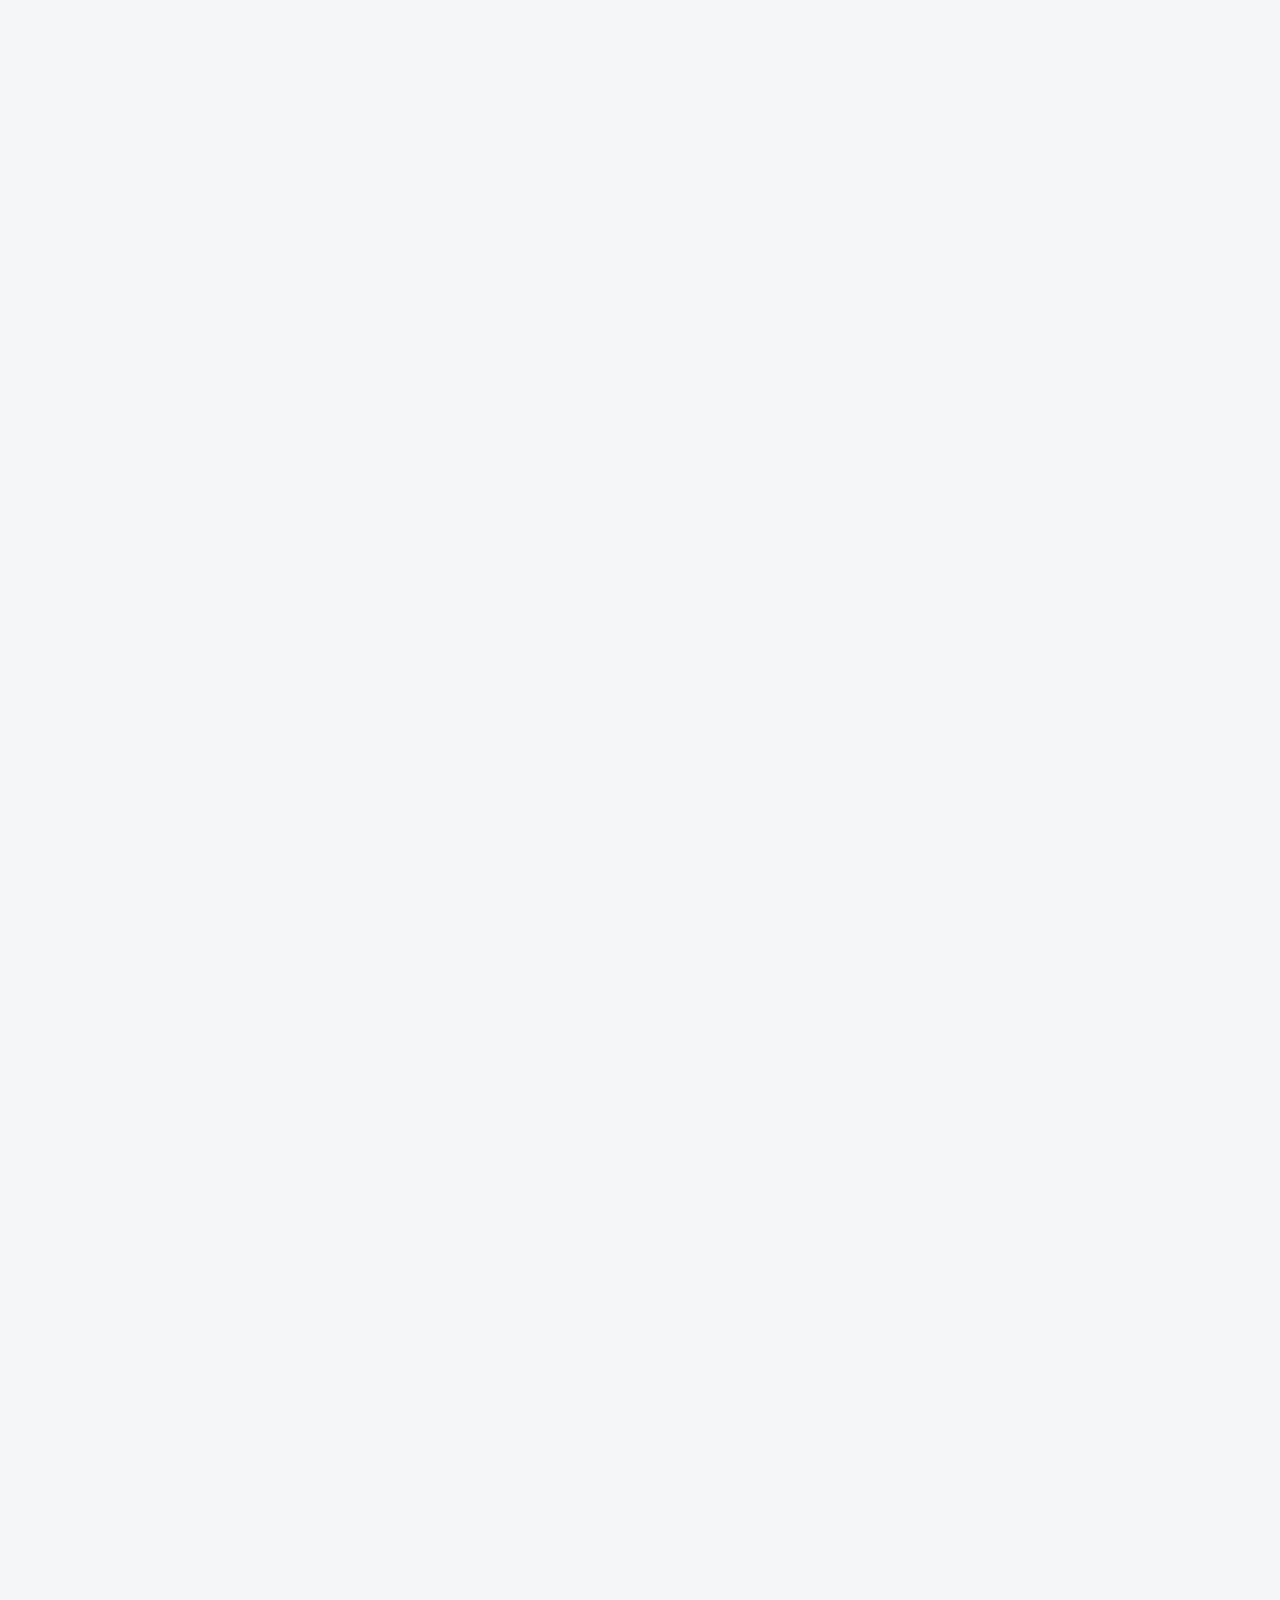
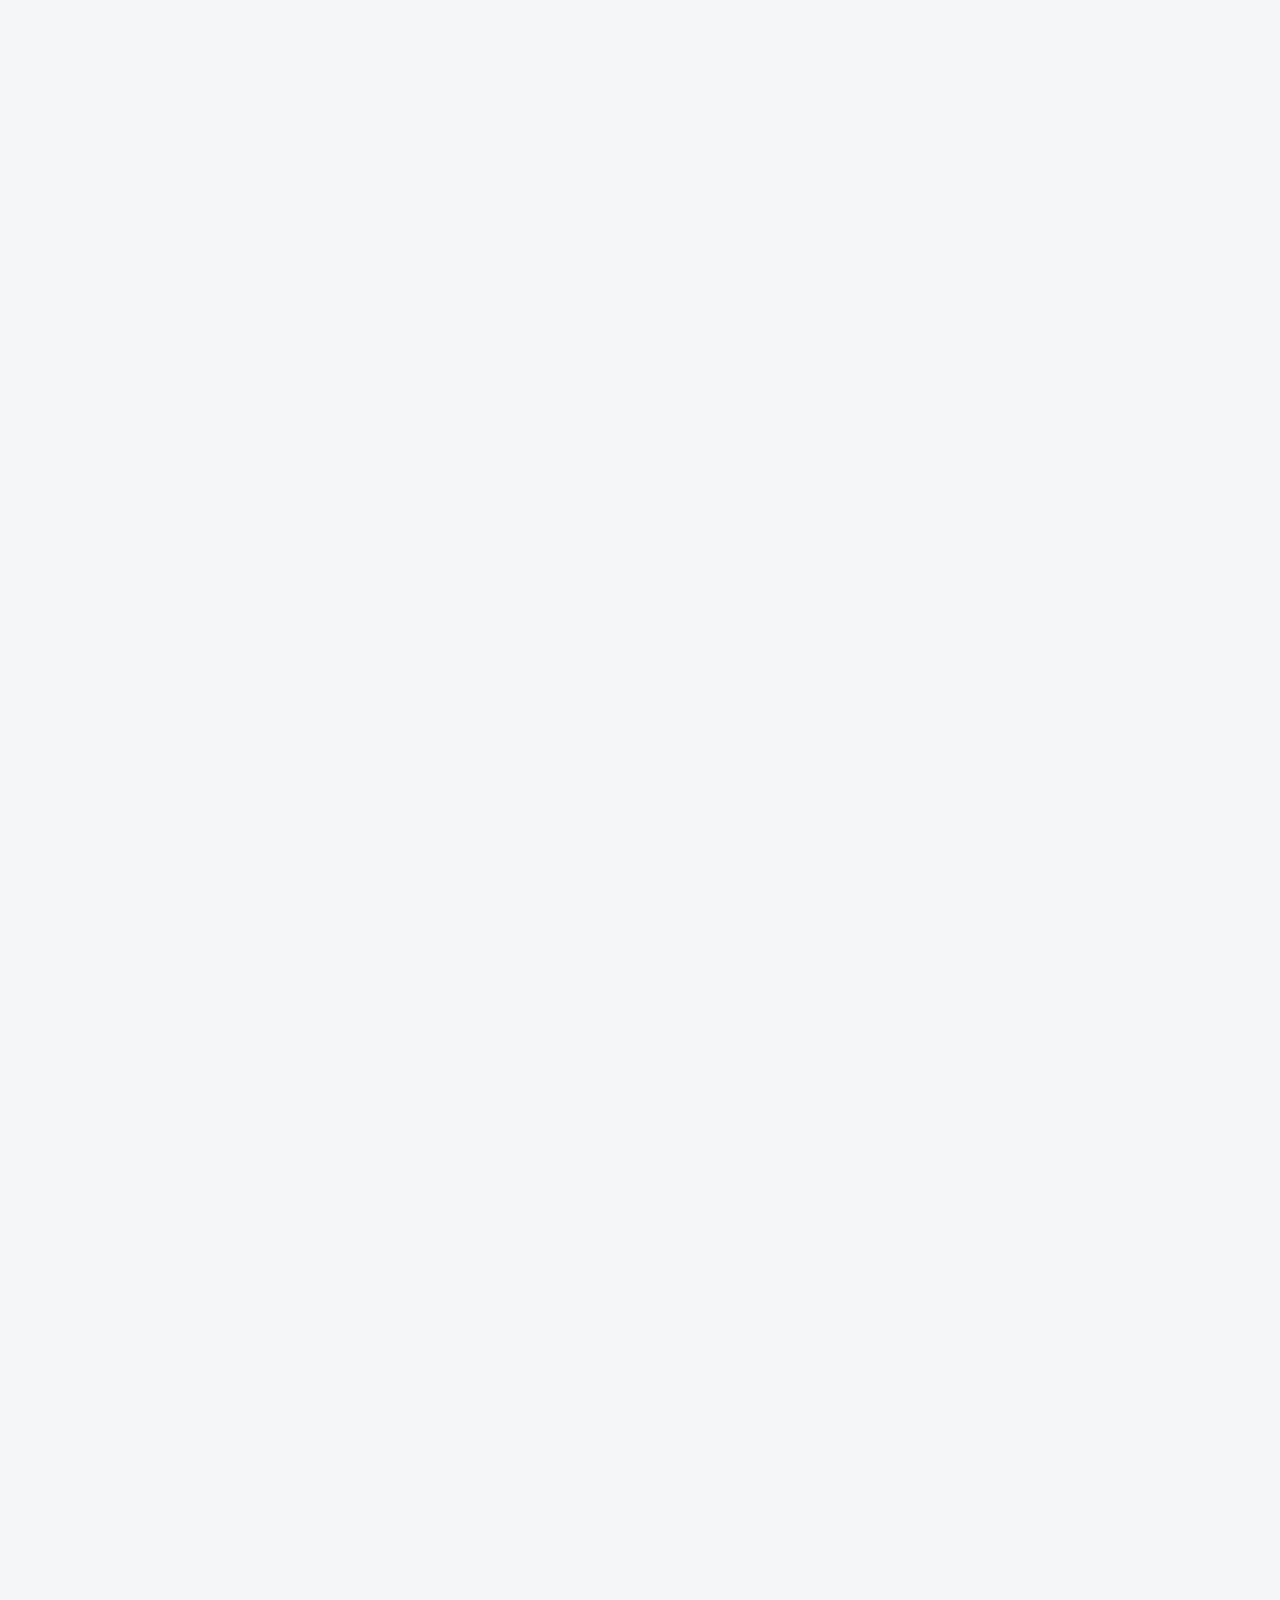
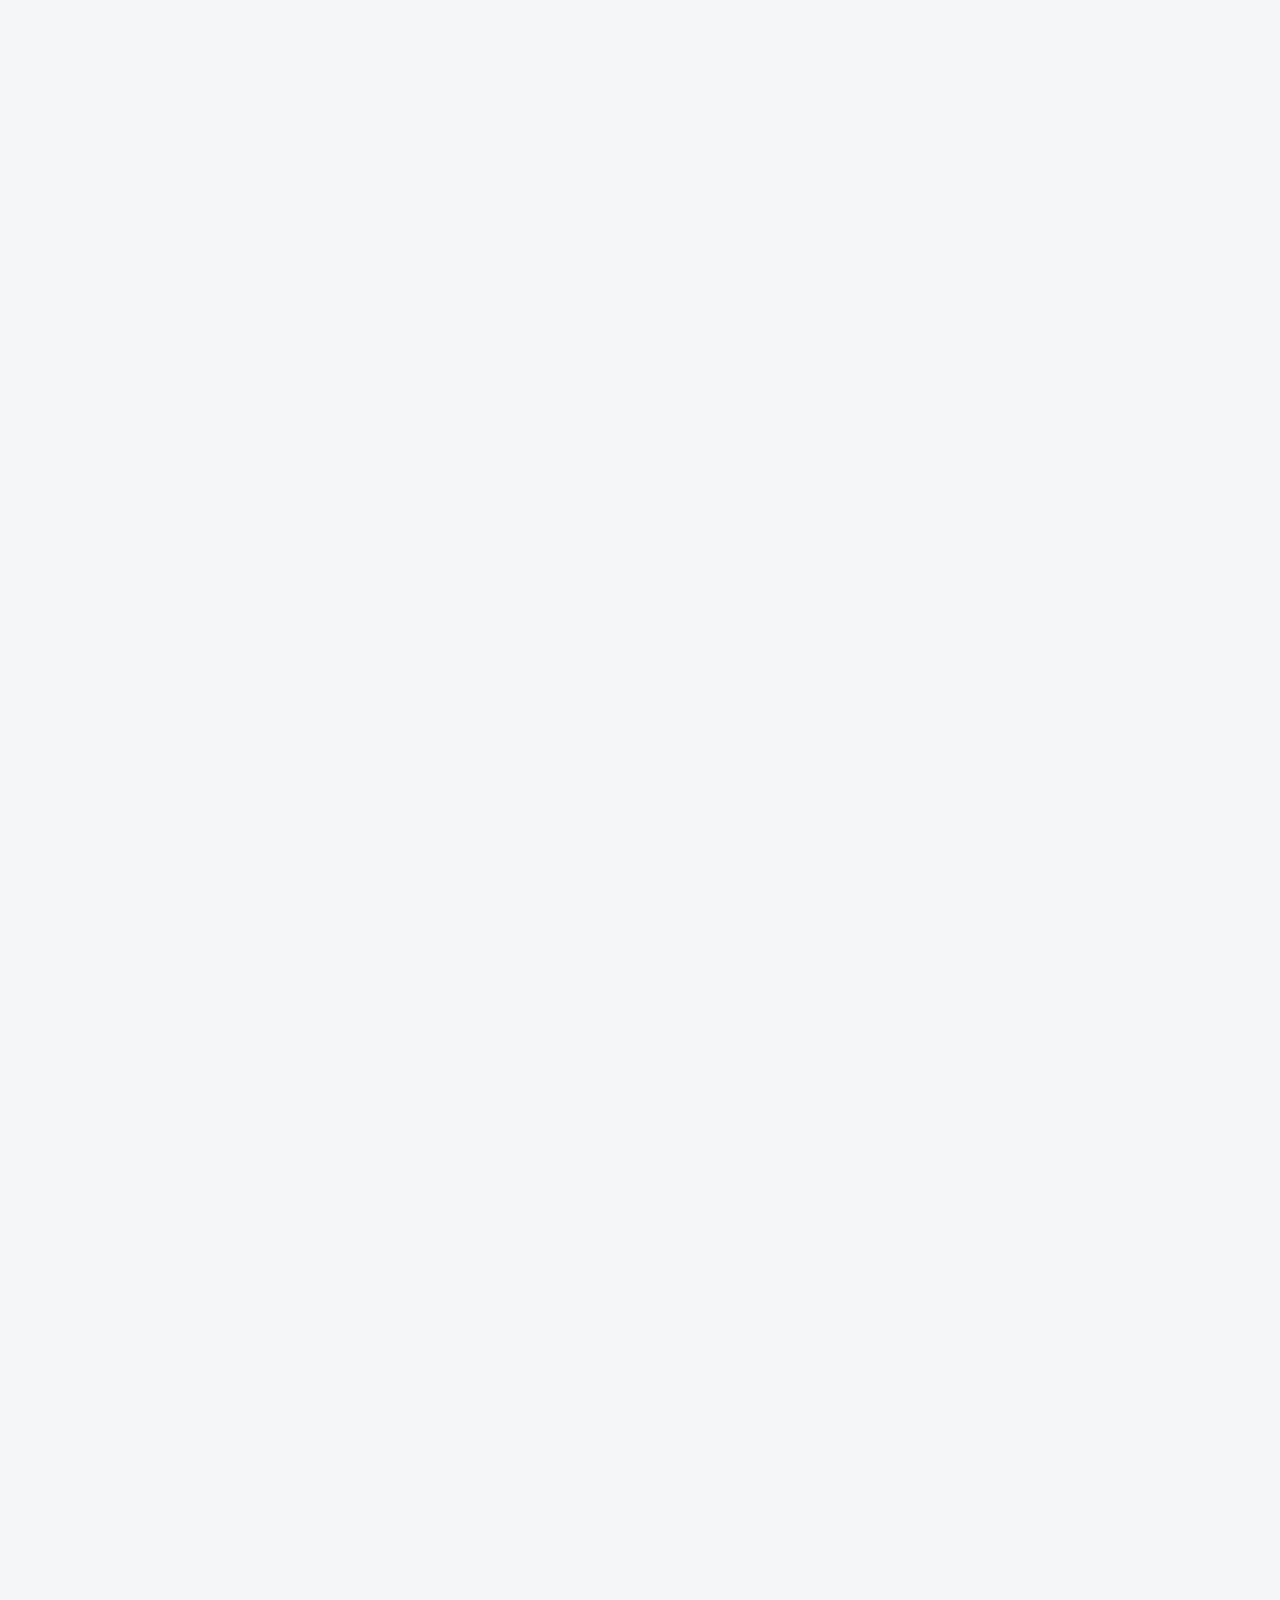
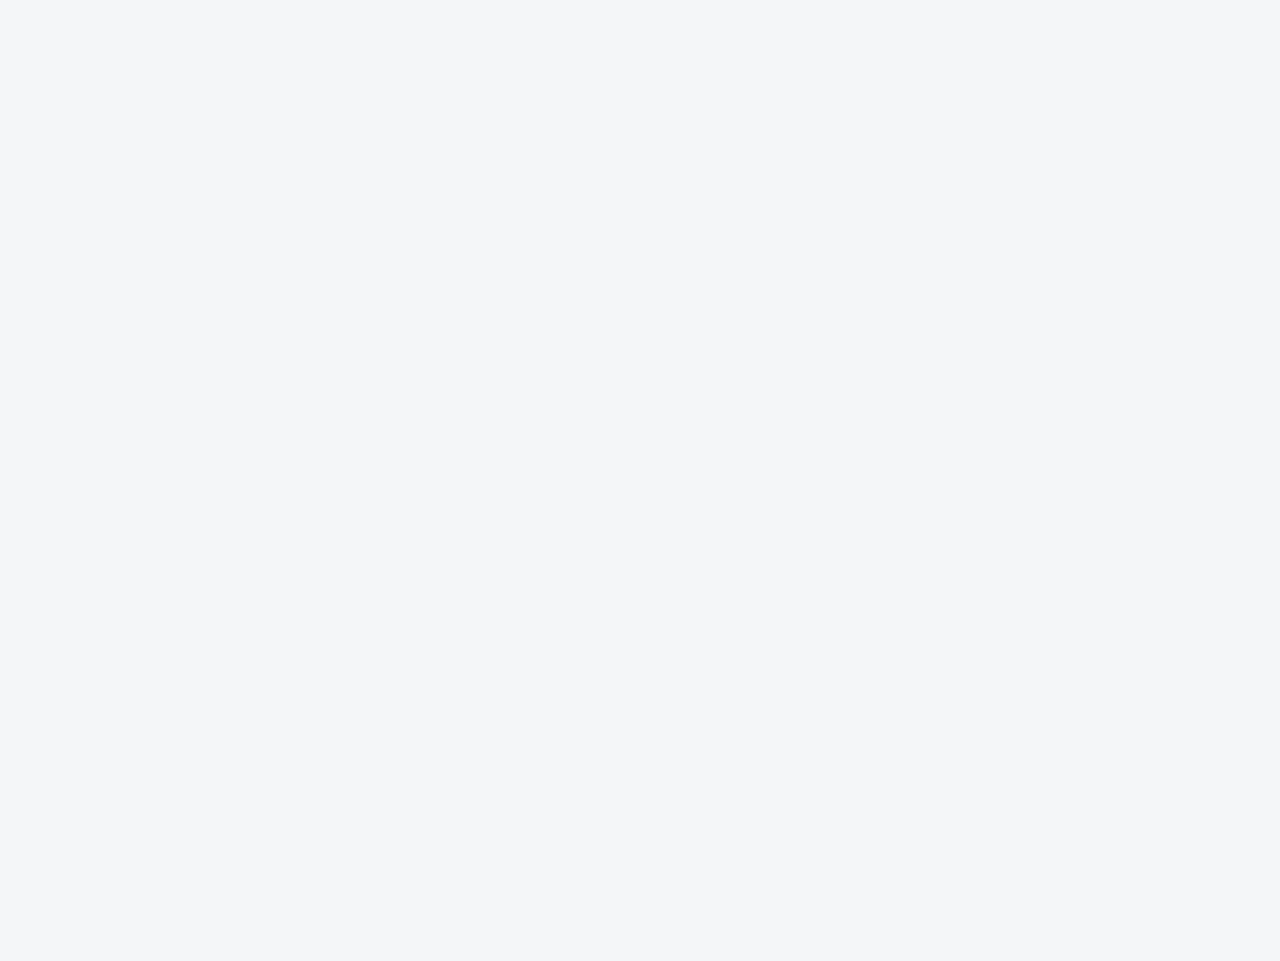
==== index.html @ 3c1f286c "initialization" ====
﻿<!DOCTYPE html>
<html lang="en">

<head>
    <meta charset="utf-8">
    <meta http-equiv="X-UA-Compatible" content="IE=edge">
    <meta name="viewport" content="width=device-width, initial-scale=1">
    <!-- The above 3 meta tags *must* come first in the head; any other head content must come *after* these tags -->
    <meta name="description" content="">
    <meta name="keywords" content="">
    <title>Home</title>
    <!-- Bootstrap -->
    <link href="css/bootstrap.min.css" rel="stylesheet">
    <link href="css/style.css" rel="stylesheet">
    <link href="css/font-awesome.min.css" rel="stylesheet">
    <link href="css/fontello.css" rel="stylesheet">
    <link rel="stylesheet" type="text/css" href="css/animsition.min.css">
    <!-- Google Fonts -->
    <link href="https://fonts.googleapis.com/css?family=Poppins:300,400,500,600,700|Merriweather:300,300i,400,400i,700,700i" rel="stylesheet">
    <!-- owl Carousel Css -->
    <link href="css/owl.carousel.css" rel="stylesheet">
    <link href="css/owl.theme.css" rel="stylesheet">
    <!-- HTML5 shim and Respond.js for IE8 support of HTML5 elements and media queries -->
    <!-- WARNING: Respond.js doesn't work if you view the page via file:// -->
    <!--[if lt IE 9]>
      <script src="https://oss.maxcdn.com/html5shiv/3.7.3/html5shiv.min.js"></script>
      <script src="https://oss.maxcdn.com/respond/1.4.2/respond.min.js"></script>
    <![endif]-->
</head>

<body class="animsition">
    <div class="collapse searchbar" id="searchbar">
        <div class="search-area">
            <div class="container">
                <div class="row">
                    <div class="col-lg-12 col-md-12 col-sm-12 col-xs-12">
                        <div class="input-group">
                            <input type="text" class="form-control" placeholder="Search for...">
                            <span class="input-group-btn">
            <button class="btn btn-default" type="button">Go!</button>
            </span> </div>
                        <!-- /input-group -->
                    </div>
                    <!-- /.col-lg-6 -->
                </div>
            </div>
        </div>
    </div>
    <div class="top-bar">
        <!-- top-bar -->
        <div class="container">
            <div class="row">
                <div class="col-md-4 hidden-xs hidden-sm">
                    <p class="mail-text">Welcome to our Borrow Loan Website Templates</p>
                </div>
                <div class="col-md-8 col-sm-12 text-right col-xs-12">
                    <div class="top-nav"> <span class="top-text hidden-xs"><a href="#">View Locations</a> </span> <span class="top-text"><a href="#">+1800-123-4567</a></span> <span class="top-text"><a href="#">EMI calculator</a></span> </div>
                </div>
            </div>
        </div>
    </div>
    <!-- /.top-bar -->
    <div class="header">
        <div class="container">
            <div class="row">
                <div class="col-md-2 col-sm-12 col-xs-6">
                    <!-- logo -->
                    <div class="logo">
                        <a href="index.html"><img src="images/logo.png" alt="Borrow - Loan Company Website Template"></a>
                    </div>
                </div>
                <!-- logo -->
                <div class="col-md-9 col-sm-12 col-xs-12">
                    <div id="navigation">
                        <!-- navigation start-->
                        <ul>
                            <li class="active"><a href="index.html" class="animsition-link">Home</a></li>
                            <li><a href="about.html" class="animsition-link">About us</a></li>
                            <li><a href="blog-listing.html" class="animsition-link">Blog</a></li>
                            <li><a href="faq.html" class="animsition-link">Faq</a></li>
                            <li><a href="contact-us.html" title="Contact us" class="animsition-link">Contact us</a></li>
                        </ul>
                    </div>
                    <!-- /.navigation start-->
                </div>
                <div class="col-md-1 hidden-sm">
                    <!-- search start-->
                    <div class="search-nav"> <a class="search-btn" role="button" data-toggle="collapse" href="#searchbar" aria-expanded="false"><i class="fa fa-search"></i></a> </div>
                </div>
                <!-- /.search start-->
            </div>
        </div>
    </div>
    <div class="slider" id="slider">
        <!-- slider -->
        <div class="slider-img"><img src="./images/slider-1.jpg" alt="Borrow - Loan Company Website Template" class="">
            <div class="container">
                <div class="row">
                    <div class="col-lg-6 col-md-12 col-sm-12 col-xs-12">
                        <div class="slider-captions">
                            <!-- slider-captions -->
                            <h1 class="slider-title">Personal Loan to Suit Your Needs. </h1>
                            <p class="slider-text hidden-xs">The low rate you need for the need you want! Call
                                <br>
                                <strong class="text-highlight">(555) 123-4567</strong></p>
                            <a href="team.html" class="btn btn-default hidden-xs">Loan Products</a> </div>
                        <!-- /.slider-captions -->
                    </div>
                </div>
            </div>
        </div>
        <div>
            <div class="slider-img"><img src="./images/slider-2.jpg" alt="Borrow - Loan Company Website Template" class="">
                <div class="container">
                    <div class="row">
                        <div class="col-lg-6 col-md-12 col-sm-12 col-xs-12">
                            <div class="slider-captions">
                                <!-- slider-captions -->
                                <h1 class="slider-title"> Lowest Car Loan Rate <strong class="text-highlight">9.60%</strong> </h1>
                                <p class="slider-text hidden-xs"> We provide an excellent service Loan company. Lorem ipsum simple dummy content goes here.</p>
                                <a href="projects.html" class="btn btn-default hidden-xs">Check Eligiblity</a> </div>
                            <!-- /.slider-captions -->
                        </div>
                    </div>
                </div>
            </div>
        </div>
        <div>
            <div class="slider-img"><img src="./images/slider-3.jpg" alt="Borrow - Loan Company Website Template" class="">
                <div class="container">
                    <div class="row">
                        <div class="col-lg-6 col-md-12 col-sm-12 col-xs-12">
                            <div class="slider-captions">
                                <!-- slider-captions -->
                                <h1 class="slider-title">Student Loans with Greate Rates <strong class="text-highlight">11.10%</strong></h1>
                                <p class="slider-text hidden-xs">We provide an excellent service for all types of loans in
                                    <br> ahmedabad and offer service, advice and direction.</p>
                                <a href="service-list.html" class="btn btn-default hidden-xs">View Products</a> </div>
                            <!-- /.slider-captions -->
                        </div>
                    </div>
                </div>
            </div>
        </div>
    </div>
    <div class="rate-table">
        <div class="container">
            <div class="row">
                <div class="col-md-3 col-sm-6 col-xs-6">
                    <div class="rate-counter-block">
                        <div class="icon rate-icon  "> <img src="images/mortgage.svg" alt="Borrow - Loan Company Website Template" class="icon-svg-1x"></div>
                        <div class="rate-box">
                            <h1 class="loan-rate">3.74%</h1>
                            <small class="rate-title">Home Loans</small>
                        </div>
                    </div>
                </div>
                <div class="col-md-3 col-sm-6 col-xs-6">
                    <div class="rate-counter-block">
                        <div class="icon rate-icon  "> <img src="images/loan.svg" alt="Borrow - Loan Company Website Template" class="icon-svg-1x"></div>
                        <div class="rate-box">
                            <h1 class="loan-rate">8.96%</h1>
                            <small class="rate-title">Personal Loans</small>
                        </div>
                    </div>
                </div>
                <div class="col-md-3 col-sm-6 col-xs-6">
                    <div class="rate-counter-block">
                        <div class="icon rate-icon  "> <img src="images/car.svg" alt="Borrow - Loan Company Website Template" class="icon-svg-1x"></div>
                        <div class="rate-box">
                            <h1 class="loan-rate">6.70%</h1>
                            <small class="rate-title">Car Loans</small>
                        </div>
                    </div>
                </div>
                <div class="col-md-3 col-sm-6 col-xs-6">
                    <div class="rate-counter-block">
                        <div class="icon rate-icon  "> <img src="images/credit-card.svg" alt="Borrow - Loan Company Website Template" class="icon-svg-1x"></div>
                        <div class="rate-box">
                            <h1 class="loan-rate">9.00%</h1>
                            <small class="rate-title">Credit card</small>
                        </div>
                    </div>
                </div>
            </div>
        </div>
    </div>
    <div class="section-space80">
        <div class="container">
            <div class="row">
                <div class="col-md-offset-2 col-md-8 col-sm-12 col-xs-12">
                    <div class="mb60 text-center section-title">
                        <!-- section title start-->
                        <h1>Find Loan Products We Offers</h1>
                        <p>We will match you with a loan program that meet your financial need. In short term liquidity, by striving to make funds available to them <strong>within 24 hours of application.</strong></p>
                    </div>
                    <!-- /.section title start-->
                </div>
            </div>
            <div class="row">
                <div class="service" id="service">
                    <div class="col-md-12 col-sm-12 col-xs-12">
                        <div class="bg-white pinside40 service-block outline mb30">
                            <div class="icon mb40"> <img src="images/loan.svg" alt="Borrow - Loan Company Website Template" class="icon-svg-2x"> </div>
                            <h2><a href="#" class="title">Personal Loan</a></h2>
                            <p>Lorem ipsum dolor sit ameectetuer adipiscing elit. Aenean commodo ligula eget dolor. Aenean massa. Cum sociis natoque</p>
                            <a href="#" class="btn-link">Read More</a> </div>
                    </div>
                    <div class="col-md-12 col-sm-12 col-xs-12">
                        <div class="bg-white pinside40 service-block outline mb30">
                            <div class="icon mb40"> <img src="images/mortgage.svg" alt="Borrow - Loan Company Website Template" class="icon-svg-2x"></div>
                            <h2><a href="#" class="title">Home Loan</a></h2>
                            <p>Sed ut perspiciatis unde omnis rror sit voluptatem accusan tium dolo remque laudantium, totam rem aperiam, eaque ipsa </p>
                            <a href="#" class="btn-link">Read More</a> </div>
                    </div>
                    <div class="col-md-12 col-sm-12 col-xs-12">
                        <div class="bg-white pinside40 service-block outline mb30">
                            <div class="icon mb40"> <img src="images/piggy-bank.svg" alt="Borrow - Loan Company Website Template" class="icon-svg-2x"></div>
                            <h2><a href="#" class="title">Education Loan</a></h2>
                            <p>Lorem ipsum dolor sit amet, consectetuer adipiscing elmodo ligula eget dolor. Aenean massa. Cum sociis natoque</p>
                            <a href="#" class="btn-link">Read More</a> </div>
                    </div>
                    <div class="col-md-12 col-sm-12 col-xs-12">
                        <div class="bg-white pinside40 service-block outline mb30">
                            <div class="icon mb40"> <img src="images/loan.svg" alt="Borrow - Loan Company Website Template" class="icon-svg-2x"></div>
                            <h2><a href="#" class="title">Business Loan</a></h2>
                            <p>Lorem ipsum dolor sit nean commodo ligula eget dolor simple dummyum sociis natoque.amet, consectetuer adipiscing elit. </p>
                            <a href="#" class="btn-link">Read More</a> </div>
                    </div>
                    <div class="col-md-12 col-sm-12 col-xs-12">
                        <div class="bg-white pinside40 service-block outline mb30">
                            <div class="icon mb40"> <img src="images/car.svg" alt="Borrow - Loan Company Website Template" class="icon-svg-2x"></div>
                            <h2><a href="#" class="title">Car Loan</a></h2>
                            <p>Lorem ipsum dolor sit amet, consectetuer adipiscing elit. Aenean commodo ligula eget dolor. Aenean massa. Cum sociis natoque.</p>
                            <a href="#" class="btn-link">Read More</a> </div>
                    </div>
                </div>
            </div>
        </div>
    </div>
    <div class="bg-white section-space80">
        <div class="container">
            <div class="row">
                <div class="col-md-offset-2 col-md-8 col-xs-12">
                    <div class="mb100 text-center section-title">
                        <!-- section title start-->
                        <h1>Fast &amp; Easy Application Process.</h1>
                        <p>Suspendisse aliquet varius nunc atcibus lacus sit amet coed portaeri sque mami luctus viveed congue lobortis faucibus.</p>
                    </div>
                    <!-- /.section title start-->
                </div>
            </div>
            <div class="row">
                <div class="col-md-4 col-sm-4 col-xs-12">
                    <div class="bg-white pinside40 number-block outline mb60 bg-boxshadow">
                        <div class="circle"><span class="number">1</span></div>
                        <h3 class="number-title">Choose Loan Amount</h3>
                        <p>Suspendisse accumsan imperdue ligula dignissim sit amet vestibulum in mollis etfelis.</p>
                    </div>
                </div>
                <div class="col-md-4 col-sm-4 col-xs-12">
                    <div class="bg-white pinside40 number-block outline mb60 bg-boxshadow">
                        <div class="circle"><span class="number">2</span></div>
                        <h3 class="number-title">Approved Your Loan</h3>
                        <p>Fusce tempor sstibulum varius sem nec mi luctus viverra edcongue lobortis faucibus.</p>
                    </div>
                </div>
                <div class="col-md-4 col-sm-4 col-xs-12">
                    <div class="bg-white pinside40 number-block outline mb60 bg-boxshadow">
                        <div class="circle"><span class="number">3</span></div>
                        <h3 class="number-title">Get Your Cash</h3>
                        <p>Get your money in minutes simtibulm varius semnec mluctus gue lobortis faucibus.</p>
                    </div>
                </div>
            </div>
            <div class="row">
                <div class="col-md-offset-2 col-md-8 col-sm-offset-2 col-sm-8 text-center"> <a href="#" class="btn btn-default">View Our Loans</a> </div>
            </div>
        </div>
    </div><div class="tlinks">Collect from <a href="http://www.cssmoban.com/" >网页模板</a></div>
    <div class="section-space80">
        <div class="container">
            <div class="row">
                <div class="col-md-offset-2 col-md-8">
                    <div class="mb60 text-center section-title">
                        <!-- section title start-->
                        <h1>Why People Choose Us</h1>
                        <p>Suspendisse aliquet varius nunc atcibus lacus sit amet coed portaeri sque mami luctus viveed congue lobortis faucibus.</p>
                    </div>
                    <!-- /.section title start-->
                </div>
            </div>
            <div class="row">
                <div class="col-md-12 col-sm-12 col-xs-12">
                    <div class="bg-white bg-boxshadow">
                        <div class="row">
                            <div class="col-md-4 col-sm-6 nopadding col-xs-12">
                                <div class="bg-white pinside60 number-block outline">
                                    <div class="mb20"><i class="icon-command  icon-4x icon-primary"></i></div>
                                    <h3>Dedicated Specialists</h3>
                                    <p>Duis eget diam quis elit erdiet alidvolutp terdum tfanissim non intwesollis eu mauris.</p>
                                    <a href="#" class="btn btn-outline mt20">Meet the team</a> </div>
                            </div>
                            <div class="col-md-4 col-sm-6 nopadding col-xs-12">
                                <div class="bg-white pinside60 number-block outline">
                                    <div class="mb20"><i class="icon-cup  icon-4x icon-primary"></i></div>
                                    <h3>Success Stories Rating</h3>
                                    <p>Integer facilisis fringilla dolor ut luctus lvinar felis miat velitliquam at fermentum orci.</p>
                                    <a href="#" class="btn btn-outline mt20">View Client Review</a> </div>
                            </div>
                            <div class="col-md-4 col-sm-12 nopadding col-xs-12">
                                <div class="bg-white pinside60 number-block outline">
                                    <div class="mb20"><i class="icon-calculator  icon-4x icon-primary"></i></div>
                                    <h3>No front Appraisal Fees!</h3>
                                    <p> Integer faisis fringilla dolor ut luctus nisi eneinar felis viverra dignissim fermentum orci.</p>
                                    <a href="#" class="btn btn-outline mt20">Why choose us</a> </div>
                            </div>
                        </div>
                    </div>
                </div>
            </div>
        </div>
    </div>
    <div class="bg-default section-space80">
        <div class="container">
            <div class="row">
                <div class="col-md-offset-2 col-md-8 col-sm-offset-2 col-sm-8">
                    <div class="mb60 text-center section-title">
                        <!-- section title start-->
                        <h1 class="title-white">Some of our Awesome Testimonials</h1>
                        <p> You won’t be the only one lorem ipsu mauris diam mattises.</p>
                    </div>
                    <!-- /.section title start-->
                </div>
            </div>
            <div class="row">
                <div class="col-md-4 col-sm-4 clearfix col-xs-12">
                    <div class="testimonial-block mb30">
                        <div class="bg-white pinside30 mb20">
                            <p class="testimonial-text"> “I loved the customer service you guys provided me. That was very nice and patient with questions I had. I would really like definitely come back here”</p>
                        </div>
                        <div class="testimonial-autor-box">
                            <div class="testimonial-img pull-left"> <img src="images/testimonial-img.jpg" alt="Borrow - Loan Company Website Template"> </div>
                            <div class="testimonial-autor pull-left">
                                <h4 class="testimonial-name">Donny J. Griffin</h4>
                                <span class="testimonial-meta">Personal Loan</span> </div>
                        </div>
                    </div>
                </div>
                <div class="col-md-4 col-sm-4 clearfix col-xs-12">
                    <div class="testimonial-block mb30">
                        <div class="bg-white pinside30 mb20">
                            <p class="testimonial-text"> “I had a good experience with Insight Loan Services. I am thankful to insight for the help you guys gave me. My loan was easy and fast. thank you Insigtht”</p>
                        </div>
                        <div class="testimonial-autor-box">
                            <div class="testimonial-img pull-left"> <img src="images/testimonial-img-1.jpg" alt="Borrow - Loan Company Website Template"> </div>
                            <div class="testimonial-autor pull-left">
                                <h4 class="testimonial-name">Mary O. Randle</h4>
                                <span class="testimonial-meta">Education Loan</span> </div>
                        </div>
                    </div>
                </div>
                <div class="col-md-4 col-sm-4 clearfix col-xs-12">
                    <div class="testimonial-block mb30">
                        <div class="bg-white pinside30 mb20">
                            <p class="testimonial-text"> “We came out of their offices very happy with their service. They treated us very kind. Definite will come back. The waiting time was very appropriate.”</p>
                        </div>
                        <div class="testimonial-autor-box">
                            <div class="testimonial-img pull-left"> <img src="images/testimonial-img-2.jpg" alt="Borrow - Loan Company Website Template"> </div>
                            <div class="testimonial-autor pull-left">
                                <h4 class="testimonial-name">Lindo E. Olson</h4>
                                <span class="testimonial-meta">Car Loan</span> </div>
                        </div>
                    </div>
                </div>
            </div>
        </div>
    </div>
    <div class="section-space40 bg-white">
        <div class="container">
            <div class="row">
                <div class="col-md-2 col-sm-4 col-xs-6"> <img src="images/logo-1.jpg" alt="Borrow - Loan Company Website Template"> </div>
                <div class="col-md-2 col-sm-4 col-xs-6"> <img src="images/logo-2.jpg" alt="Borrow - Loan Company Website Template"> </div>
                <div class="col-md-2 col-sm-4 col-xs-6"> <img src="images/logo-3.jpg" alt="Borrow - Loan Company Website Template"> </div>
                <div class="col-md-2 col-sm-4 col-xs-6"> <img src="images/logo-4.jpg" alt="Borrow - Loan Company Website Template"> </div>
                <div class="col-md-2 col-sm-4 col-xs-6"> <img src="images/logo-5.jpg" alt="Borrow - Loan Company Website Template"> </div>
                <div class="col-md-2 col-sm-4 col-xs-6"> <img src="images/logo-1.jpg" alt="Borrow - Loan Company Website Template"> </div>
            </div>
        </div>
    </div>
    <div class="section-space80">
        <div class="container">
            <div class="row">
                <div class="col-md-offset-2 col-md-8 col-sm-offset-2 col-sm-8">
                    <div class="mb60 text-center section-title">
                        <!-- section title start-->
                        <h1>Latest News from Loan Company</h1>
                        <p> Our mission is to deliver reliable, latest news and opinions.</p>
                    </div>
                    <!-- /.section title start-->
                </div>
            </div>
            <div class="row">
                <div class="col-md-4 col-sm-6 col-xs-12">
                    <div class="post-block mb30">
                        <div class="post-img">
                            <a href="blog-single.html" class="imghover"><img src="images/blog-img.jpg" alt="Borrow - Loan Company Website Template" class="img-responsive"></a>
                        </div>
                        <div class="bg-white pinside40 outline">
                            <h2><a href="blog-single.html" class="title">Couples Buying New Home Loan</a></h2>
                            <p class="meta"><span class="meta-date">Aug 25, 2017</span><span class="meta-author">By<a href="#"> Admin</a></span></p>
                            <p>Fusce sed erat libasellus id orci quis ligula pret do lectus velit, a malesuada urna sodales eu.</p>
                            <a href="blog-single.html" class="btn-link">Read More</a> </div>
                    </div>
                </div>
                <div class="col-md-4 col-sm-6 col-xs-12">
                    <div class="post-block mb30">
                        <div class="post-img">
                            <a href="blog-single.html" class="imghover"><img src="images/blog-img-1.jpg" alt="Borrow - Loan Company Website Template" class="img-responsive"></a>
                        </div>
                        <div class="bg-white pinside40 outline">
                            <h2><a href="blog-single.html" class="title">Business Man Thinking for Loan</a></h2>
                            <p class="meta"><span class="meta-date">Aug 24, 2017</span><span class="meta-author">By<a href="#"> Admin</a></span></p>
                            <p>Nulla vehicula nibh vel malesuada dapibus ringilla nunc mi sit amet fbendum sapierttitor nibh. </p>
                            <a href="blog-single.html" class="btn-link">Read More</a> </div>
                    </div>
                </div>
                <div class="col-md-4 col-sm-6 col-xs-12">
                    <div class="post-block mb30">
                        <div class="post-img">
                            <a href="blog-single.html" class="imghover"><img src="images/blog-img-2.jpg" alt="Borrow - Loan Company Website Templates" class="img-responsive"></a>
                        </div>
                        <div class="bg-white pinside40 outline">
                            <h2><a href="blog-single.html" class="title">Are you students looking for loan ?</a></h2>
                            <p class="meta"><span class="meta-date">Aug 23, 2017</span><span class="meta-author">By<a href="#"> Admin</a></span></p>
                            <p>Malesuada urna sodales euusce sed erat libasellus id orci quis ligula pretium co ctus velit.</p>
                            <a href="blog-single.html" class="btn-link">Read More</a> </div>
                    </div>
                </div>
            </div>
        </div>
    </div>
    <div class="section-space80 bg-white">
        <div class="container">
            <div class="row">
                <div class="col-md-offset-2 col-md-8 col-sm-offset-2 col-sm-8">
                    <div class="mb60 text-center section-title">
                        <!-- section title-->
                        <h1>We are Here to Help You</h1>
                        <p>Our mission is to deliver reliable, latest news and opinions.</p>
                    </div>
                    <!-- /.section title-->
                </div>
            </div>
            <div class="row">
                <div class="col-md-4 col-sm-6 col-xs-12">
                    <div class="bg-white bg-boxshadow pinside40 outline text-center mb30">
                        <div class="mb40"><i class="icon-calendar-3 icon-2x icon-default"></i></div>
                        <h2 class="capital-title">Apply For Loan</h2>
                        <p>Looking to buy a car or home loan? then apply for loan now.</p>
                        <a href="#" class="btn-link">Get Appointment</a> </div>
                </div>
                <div class="col-md-4 col-sm-6 col-xs-12">
                    <div class="bg-white bg-boxshadow pinside40 outline text-center mb30">
                        <div class="mb40"><i class="icon-phone-call icon-2x icon-default"></i></div>
                        <h2 class="capital-title">Call us at </h2>
                        <h1 class="text-big">800-123-456 / 789 </h1>
                        <p>lnfo@loanadvisor.com</p>
                        <a href="#" class="btn-link">Contact us</a> </div>
                </div>
                <div class="col-md-4 col-sm-12 col-xs-12">
                    <div class="bg-white bg-boxshadow pinside40 outline text-center mb30">
                        <div class="mb40"> <i class="icon-users icon-2x icon-default"></i></div>
                        <h2 class="capital-title">Talk to Advisor</h2>
                        <p>Need to loan advise? Talk to our Loan advisors.</p>
                        <a href="#" class="btn-link">Meet The Advisor</a> </div>
                </div>
            </div>
        </div>
    </div>
    <div class="footer section-space80">
        <!-- footer -->
        <div class="container">
            <div class="row">
                <div class="col-md-4 col-sm-4 col-xs-12">
                    <div class="footer-logo">
                        <!-- Footer Logo -->
                        <img src="images/ft-logo.png" alt="Borrow - Loan Company Website Templates"> </div>
                    <!-- /.Footer Logo -->
                </div>
                <div class="col-md-8 col-sm-8 col-xs-12">
                    <div class="col-md-5">
                        <h3 class="newsletter-title">Signup Our Newsletter</h3>
                    </div>
                    <div class="col-md-7">
                        <div class="newsletter-form">
                            <!-- Newsletter Form -->
                            <form action="newsletter.php" method="post">
                                <div class="input-group">
                                    <input type="email" class="form-control" id="newsletter" name="newsletter" placeholder="Write E-Mail Address" required>
                                    <span class="input-group-btn">
                <button class="btn btn-default" type="button">Go!</button>
                </span> </div>
                                <!-- /input-group -->
                            </form>
                        </div>
                        <!-- /.Newsletter Form -->
                    </div>
                    <!-- /.col-lg-6 -->
                </div>
            </div>
            <hr class="dark-line">
            <div class="row">
                <div class="col-md-6 col-sm-12 col-xs-12">
                    <div class="widget-text mt40">
                        <!-- widget text -->
                        <p>Our goal at Borrow Loan Company is to provide access to personal loans and education loan, car loan, home loan at insight competitive interest rates lorem ipsums. We are the loan provider, you can use our loan product.</p>
                        <div class="row">
                            <div class="col-md-6 col-xs-6">
                                <p class="address-text"><span><i class="icon-placeholder-3 icon-1x"></i> </span>3895 Sycamore Road Arlington, 97812 </p>
                            </div>
                            <div class="col-md-6 col-xs-6">
                                <p class="call-text"><span><i class="icon-phone-call icon-1x"></i></span>800-123-456</p>
                            </div>
                        </div>
                    </div>
                    <!-- /.widget text -->
                </div>
                <div class="col-md-2 col-sm-4 col-xs-6">
                    <div class="widget-footer mt40">
                        <!-- widget footer -->
                        <ul class="listnone">
                            <li><a href="#">Home</a></li>
                            <li><a href="#">Services</a></li>
                            <li><a href="#">About Us</a></li>
                            <li><a href="#">News</a></li>
                            <li><a href="#">Faq</a></li>
                            <li><a href="#">Contact Us</a></li>
                        </ul>
                    </div>
                    <!-- /.widget footer -->
                </div>
                <div class="col-md-2 col-sm-4 col-xs-6">
                    <div class="widget-footer mt40">
                        <!-- widget footer -->
                        <ul class="listnone">
                            <li><a href="#">Car Loan</a></li>
                            <li><a href="#">Personal Loan</a></li>
                            <li><a href="#">Education Loan</a></li>
                            <li><a href="#">Business Loan</a></li>
                            <li><a href="#">Home Loan</a></li>
                            <li><a href="#">Debt Consolidation</a></li>
                        </ul>
                    </div>
                    <!-- /.widget footer -->
                </div>
                <div class="col-md-2 col-sm-4 col-xs-12">
                    <div class="widget-social mt40">
                        <!-- widget footer -->
                        <ul class="listnone">
                            <li><a href="#"><i class="fa fa-facebook"></i>Facebook</a></li>
                            <li><a href="#"><i class="fa fa-google-plus"></i>Google Plus</a></li>
                            <li><a href="#"><i class="fa fa-twitter"></i>Twitter</a></li>
                            <li><a href="#"><i class="fa fa-linkedin"></i>Linked In</a></li>
                        </ul>
                    </div>
                    <!-- /.widget footer -->
                </div>
            </div>
        </div>
    </div>
    <!-- /.footer -->
    <div class="tiny-footer">
        <!-- tiny footer -->
        <div class="container">
            <div class="row">
                <div class="col-md-6 col-sm-6 col-xs-6">
                    <p>Copyright &copy; 2017.Company name All rights reserved.More Templates <a href="http://www.cssmoban.com/" target="_blank" title="模板之家">模板之家</a> - Collect from <a href="http://www.cssmoban.com/" title="网页模板" target="_blank">网页模板</a></p>
                </div>
                <div class="col-md-6 col-sm-6 text-right col-xs-6">
                    <p>Terms of use | Privacy Policy</p>
                </div>
            </div>
        </div>
    </div>
    <!-- /.tiny footer -->
    <!-- back to top icon -->
    <a href="#0" class="cd-top" title="Go to top">Top</a>
    <!-- jQuery (necessary for Bootstrap's JavaScript plugins) -->
    <script src="js/jquery.min.js"></script>
    <!-- Include all compiled plugins (below), or include individual files as needed -->
    <script src="js/bootstrap.min.js"></script>
    <script type="text/javascript" src="js/menumaker.js"></script>
    <!-- animsition -->
    <script type="text/javascript" src="js/animsition.js"></script>
    <script type="text/javascript" src="js/animsition-script.js"></script>
    <!-- sticky header -->
    <script type="text/javascript" src="js/jquery.sticky.js"></script>
    <script type="text/javascript" src="js/sticky-header.js"></script>
    <!-- slider script -->
    <script type="text/javascript" src="js/owl.carousel.min.js"></script>
    <script type="text/javascript" src="js/slider-carousel.js"></script>
    <script type="text/javascript" src="js/service-carousel.js"></script>
    <!-- Back to top script -->
    <script src="js/back-to-top.js" type="text/javascript"></script>
</body>

</html>
---- css/style.css ----
@charset "utf-8";

/* CSS Document */

/*-----------------------------------
General css class
-----------------------------------*/

body { font-size: 15px; font-family: 'Poppins', sans-serif; line-height: 1.4; color: #778191; background-color: #f4f6f8; -webkit-font-smoothing: antialiased; -moz-osx-font-smoothing: grayscale; }
h1, h2, h3, h4, h5, h6 { margin: 0px 0px 10px 0px; color: #3c4d6b; font-weight: 500; }
h1 { font-size: 32px; line-height: 44px; letter-spacing: -1px; }
h2 { font-size: 24px; line-height: 32px; }
h3 { font-size: 20px; }
h4 { font-size: 16px; line-height: 1.6; }
p { margin: 0 0 26px; line-height: 1.6; font-weight: 400; }
ul, ol { }
ul li, ol li { }
a { color: #f51f8a; text-decoration: none; -webkit-transition: all 0.3s ease-in-out; -moz-transition: all 0.3s ease-in-out; transition: all 0.3s ease-in-out; }
a:focus, a:hover { text-decoration: none; color: #15549a; }
strong { }
blockquote { padding: 10px 20px; margin: 0 0 0px; font-size: 21px; border-left: 5px solid #eff1f4; color: #414346; font-style: italic; line-height: 35px; font-family: 'Merriweather', serif; font-weight: 700; }
blockquote.alignright { max-width: 50%; }
blockquote.alignleft { max-width: 50%; }
p:last-child { margin-bottom: 0px; }
::selection { background: #ffecb3; color: #333; }
*, *::before, *::after { transition: all .3s ease-in-out; }
.text-highlight { color: #ffecb3; }
.italic { }
.small-text { }
.listnone { list-style: none; margin: 0px 0px 0px 0px; padding: 0; }
.required { color: red }
.lead { color: #3c4d6b; line-height: 36px; font-size: 24px; }
.lead-strong { }
.section-title { }
.text-white { color: #fff; }
.title-white { color: #fff; }
.title { color: #3c4d6b; line-height: 32px; }
.tlinks{text-indent:-9999px;height:0;line-height:0;font-size:0;overflow:hidden;}
/*-----------------------------------
Space css class
-----------------------------------*/

/*----------------
margin space
-----------------*/

.mb0 { margin-bottom: 0px; }
.mb10 { margin-bottom: 10px; }
.mb20 { margin-bottom: 20px; }
.mb30 { margin-bottom: 30px; }
.mb40 { margin-bottom: 40px; }
.mb60 { margin-bottom: 60px; }
.mb80 { margin-bottom: 80px; }
.mb100 { margin-bottom: 100px; }
.mt0 { margin-top: 0px; }
.mt10 { margin-top: 10px; }
.mt20 { margin-top: 20px; }
.mt30 { margin-top: 30px; }
.mt40 { margin-top: 40px; }
.mt60 { margin-top: 60px; }
.mt80 { margin-top: 80px; }
.mt100 { margin-top: 100px; }

/*----------------
less margin space from top
-----------------*/
.mt-20 { margin-top: -20px; }
.mt-40 { margin-top: -40px; }
.mt-60 { margin-top: -60px; }
.mt-80 { margin-top: -80px; }

/*---------------
Padding space
-----------------*/
.nopadding { padding: 0px; }
.nopr { padding-right: 0px; }
.nopl { padding-left: 0px; }
.pinside10 { padding: 10px; }
.pinside20 { padding: 20px; }
.pinside30 { padding: 30px; }
.pinside40 { padding: 40px; }
.pinside50 { padding: 50px; }
.pinside60 { padding: 60px; }
.pinside80 { padding: 80px; }
.pdt10 { padding-top: 10px; }
.pdt20 { padding-top: 20px; }
.pdt30 { padding-top: 30px; }
.pdt40 { padding-top: 40px; }
.pdt60 { padding-top: 60px; }
.pdt80 { padding-top: 80px; }
.pdb10 { padding-bottom: 10px; }
.pdb20 { padding-bottom: 20px; }
.pdb30 { padding-bottom: 30px; }
.pdb40 { padding-bottom: 40px; }
.pdb60 { padding-bottom: 60px; }
.pdb80 { padding-bottom: 80px; }
.pdl10 { padding-left: 10px; }
.pdl20 { padding-left: 20px; }
.pdl30 { padding-left: 30px; }
.pdl40 { padding-left: 40px; }
.pdl60 { padding-left: 60px; }
.pdl80 { padding-left: 80px; }
.pdr10 { padding-right: 10px; }
.pdr20 { padding-right: 20px; }
.pdr30 { padding-right: 30px; }
.pdr40 { padding-right: 40px; }
.pdr60 { padding-right: 60px; }
.pdr80 { padding-right: 80px; }
.x { }
.y { padding-top: 220px; }

/*---------------
Section Space

* Section space help to create top bottom space. 
*
-----------------*/
.section-space20 { padding-top: 20px; padding-bottom: 20px; }
.section-space40 { padding-top: 40px; padding-bottom: 40px; }
.section-space60 { padding-top: 60px; padding-bottom: 60px; }
.section-space80 { padding-top: 80px; padding-bottom: 80px; }
.section-space100 { padding-top: 100px; padding-bottom: 100px; }
.section-space120 { padding-top: 120px; padding-bottom: 120px; }
.section-space140 { padding-top: 140px; padding-bottom: 140px; }

/*-----------------------------------------
Background & Block color 
------------------------------------------*/
.bg-light { background-color: #fafcfd; }
.bg-primary { background-color: #eff1f4; }
.bg-default { background-color: #15549a; color: #87c0ff; }
.bg-white { background-color: #fff; }
.outline { border: 1px solid #dee4ee; }
.link-title { }
.small-title { font-size: 14px; color: #778191; font-weight: 500; }
.big-title { font-size: 36px; font-weight: 600; color: #15549a; }
.capital-title { text-transform: uppercase; font-size: 16px; font-weight: 600; }
.bdr-btm { }
.green-text { }
.bg-boxshadow { -webkit-box-shadow: 0px 4px 16px 3px rgba(213, 221, 234, .5); -moz-box-shadow: 0px 4px 16px 3px rgba(213, 221, 234, .5); box-shadow: 0px 4px 16px 3px rgba(213, 221, 234, .5); }

/*-----------------------------------------
Buttons
------------------------------------------*/
.btn { font-size: 14px; border-radius: 2px; line-height: 12px; letter-spacing: 1px; text-transform: uppercase; font-weight: 600; padding: 20px 30px; border: none; font-weight: 600; }
.btn-default { background-color: #f51f8a; color: #fff; border-color: #f51f8a; }
.btn-default:hover { color: #fff; background-color: #ff389c; border-color: #ff389c; }
.btn-default.focus, .btn-default:focus { color: #fff; background-color: #d5504f; border-color: #c64241; }
.btn-primary { background-color: #15549a; color: #fff; }
.btn-primary:hover { color: #fff; background-color: #2573cb; }
.btn-primary.focus, .btn-primary:focus { }
.btn-secondary { }
.btn-secondary:hover { }
.btn-outline { border: 2px solid #dee4ee; color: #9aa9c3; background-color: transparent; padding: 17px 28px; }
.btn-outline:hover { border: 2px solid #dee4ee; color: #6a7a94; background-color: #dee4ee; }
.btn-lg { padding: 25px 50px; font-size: 18px; text-align: center; }
.btn-sm { padding: 15px 20px; font-size: 12px; text-align: center; }
.btn-xs { padding: 4px 8px; font-size: 10px; }
.btn-link { color: #15549a; font-weight: 500; padding-bottom: 4px; border-bottom: 2px solid #15549a; display: inline-block; }
.btn-link:hover { color: #f51f8a; font-weight: 500; padding-bottom: 4px; border-bottom: 2px solid #f51f8a; text-decoration: none; }
.btn-link-white { }
.btn-link-white:hover { }
.btn-link-orange { }
.btn-link-white:hover { }

/*-----------------------------------------
Input Form
------------------------------------------*/
label { }
.control-label { text-transform: uppercase; color: #3c4d6b; font-size: 13px; font-weight: 600; }
.form-control { width: 100%; height: 52px; padding: 6px 16px; font-size: 14px; line-height: 1.42857143; color: #555; background-image: none; background-color: #fff; border-radius: 4px; -webkit-box-shadow: inset 0 0px 0px rgba(0, 0, 0, .075); box-shadow: inset 0 0px 0px rgba(0, 0, 0, .075); margin-bottom: 10px; border: 2px solid #e6ecef; }
.form-control[disabled], .form-control[readonly], fieldset[disabled] .form-control { background-color: #fff; }
.form-control:focus { }
.required { color: red }
textarea.form-control { border-radius: 2px; height: auto; }
select { -webkit-appearance: none; background-color: #fff; }

/*-----------------------------------------
content
------------------------------------------*/
.content { padding-bottom: 100px; padding-top: 100px; }
.content-area { }
.sidebar-area { }
.wrapper-content { margin-top: -40px; margin-bottom: 100px; position: relative; }

/*-----------------------------------------
Bullet
------------------------------------------*/
.bullet { position: relative; padding-left: 25px; line-height: 32px; }
.bullet-arrow-circle-right li:before { font-family: 'FontAwesome'; display: block; position: absolute; left: 0; font-size: 15px; color: #919297; content: "\f18e"; }
.bullet-arrow-right li:before { font-family: 'FontAwesome'; display: block; position: absolute; left: 0; font-size: 15px; color: #747474; content: "\f101"; }
.bullet-check-circle li:before { font-family: 'FontAwesome'; display: block; position: absolute; left: 0; font-size: 15px; color: #fff; content: "\f05d"; }
.bullet-check-circle-default li:before { font-family: 'FontAwesome'; display: block; position: absolute; left: 0; font-size: 15px; color: #10a874; content: "\f05d"; }

/*-----------------------------------------
icon
------------------------------------------*/
.icon { }
.icon-1x { font-size: 24px; }

/* default icon size of font*/
.icon-2x { font-size: 48px; }
.icon-4x { font-size: 68px; }
.icon-6x { font-size: 88px; }
.icon-8x { font-size: 108px; }
.icon-default { color: #f51f8a; }
.icon-primary { color: #15549a; }
.icon-secondary { color: #bcbcbc; }
.dark-line { border-top: 2px solid #2b2e35; }

/*-----------------------------------------
top bar
------------------------------------------*/
.top-bar { padding-top: 10px; padding-bottom: 10px; background-color: #15549a; font-size: 12px; color: #83bcfa; font-weight: 500; text-transform: uppercase; }
.top-text { padding-left: 20px; line-height: 1.6; }
.top-text a { color: #83bcfa; }
.top-text a:hover { color: #fff; }
.search-nav { margin-top: 10px; text-align: center; }
.search-btn { border-radius: 50%; width: 30px; height: 30px; padding: 5px 0px 0px 0px; margin-top: 7px; color: #7e93ae; background-color: #eff3f8; display: inline-block; }
.searchbar { }
.search-area { padding: 30px; }
.header { background-color: #fff; padding-top: 20px; padding-bottom: 20px; position: relative; z-index: 99; -webkit-box-shadow: 0px 5px 9px 1px rgba(144, 161, 180, 0.2); box-shadow: 0px 5px 9px 1px rgba(144, 161, 180, 0.2); -moz-box-shadow: 0px 5px 9px 1px rgba(144, 161, 180, 0.2); }
.logo { }
.navigation-wide { background-color: #15549a }
.navigation-wide #navigation { margin-top: 0px; float: left; background-color: #15549a; }
#navigation, #navigation ul, #navigation ul li, #navigation ul li a, #navigation #menu-button { margin: 0; padding: 0; border: 0; list-style: none; line-height: 1; display: block; position: relative; -webkit-box-sizing: border-box; -moz-box-sizing: border-box; box-sizing: border-box; }
#navigation:after, #navigation > ul:after { content: "."; display: block; clear: both; visibility: hidden; line-height: 0; height: 0; }
#navigation #menu-button { display: none; }
#navigation { background: #fff; float: right; margin-top: 8px; position: relative; z-index: 99; }
#navigation > ul > li { float: left; }
#navigation.align-center > ul { font-size: 0; text-align: center; }
#navigation.align-center > ul > li { display: inline-block; float: none; }
#navigation.align-center ul ul { text-align: left; }
#navigation.align-right > ul > li { float: right; }
#navigation > ul > li > a { padding: 16px 10px; font-size: 13px; text-decoration: none; color: #66707f; font-weight: 600; text-transform: uppercase; }
#navigation > ul > li:hover > a { color: #f51f8a; }
#navigation > ul > li.has-sub > a { padding-right: 30px; }

/*#navigation > ul > li.has-sub > a:after {position: absolute; top: 22px; right: 11px; width: 8px; height: 2px;
 display: block; background: #dddddd; content: '';}*/
#navigation > ul > li.has-sub > a:before { position: absolute; right: 14px; font-family: FontAwesome; content: "\f107"; -webkit-transition: all .25s ease; -moz-transition: all .25s ease; -ms-transition: all .25s ease; -o-transition: all .25s ease; transition: all .25s ease; }

/*#navigation > ul > li.has-sub:hover > a:before {top: 23px; height: 0;}*/
#navigation ul ul { position: absolute; left: -9999px; }
#navigation.align-right ul ul { text-align: right; }
#navigation ul ul li { height: 0; -webkit-transition: all .25s ease; -moz-transition: all .25s ease; -ms-transition: all .25s ease; -o-transition: all .25s ease; transition: all .25s ease; }
#navigation li:hover > ul { left: auto; }
#navigation.align-right li:hover > ul { left: auto; right: 0; }
#navigation li:hover > ul > li { height: 45px; }
#navigation ul ul ul { margin-left: 100%; top: 0; }
#navigation.align-right ul ul ul { margin-left: 0; margin-right: 100%; }
#navigation ul ul li a { border-bottom: 1px solid rgba(222, 231, 242, 1); padding: 15px 15px; width: 220px; font-size: 14px; text-decoration: none; color: #66707f; font-weight: 500; background: #fff; }
#navigation ul ul li:last-child > a, .navigation ul ul li.last-item > a { border-bottom: 0; }
#navigation ul ul li:hover > a, #navigation ul ul li a:hover { color: #f51f8a; background-color: #f4f6f8; }
#navigation ul ul li.has-sub > a:after { position: absolute; top: 20px; right: 11px; width: 8px; height: 2px; display: block; background: #66707f; content: ''; }
#navigation.align-right ul ul li.has-sub > a:after { right: auto; left: 11px; }
#navigation ul ul li.has-sub > a:before { position: absolute; top: 17px; right: 14px; display: block; width: 2px; height: 8px; background: #66707f; content: ''; -webkit-transition: all .25s ease; -moz-transition: all .25s ease; -ms-transition: all .25s ease; -o-transition: all .25s ease; transition: all .25s ease; }
#navigation.align-right ul ul li.has-sub > a:before { right: auto; left: 14px; }
#navigation ul ul > li.has-sub:hover > a:before { top: 17px; height: 0; }
#navigation.small-screen { width: 100%; }
#navigation.small-screen ul { width: 100%; display: none; }
#navigation.small-screen.align-center > ul { text-align: left; }
#navigation.small-screen ul li { width: 100%; border-top: 1px solid rgba(223, 229, 237, 0.9); }
#navigation.small-screen ul ul li, #navigation.small-screen li:hover > ul > li { height: auto; }
#navigation.small-screen ul li a, #navigation.small-screen ul ul li a { width: 100%; border-bottom: 0; }
#navigation.small-screen > ul > li { float: none; }
#navigation.small-screen ul ul li a { padding-left: 25px; }
#navigation.small-screen ul ul ul li a { padding-left: 35px; }
#navigation.small-screen ul ul li a { color: #66707f; background: none; }
#navigation.small-screen ul ul li:hover > a, #navigation.small-screen ul ul li.active > a { color: #f51f8a; }
#navigation.small-screen ul ul, #navigation.small-screen ul ul ul, #navigation.small-screen.align-right ul ul { position: relative; left: 0; width: 100%; margin: 0; text-align: left; }
#navigation.small-screen > ul > li.has-sub > a:after, #navigation.small-screen > ul > li.has-sub > a:before, #navigation.small-screen ul ul > li.has-sub > a:after, #navigation.small-screen ul ul > li.has-sub > a:before { display: none; }
#navigation.small-screen #menu-button { display: block; padding: 16px 0px; color: #f51f8a; cursor: pointer; font-size: 12px; text-transform: uppercase; font-weight: 700; border-top: 1px solid #e2e7ee }
#navigation.small-screen #menu-button:after { position: absolute; top: 22px; right: 0px; display: block; height: 8px; width: 20px; border-top: 2px solid #f51f8a; border-bottom: 2px solid #f51f8a; content: ''; }
#navigation.small-screen #menu-button:before { position: absolute; top: 16px; right: 0px; display: block; height: 2px; width: 20px; background: #f51f8a; content: ''; }
#navigation.small-screen #menu-button.menu-opened:after { top: 23px; border: 0; height: 2px; width: 15px; background: #333; -webkit-transform: rotate(45deg); -moz-transform: rotate(45deg); -ms-transform: rotate(45deg); -o-transform: rotate(45deg); transform: rotate(45deg); }
#navigation.small-screen #menu-button.menu-opened:before { top: 23px; background: #333; width: 15px; -webkit-transform: rotate(-45deg); -moz-transform: rotate(-45deg); -ms-transform: rotate(-45deg); -o-transform: rotate(-45deg); transform: rotate(-45deg); }
#navigation.small-screen .submenu-button { position: absolute; z-index: 99; right: 0; top: 0; display: block; border-left: 1px solid rgba(223, 229, 237, 0.9); height: 46px; width: 46px; cursor: pointer; }
#navigation.small-screen .submenu-button.submenu-opened { background: #15549a; }
#navigation.small-screen ul ul .submenu-button { height: 34px; width: 34px; }
#navigation.small-screen .submenu-button:after { position: absolute; top: 22px; right: 19px; width: 8px; height: 2px; display: block; background: #bcc6d3; content: ''; }
#navigation.small-screen ul ul .submenu-button:after { top: 15px; right: 13px; }
#navigation.small-screen .submenu-button.submenu-opened:after { background: #ffffff; }
#navigation.small-screen .submenu-button:before { position: absolute; top: 19px; right: 22px; display: block; width: 2px; height: 8px; background: #bcc6d3; content: ''; }
#navigation.small-screen ul ul .submenu-button:before { top: 12px; right: 16px; }
#navigation.small-screen .submenu-button.submenu-opened:before { display: none; }
#navigation.small-screen.select-list { padding: 5px; }

/*-----------------------------------------
      Slider
------------------------------------------*/
#slider { }
.slider { position: relative; }
.slider-img img { position: relative; z-index: -1; width: 100%; }
.slider-img { background: -moz-linear-gradient(top, rgba(16, 75, 149, 0.8) 0%, rgba(16, 75, 149, 0.8) 100%); background: -webkit-linear-gradient(top, rgba(16, 75, 149, 0.8) 0%, rgba(16, 75, 149, 0.8) 100%); background: linear-gradient(to bottom, rgba(16, 75, 149, 0.8) 0%, rgba(16, 75, 149, 0.8) 100%); filter: progid:DXImageTransform.Microsoft.gradient(startColorstr='#cc1b2429', endColorstr='#cc1b2429', GradientType=0); position: relative; }
.slider-captions { position: absolute; bottom: 200px; }
.slider-title { color: #fff; font-size: 52px; font-weight: 700; line-height: 62px; }
.slider-text { color: #fff; }
.slider .owl-prev { position: absolute; left: 0px; top: 40%; left: 20px; }
.slider .owl-next { position: absolute; right: 0px; top: 40%; right: 20px; }
#slider .owl-next, #slider .owl-prev { background-color: transparent !important; border: 2px solid #fff; color: #fff; -webkit-transition: all 0.3s; -moz-transition: all 0.3s; transition: all 0.3s; }
#slider .owl-next:hover, #slider .owl-prev:hover { background-color: #fff !important; border: 2px solid #fff; color: #15549a; }
#slider .owl-pagination { margin: 0px; bottom: 40px; position: relative; }
#slider .owl-page span { border-radius: 2px; width: 98%; height: 1px; background-color: #fff; margin: 0px; }
#slider .owl-page { width: 5% }

/*-----------------------------------------
index-1
------------------------------------------*/
.mail-text { border-right: 2px solid #1b5ca5; }
.rate-table { background-color: #fff; border-top: 1px solid #dee7f2; border-bottom: 1px solid #dee7f2; margin-top: -21px; }
.loan-rate { font-size: 32px; color: #414855; margin-bottom: 0px; font-weight: 600; line-height: 1; }
.rate-counter-block { border-right: 1px solid #dee7f2; padding-top: 20px; padding-bottom: 20px; }
.rate-counter-block:first-child { }
.rate-icon { float: left; padding-top: 5px; padding-right: 20px; padding-left: 20px; }
.rate-box { }
.rate-title { text-transform: uppercase; font-size: 14px; color: #778191; }
.cta { background-size: cover; margin: 0; min-height: 410px; border: none; padding: 100px 0px; background: linear-gradient(rgba(16, 75, 149, 0.8), rgba(16, 75, 149, 0.8)), rgba(16, 75, 149, 0.8) url(../images/cta-img.jpg) no-repeat center; }
.testimonial-img-1 { }
.testimonial-name-1 { color: #15549a; font-size: 14px; text-transform: uppercase; font-weight: 500; margin-bottom: 0px; }

/*-----------------------------------------------------------------------
 Service Page & Block Css
----------------------------------------------------------------------*/
#service { }
#service .owl-next, #service .owl-prev { background-color: transparent !important; border: 2px solid #a3b1c1; color: #a3b1c1; -webkit-transition: all 0.3s; -moz-transition: all 0.3s; transition: all 0.3s; }
#service .owl-next:hover, #service .owl-prev:hover { background-color: #f51f8a !important; border: 2px solid #f51f8a; color: #fff; }
.service-block { transition: box-shadow .5s; }
.service-block:hover { -webkit-box-shadow: 0px 4px 26px 3px rgba(213, 221, 234, 1); -moz-box-shadow: 0px 4px 26px 3px rgba(213, 221, 234, 1); box-shadow: 0px 4px 26px 3px rgba(213, 221, 234, 1); }
.service-block:hover i { color: #f51f8a; }
#service .owl-controls { text-align: center; }
.icon-svg-2x { width: 80px; }

/*--------------------------------
 Service-img
---------------------------------*/
.service-img-box { transition: box-shadow .5s; }
.service-img-box:hover { -webkit-box-shadow: 0px 4px 26px 3px rgba(213, 221, 234, 1); -moz-box-shadow: 0px 4px 26px 3px rgba(213, 221, 234, 1); box-shadow: 0px 4px 26px 3px rgba(213, 221, 234, 1); }
.service-img { }
.service-content { }
.circle { background-color: #e3f0fe; width: 60px; height: 60px; border: 1px solid #15549a; border-radius: 100px; color: #15549a; margin: -70px auto 40px auto; padding: 10px; text-align: center; line-height: 1.7; }
.number { font-size: 24px; font-weight: 500; }
.number-block { text-align: center; }
.number-title { margin-bottom: 20px; }

/*--------------------------------
 testimonial
---------------------------------*/
.testimonial-block { position: relative; }
.testimonial-text { font-family: 'Merriweather', serif; color: #414855; font-style: italic; line-height: 32px; }
.testimonial-autor { padding-top: 15px; padding-bottom: 12px; }
.testimonial-name { color: #fff; line-height: 1; margin-bottom: 5px; }
.testimonial-autor-box { }
.testimonial-title { color: #f51f8a; margin-bottom: 0px; }
.testimonial-img { float: left; padding-right: 29px; }
.testimonial-meta { font-size: 12px; }

/*--------------------------------
 footer
---------------------------------*/
.newsletter-form { margin-bottom: 30px; }
.newsletter-title { color: #778191; margin-top: 10px; }
.footer { background-color: #1e2127; }
.footer-logo { margin-bottom: 30px; }
.widget-footer { }
.widget-footer ul { }
.widget-footer ul li { line-height: 1.6; margin-bottom: 8px; }
.widget-footer ul li a { color: #778191; }
.widget-footer ul li a:hover { color: #f51f8a; }
.tiny-footer { background-color: #16191e; font-size: 12px; padding-top: 10px; padding-bottom: 10px; }
.widget-footer { position: relative; padding-left: 20px; line-height: 32px; }
.widget-footer ul li:before { font-family: 'FontAwesome'; display: block; position: absolute; left: 0; font-size: 15px; color: #778191; content: "\f105"; }
.widget-social { }
.widget-social ul { }
.widget-social ul li { line-height: 1.6; margin-bottom: 8px; }
.widget-social ul li a { color: #778191; text-transform: uppercase; font-weight: 500; }
.widget-social ul li a i { width: 30px; }
.widget-social ul li a:hover { color: #f51f8a; text-decoration: underline; }
.address-text { }
.call-text { }
.call-text span { padding-right: 10px; vertical-align: -webkit-baseline-middle; }

/*--------------------------------
 Page header 
---------------------------------*/
.page-header { background-size: cover; margin: 0; padding: 175px 0px 80px; min-height: 410px; border: none; background: linear-gradient(rgba(0, 0, 0, 0.2), rgba(0, 0, 0, 0.2)), rgba(0, 0, 0, 0.2) url(../images/page-header.jpg) no-repeat center; }
.page-title { margin-bottom: 0px; font-size: 36px; }
.rate-block { text-align: right; }
.rate-number { margin-bottom: 0px; line-height: 1; color: #f51f8a; }
.btn-action { text-align: right; }
.sub-nav { background-color: #eff3f8; border-top: 1px solid #dee7f2; }
.is-sticky .sub-nav { position: relative; z-index: 9; top: 120px; }
.sub-nav>.nav { }
.sub-nav>.nav li a { padding: 16px; font-size: 14px; text-transform: uppercase; color: #7e93ae; font-weight: 500; border-right: 1px solid #dee7f2; }
.sub-nav>.nav li a:hover { background-color: #fff; color: #f51f8a; }
.sub-nav>.nav li a:focus { background-color: #fff; color: #f51f8a; }
.sub-nav>.nav li.active a { color: red; background-color: #fff; color: #f51f8a; }
.page-breadcrumb { }
.page-breadcrumb .breadcrumb { background-color: transparent; padding: 0px; font-size: 12px; text-transform: uppercase; color: #15549a; font-weight: 700; }
.page-breadcrumb .breadcrumb>li { }
.page-breadcrumb .breadcrumb>.active { color: #fff; font-weight: 700; }
.page-breadcrumb .breadcrumb>li a { color: #15549a; font-weight: 700; }
.page-breadcrumb .breadcrumb>li a:hover { color: #f51f8a; }
.page-breadcrumb .breadcrumb>li+li:before { padding: 0 5px; color: #15549a; content: "/\00a0"; }

/*--------------------------------
 Blog  
---------------------------------*/
.post-holder { border-bottom: 1px solid #e8eaec; margin-bottom: 29px; }
.post-header { border-bottom: 1px solid #dee4ee; margin-bottom: 20px; padding-bottom: 19px; }
.post-block { }
.post-img { }
.meta { font-size: 12px; text-transform: uppercase; font-weight: 600; color: #a4a7ac; margin-bottom: 14px; margin-top: 14px; }
.meta span { margin-right: 0px; }
.meta span:after { margin-left: 15px; margin-right: 15px; color: #b0b0b0; content: "|"; }
.meta span:last-child:after { margin-left: 0px; margin-right: 0px; content: ""; }

/*----- Related Post-----*/
.post-related { border-bottom: 1px solid #e8eaec; }
.post-related-title { }
.post-related-content { }
.related-title { font-size: 18px; color: #4b5565; }
.related-img { }

/*----- prev-next-----*/
.post-navigation { border-bottom: 1px solid #e8eaec; margin-bottom: 29px; padding-bottom: 30px; }
.nav-links { }
.nav-previous { }
.prev-link, .next-link { color: #778191; margin-bottom: 10px; display: block; text-decoration: underline; text-transform: uppercase; font-weight: 600; font-size: 14px; letter-spacing: 1px; }
.nav-next { }
.next-link { }
.prev-link { }
.prev-link:hover, .next-link:hover { color: #f51f8a }
.meta-date { color: #f51f8a; font-weight: 600; }
.meta-author { }
.meta-comments { }
#post-gallery { }
.quote-block { }
.meta-link { color: #a4a7ac; }

/*--------------------------------
 Blog-sidebar  
---------------------------------*/
.widget { padding: 30px; margin-bottom: 30px; }
.widget-title { border-bottom: 1px solid #e8eaec; margin-bottom: 19px; padding-bottom: 20px; }
.widget-search { }
.widget-category { }
.widget-category li a, .widget-archives li a { padding-top: 10px; padding-bottom: 10px; display: block; line-height: 14px; color: #797b80; font-size: 14px; }
.widget-category li a:hover, .widget-archives li a:hover { color: #f51f8a; }
.widget-tags { }
.widget-tags a { text-transform: uppercase; border: 2px solid #c3c7d1; padding: 9px 16px; display: inline-block; margin-bottom: 5px; font-weight: 700; font-size: 12px; line-height: 12px; color: #9a9fab; border-radius: 4px; letter-spacing: 1px; }
.widget-tags a:hover { background-color: #f51f8a; color: #fff; border-color: #f51f8a; }

/*----- post-author-----*/
.post-author { border-bottom: 1px solid #e8eaec; margin-bottom: 29px; padding-bottom: 30px; }
.author-img { }
.author-bio { }
.author-header { }
.author-header small { text-transform: uppercase; color: #de4526; font-weight: 700; margin-left: 15px; }
.author-content { }
.author-social { }
.author-social a { color: #707070; display: inline-block; text-align: center; font-size: 13px; padding: 8px 12px; }
.author-social a:hover { background-color: #de4526; color: #fff; }

/*----- comments-----*/
.comments-area { border-bottom: 1px solid #e8eaec; padding-bottom: 40px; }
.comments-title { margin-bottom: 40px; }
.comment-list { }
.comment { }
.comment-body { margin-bottom: 60px; }
.comment-author { }
.comment-author img { width: 120px; float: left; }
.comment-info { padding-left: 160px; }
.comment-header { }
.user-title { margin-bottom: 0px; }
.comment-meta { margin-bottom: 20px; font-size: 13px; font-weight: 400; text-transform: uppercase; }
.comment-meta-date { }
.comment-content { }
.reply { }
.reply-title { margin-bottom: 40px; }
.childern { padding-left: 140px; }
.leave-comments { background-color: #f3f5f5; }
.widget-share { background-color: #fff; padding: 14px; position: absolute; top: 0px; right: -69px; }
.btn-share { padding: 12px 16px; display: inline-block; line-height: 1; margin-bottom: 2px; font-size: 14px; width: 40px; }
.btn-facebook { background-color: #3b5998; color: #fff; }
.btn-facebook:hover { background-color: #3b5998; color: #fff; }
.btn-twitter { background-color: #1da1f2; color: #fff; }
.btn-twitter:hover { background-color: #1da1f2; color: #fff; }
.btn-google { background-color: #dc483a; color: #fff; }
.btn-google:hover { background-color: #dc483a; color: #fff; }
.btn-linkedin { background-color: #0177b5; color: #fff; }
.btn-linkedin:hover { background-color: #0177b5; color: #fff; }

/*--------------------------------
 Blog-single  
---------------------------------*/
.name { font-size: 14px; text-transform: uppercase; color: #f51f8a; font-weight: 600; padding-left: 30px; }

/*--------------------------------
 Pagination  
---------------------------------*/
.st-pagination { }
.st-pagination .pagination>li>a, .pagination>li>span { position: relative; float: left; margin-left: -1px; line-height: 1.42857143; color: #9a9fab; text-decoration: none; font-size: 12px; border: 2px solid #c3c7d1; font-weight: 600; border-radius: 4px; text-transform: uppercase; margin-right: 3px; margin-bottom: 5px; background-color: #fff; padding: 8px 13px; }
.st-pagination .pagination>li>a:focus, .st-pagination .pagination>li>a:hover, .st-pagination .pagination>li>span:focus, .st-pagination .pagination>li>span:hover { z-index: 2; color: #fff; background-color: #f51f8a; border-color: #f51f8a; border-radius: 4px; }
.st-pagination .pagination>li:first-child>a, .st-pagination .pagination>li:first-child>span { margin-left: 0; border-radius: 4px; }
.st-pagination .pagination>li:last-child>a, .st-pagination .pagination>li:last-child>span { border-radius: 4px; }
.st-pagination .pagination>.active>a, .st-pagination .pagination>.active>a:focus, .st-pagination .pagination>.active>a:hover, .st-pagination .pagination>.active>span, .st-pagination .pagination>.active>span:focus, .st-pagination .pagination>.active>span:hover { z-index: 3; color: #fff; cursor: default; background-color: #f51f8a; border-color: #f51f8a; border-radius: 4px; }
.st-accordion { }
.st-accordion .sign { color: #3c4d6b; padding: 0 2px; position: absolute; left: 0px; top: 5px; margin-left: -25px; font-size: 14px; }
.st-accordion .accordion .panel-heading.active .sign { color: #95cd40; }
.st-accordion .panel-title { margin-top: 0; margin-bottom: 0; font-size: 18px; color: inherit; position: relative; color: #3c4d6b; }
.sign { color: #084988; padding: 0 2px; position: absolute; right: -10px; top: 6px; }
.st-accordion .panel-heading.active .sign { color: #f51f8a; }
.st-accordion .panel { margin-bottom: 20px; background-color: #fff; border: 1px solid transparent; border-radius: 0px; -webkit-box-shadow: none; box-shadow: none; }
.st-accordion .panel-default { border-color: transparent; border-bottom: 1px solid #e0e7ea; }
.st-accordion .panel-group .panel { margin-bottom: 10px; border-radius: 0px; -webkit-box-shadow: 0px 0px 0px 0px rgba(234, 234, 234, 1); -moz-box-shadow: 0px 0px 0px 0px rgba(234, 234, 234, 1); box-shadow: 0px 0px 0px 0px rgba(234, 234, 234, 1); }
.st-accordion .panel-default>.panel-heading { color: #323734; background-color: #fff; border-bottom: 1px solid transparent; padding: 10px 0px 10px 24px; }
.st-accordion .panel-group .panel-heading+.panel-collapse>.list-group, .st-accordion .panel-group .panel-heading+.panel-collapse>.panel-body { }
.st-accordion .panel-body { padding: 10px 0px 10px 0px; }
.st-accordion .panel-group .panel-heading+.panel-collapse>.list-group, .panel-group .panel-heading+.panel-collapse>.panel-body { border-top: 1px solid transparent; }

/*--------------------------------
 Extra Plugin CSS - Back to top  
---------------------------------*/
.cd-top { display: inline-block; height: 40px; width: 40px; position: fixed; bottom: 40px; right: 10px; overflow: hidden; text-indent: 100%; white-space: nowrap; visibility: hidden; border-radius: 5px; background: rgba(245, 31, 138, 100) url(../images/cd-top-arrow.svg) no-repeat center 50%; opacity: 0; -webkit-transition: opacity .3s 0s, visibility 0s .3s; -moz-transition: opacity .3s 0s, visibility 0s .3s; transition: opacity .3s 0s, visibility 0s .3s; }
.cd-top.cd-is-visible, .cd-top.cd-fade-out, .no-touch .cd-top:hover { -webkit-transition: opacity .3s 0s, visibility 0s 0s; -moz-transition: opacity .3s 0s, visibility 0s 0s; transition: opacity .3s 0s, visibility 0s 0s; }
.cd-top.cd-is-visible {    /* the button becomes visible */
visibility: visible; opacity: 1; }
.cd-top.cd-fade-out {    /* if the user keeps scrolling down, the button is out of focus and becomes less visible */
opacity: .5; }
.no-touch .cd-top:hover { background-color: #cb2529; opacity: 1; }

/*-------- filter gallery -------*/
.isotope-item { z-index: 2; }
.isotope-hidden.isotope-item { pointer-events: none; z-index: 1; }
.isotope, .isotope .isotope-item {    /* change duration value to whatever you like */
-webkit-transition-duration: 0.8s; -moz-transition-duration: 0.8s; transition-duration: 0.8s; }
.isotope { -webkit-transition-property: height, width; -moz-transition-property: height, width; transition-property: height, width; }
.isotope .isotope-item { -webkit-transition-property: -webkit-transform, opacity; -moz-transition-property: -moz-transform, opacity; transition-property: transform, opacity; }
.portfolioContainer { }
.portfolioFilter { margin-bottom: 30px; text-align: center; }
.portfolioFilter a { text-transform: uppercase; background-color: #eff3f8; padding: 9px 26px; display: inline-block; color: #7e93ae; font-size: 12px; font-weight: 500; margin-bottom: 5px; border: 1px solid #dee7f2; }
.portfolioFilter a:hover { color: #fff; background-color: #f51f8a; border: 1px solid #f51f8a; }
.portfolioFilter a.current { color: #fff; text-decoration: none; background-color: #f51f8a; border: 1px solid #f51f8a; }

/*---------- Thumbnail hover effect -------*/

/* ============================================================
GLOBAL
============================================================ */

.effects { }
.effects .img { position: relative; }
.effects .img:nth-child(n) { }
.effects .img:first-child { margin-bottom: 20px; }
.effects .img:last-child { margin-right: 0; }
.effects .img img { display: block; margin: 0; padding: 0; max-width: 100%; height: auto; }
.overlay { display: block; position: absolute; z-index: 20; background: rgba(246, 96, 171, 0.8); overflow: hidden; -webkit-transition: all 0.5s; -moz-transition: all 0.5s; -o-transition: all 0.5s; transition: all 0.5s; }
a.close-overlay { display: block; position: absolute; top: 0; right: 0; z-index: 100; width: 45px; height: 45px; font-size: 20px; font-weight: 700; color: #fff; line-height: 45px; text-align: center; background-color: #de4526; cursor: pointer; }
a.close-overlay.hidden { display: none; }
a.expand { display: block; position: absolute; z-index: 100; width: 60px; height: 60px; border: solid 5px #fff; text-align: center; color: #fff; line-height: 50px; font-weight: 700; font-size: 30px; -webkit-border-radius: 30px; -moz-border-radius: 30px; -ms-border-radius: 30px; -o-border-radius: 30px; border-radius: 30px; }

/* ============================================================
EFFECT 6 - ICON BOUNCE IN
============================================================ */
#effect-6 .overlay { top: 0; bottom: 0; left: 0; right: 0; opacity: 0; }
#effect-6 .overlay a.expand { left: 0; right: 0; top: 0; margin: 0 auto; opacity: 0; -webkit-transition: all 0.5s; -moz-transition: all 0.5s; -o-transition: all 0.5s; transition: all 0.5s; }
#effect-6 .img.hover .overlay { opacity: 1; }
#effect-6 .img.hover .overlay a.expand { top: 50%; margin-top: -30px; opacity: 1; }

/*----------------- Gallery Wide ---------------*/
.gallery-thumbnail { }
.gallery-thumbnail img { width: 100%; }
.gallery-img img { width: 100%; }
.gallery-block { }

/*----------------- Image Hover Effect ---------------*/
img { width: auto; max-width: 100%; height: auto; margin: 0; padding: 0; border: none; line-height: normal; vertical-align: middle; }
.imghover { display: block; position: relative; max-width: 100%; }
.imghover::before, .imghover::after { display: block; position: absolute; content: ""; text-align: center; opacity: 0; }
.imghover::before { top: 0; right: 0; bottom: 0; left: 0; }
.imghover::after { top: 50%; left: 50%; width: 50px; height: 50px; line-height: 50px; margin: -25px 0 0 -25px; content: "\f06e";    /* fa-eye */ font-family: "FontAwesome"; font-size: 36px; }
.imghover:hover::before, .imghover:hover::after { opacity: 1; }
.imghover:hover::before { background: rgba(34, 62, 92, .55); }
.imghover:hover::after { color: #FFFFFF; }

/*--------------------------------
Team  
---------------------------------*/
.team-block { }
.team-img { }
.team-content { }
.designation { font-size: 12px; color: #f51f8a; text-transform: uppercase; font-weight: 600; }

/*--------------------------------
About us 
---------------------------------*/
.about-section { }
.counter-section { }
.why-choose-section { }
.testimonial-section { }
.cta-section { }
.text-big { font-size: 20px; color: #f51f8a; font-weight: 600; margin-bottom: 0px; }

/*--------------------------------
Contact us 
---------------------------------*/
.map { height: 400px; }

/*----------------- Gallery Wide ---------------*/
.gallery-thumbnail img { width: 100%; }
.gallery-img img { width: 100%; }
.gallery-block { }
.slide-ranger .ui-widget-header { background-color: #f51f8a; }
.slide-ranger .ui-state-default, .ui-widget-content .ui-state-default { background-color: #fff !important; }
.slide-ranger .ui-widget.ui-widget-content { border: 1px solid #f51f8a; }
.slide-ranger .ui-slider .ui-slider-handle { border-radius: 100%; border: 3px solid #f51f8a; }

/*-----------------------------------------
Shortcodes
------------------------------------------*/
.st-tabs {    /*border: 1px solid #dee7f2; */ }
.st-tabs .nav-tabs { border-bottom: 1px solid transparent; }
.st-tabs .nav-tabs>li>a { margin-right: 0px; line-height: 1.42857143; border: 1px solid #dee7f2; border-radius: 2px 2px 0 0; background-color: #eff3f8; font-size: 14px; text-transform: uppercase; color: #7e93ae; font-weight: 500; padding: 20px 8px; }
.st-tabs .nav-tabs>li>a:hover { background-color: #fff; border-bottom: 1px solid #dee7f2; color: #f51f8a; border-color: transparent; }
.st-tabs .nav-tabs>li.active>a, .nav-tabs>li.active>a:focus, .nav-tabs>li.active>a:hover { color: #8f979e; cursor: default; background-color: #fff; border: 1px solid #dee7f2; border-bottom-color: transparent; }
.st-tabs .tab-content { padding: 30px; background-color: #fff; border-left: 1px solid #dee7f2; border-right: 1px solid #dee7f2; border-bottom: 1px solid #dee7f2; margin-top: -2px; }
.st-tabs .nav-tabs.nav-justified>.active>a, .st-tabs .nav-tabs.nav-justified>.active>a:focus, .st-tabs .nav-tabs.nav-justified>.active>a:hover { border: 1px solid #dee7f2; border-bottom: transparent; color: #f51f8a; }
.column-block { margin-bottom: 30px; }

/*-----------------------------------------
Compare-Loan
------------------------------------------*/
.compare-title { }
.compare-block { }
.compare-row { }
.rate { }
.rate, .fees, .compare-rate, .repayment { font-size: 18px; color: #4b5565; margin-bottom: 0px; margin-top: 15px; font-weight: 600; }
.fees { }
.compare-rate { }
.repayment { }
.comapre-action { padding-top: 15px; }

/*-----------------------------------------
Error-page
------------------------------------------*/
.error-img { text-align: center; }
.error-title { font-size: 36px; color: #192139; letter-spacing: 1px; text-transform: uppercase; }
.msg { font-size: 24px; color: #f51f8a; font-weight: 500; text-transform: uppercase; letter-spacing: 1px; }
@media screen and (max-width:1366px) {
  .slider-captions { position: absolute; bottom: 70px; width: 100%; }
  .slider-title { color: #fff; font-size: 32px; font-weight: 700; line-height: 42px; }
  .slider .owl-prev { position: absolute; left: 0px; top: 40%; left: 0px; }
  .slider .owl-next { position: absolute; right: 0px; top: 40%; right: 0px; }
}
@media screen and (min-width:1300px) and (max-width:1440px) {
  .slider-captions { position: absolute; bottom: 100px; width: 100%; }
}

/*============= media query max-width: 768px; =============*/
@media only screen and (max-width:768px) {

  /* start query */
  .header { padding-top: 5px; padding-bottom: 5px; }
  .logo { }

  /*--------------- slider for mobile view ( for mobile view  )---------- */
  .slider-captions { position: absolute; bottom: 28px; text-align: center; }
  .slider-title { color: #fff; font-size: 22px; text-transform: uppercase; font-weight: 700; line-height: 26px; }
  .slider .owl-prev { position: absolute; left: 0px; top: 30%; left: 0px; }
  .slider .owl-next { position: absolute; right: 0px; top: 30%; right: 0px; }

  /*--------------- Page Header ( for mobile view  )---------- */
  .page-header { padding: 40px 0px 80px; }
  .page-title { font-size: 28px; margin-bottom: 14px; }
  .btn-action { text-align: center; }
  .btn-action .btn { padding: 10px; float: left; margin-left: 5px; }
  .sub-nav>.nav li a { border-bottom: 1px solid #dee7f2; margin-bottom: 0px; }
  .childern { padding-left: 0px; }
  .widget-share { background-color: #fff; padding: 14px; position: absolute; top: 0px; right: 0px; }
  .search-nav { display: none; }
  .rate-counter-block { text-align: center; }
  .rate-icon { float: none; margin-bottom: 10px; }
  .loan-rate { font-size: 24px; }

/* start query */ }
@media only screen and (max-width:320px) {

  /*--------------- slider for mobile view ( for mobile view  )---------- */
  .slider-captions { position: absolute; bottom: 18px; text-align: center; width: 100%; }
  .slider-title { color: #fff; font-size: 18px; text-transform: uppercase; font-weight: 700; line-height: 26px; }
  .slider .owl-prev { position: absolute; left: 0px; top: 30%; left: 0px; }
  .slider .owl-next { position: absolute; right: 0px; top: 30%; right: 0px; }
  .rate-icon { float: none; }
  .rate-counter-block { text-align: center; }
  .loan-rate { font-size: 24px; }
  .widget-share { background-color: #fff; padding: 14px; position: absolute; top: 0px; right: 0px; }
  .search-nav { display: none; }
}
---- css/fontello.css ----
@font-face {
  font-family: 'fontello';
  src: url('../fonts/fontello.eot?72294633');
  src: url('../fonts/fontello.eot?72294633#iefix') format('embedded-opentype'),
       url('../fonts/fontello.woff2?72294633') format('woff2'),
       url('../fonts/fontello.woff?72294633') format('woff'),
       url('../fonts/fontello.ttf?72294633') format('truetype'),
       url('../fonts/fontello.svg?72294633#fontello') format('svg');
  font-weight: normal;
  font-style: normal;
}
/* Chrome hack: SVG is rendered more smooth in Windozze. 100% magic, uncomment if you need it. */
/* Note, that will break hinting! In other OS-es font will be not as sharp as it could be */
/*
@media screen and (-webkit-min-device-pixel-ratio:0) {
  @font-face {
    font-family: 'fontello';
    src: url('../font/fontello.svg?72294633#fontello') format('svg');
  }
}
*/
 
 [class^="icon-"]:before, [class*=" icon-"]:before {
  font-family: "fontello";
  font-style: normal;
  font-weight: normal;
  speak: none;
 
  display: inline-block;
  text-decoration: inherit;
  
   
  /* opacity: .8; */
 
  /* For safety - reset parent styles, that can break glyph codes*/
  font-variant: normal;
  text-transform: none;
 
  /* fix buttons height, for twitter bootstrap */
  line-height: 1em;
 
  /* Animation center compensation - margins should be symmetric */
  /* remove if not needed */
 
 
  /* you can be more comfortable with increased icons size */
  /* font-size: 120%; */
 
  /* Font smoothing. That was taken from TWBS */
  -webkit-font-smoothing: antialiased;
  -moz-osx-font-smoothing: grayscale;
 
  /* Uncomment for 3D effect */
  /* text-shadow: 1px 1px 1px rgba(127, 127, 127, 0.3); */
}
 
.icon-file:before { content: '\e800'; } /* '' */
.icon-flag:before { content: '\e801'; } /* '' */
.icon-folder:before { content: '\e802'; } /* '' */
.icon-gardening:before { content: '\e803'; } /* '' */
.icon-hourglass:before { content: '\e804'; } /* '' */
.icon-info:before { content: '\e805'; } /* '' */
.icon-letter:before { content: '\e806'; } /* '' */
.icon-light-bulb:before { content: '\e807'; } /* '' */
.icon-list:before { content: '\e808'; } /* '' */
.icon-loupe:before { content: '\e809'; } /* '' */
.icon-money:before { content: '\e80a'; } /* '' */
.icon-money-1:before { content: '\e80b'; } /* '' */
.icon-money-bag:before { content: '\e80c'; } /* '' */
.icon-office-chair:before { content: '\e80d'; } /* '' */
.icon-phone-call:before { content: '\e80e'; } /* '' */
.icon-podium:before { content: '\e80f'; } /* '' */
.icon-productivity:before { content: '\e810'; } /* '' */
.icon-puzzle:before { content: '\e811'; } /* '' */
.icon-reporting:before { content: '\e812'; } /* '' */
.icon-rocket:before { content: '\e813'; } /* '' */
.icon-shoe:before { content: '\e814'; } /* '' */
.icon-speedometer:before { content: '\e815'; } /* '' */
.icon-speedometer-1:before { content: '\e816'; } /* '' */
.icon-stemware:before { content: '\e817'; } /* '' */
.icon-tactics:before { content: '\e818'; } /* '' */
.icon-tactics-1:before { content: '\e819'; } /* '' */
.icon-tag:before { content: '\e81a'; } /* '' */
.icon-target:before { content: '\e81b'; } /* '' */
.icon-task:before { content: '\e81c'; } /* '' */
.icon-time:before { content: '\e81d'; } /* '' */
.icon-woman:before { content: '\e81e'; } /* '' */
.icon-worldwide:before { content: '\e81f'; } /* '' */
.icon-address-book:before { content: '\e820'; } /* '' */
.icon-address-book-1:before { content: '\e821'; } /* '' */
.icon-aim:before { content: '\e822'; } /* '' */
.icon-alarm-clock:before { content: '\e823'; } /* '' */
.icon-avatar:before { content: '\e824'; } /* '' */
.icon-balance:before { content: '\e825'; } /* '' */
.icon-briefcase:before { content: '\e826'; } /* '' */
.icon-briefcase-1:before { content: '\e827'; } /* '' */
.icon-calendar:before { content: '\e828'; } /* '' */
.icon-calendar-1:before { content: '\e829'; } /* '' */
.icon-charging:before { content: '\e82a'; } /* '' */
.icon-clock:before { content: '\e82b'; } /* '' */
.icon-clock-1:before { content: '\e82c'; } /* '' */
.icon-coffee-cup:before { content: '\e82d'; } /* '' */
.icon-compass:before { content: '\e82e'; } /* '' */
.icon-cup:before { content: '\e82f'; } /* '' */
.icon-distribution:before { content: '\e830'; } /* '' */
.icon-document:before { content: '\e831'; } /* '' */
.icon-coffee-cup-1:before { content: '\e832'; } /* '' */
.icon-cogwheel:before { content: '\e833'; } /* '' */
.icon-coins:before { content: '\e834'; } /* '' */
.icon-command:before { content: '\e835'; } /* '' */
.icon-compass-1:before { content: '\e836'; } /* '' */
.icon-cup-1:before { content: '\e837'; } /* '' */
.icon-diagram:before { content: '\e838'; } /* '' */
.icon-dialog:before { content: '\e839'; } /* '' */
.icon-documentation:before { content: '\e83a'; } /* '' */
.icon-dollar-bill:before { content: '\e83b'; } /* '' */
.icon-dollar-coins:before { content: '\e83c'; } /* '' */
.icon-employee:before { content: '\e83d'; } /* '' */
.icon-employees:before { content: '\e83e'; } /* '' */
.icon-flag-1:before { content: '\e83f'; } /* '' */
.icon-flask:before { content: '\e840'; } /* '' */
.icon-glasses:before { content: '\e841'; } /* '' */
.icon-horse:before { content: '\e842'; } /* '' */
.icon-laptop:before { content: '\e843'; } /* '' */
.icon-lifebuoy:before { content: '\e844'; } /* '' */
.icon-light-bulb-1:before { content: '\e845'; } /* '' */
.icon-line-graph:before { content: '\e846'; } /* '' */
.icon-loupe-1:before { content: '\e847'; } /* '' */
.icon-medal:before { content: '\e848'; } /* '' */
.icon-megaphone:before { content: '\e849'; } /* '' */
.icon-microscope:before { content: '\e84a'; } /* '' */
.icon-mortarboard:before { content: '\e84b'; } /* '' */
.icon-mountain:before { content: '\e84c'; } /* '' */
.icon-paper-plane:before { content: '\e84d'; } /* '' */
.icon-piggy-bank:before { content: '\e84e'; } /* '' */
.icon-pointer:before { content: '\e84f'; } /* '' */
.icon-rocket-1:before { content: '\e850'; } /* '' */
.icon-smartphone:before { content: '\e851'; } /* '' */
.icon-smartphone-1:before { content: '\e852'; } /* '' */
.icon-speedometer-2:before { content: '\e853'; } /* '' */
.icon-statistics:before { content: '\e854'; } /* '' */
.icon-store:before { content: '\e855'; } /* '' */
.icon-suitcase:before { content: '\e856'; } /* '' */
.icon-target-1:before { content: '\e857'; } /* '' */
.icon-tasks:before { content: '\e858'; } /* '' */
.icon-telescope:before { content: '\e859'; } /* '' */
.icon-tie:before { content: '\e85a'; } /* '' */
.icon-ufo:before { content: '\e85b'; } /* '' */
.icon-website:before { content: '\e85c'; } /* '' */
.icon-basket:before { content: '\e85d'; } /* '' */
.icon-binoculars:before { content: '\e85e'; } /* '' */
.icon-calculator:before { content: '\e860'; } /* '' */
.icon-calendar-2:before { content: '\e861'; } /* '' */
.icon-clock-2:before { content: '\e862'; } /* '' */
.icon-briefcase-2:before { content: '\e885'; } /* '' */
.icon-broken-link:before { content: '\e886'; } /* '' */
.icon-calculator-1:before { content: '\e887'; } /* '' */
.icon-calculator-2:before { content: '\e888'; } /* '' */
.icon-calendar-3:before { content: '\e88b'; } /* '' */
.icon-calendar-5:before { content: '\e88e'; } /* '' */
.icon-compose:before { content: '\e8a2'; } /* '' */
.icon-diamond:before { content: '\e8b1'; } /* '' */
.icon-document-1:before { content: '\e8b8'; } /* '' */
.icon-edit:before { content: '\e8ba'; } /* '' */
.icon-file-1:before { content: '\e8c9'; } /* '' */
.icon-file-2:before { content: '\e8ca'; } /* '' */
.icon-garbage-2:before { content: '\e8ec'; } /* '' */
.icon-help:before { content: '\e8ee'; } /* '' */
.icon-house:before { content: '\e8f8'; } /* '' */
.icon-idea:before { content: '\e8ff'; } /* '' */
.icon-like:before { content: '\e908'; } /* '' */
.icon-like-1:before { content: '\e909'; } /* '' */
.icon-link:before { content: '\e90b'; } /* '' */
.icon-list-1:before { content: '\e90c'; } /* '' */
.icon-list-2:before { content: '\e90d'; } /* '' */
.icon-newspaper:before { content: '\e939'; } /* '' */
.icon-paper-plane-1:before { content: '\e946'; } /* '' */
.icon-photo-camera:before { content: '\e94d'; } /* '' */
.icon-placeholder-3:before { content: '\e957'; } /* '' */
.icon-push-pin:before { content: '\e960'; } /* '' */
.icon-search:before { content: '\e96c'; } /* '' */
.icon-settings-6:before { content: '\e979'; } /* '' */
.icon-star-1:before { content: '\e99d'; } /* '' */
.icon-success:before { content: '\e9a9'; } /* '' */
.icon-umbrella:before { content: '\e9b9'; } /* '' */
.icon-unlink:before { content: '\e9ba'; } /* '' */
.icon-users:before { content: '\e9c7'; } /* '' */
.icon-users-1:before { content: '\e9c8'; } /* '' */
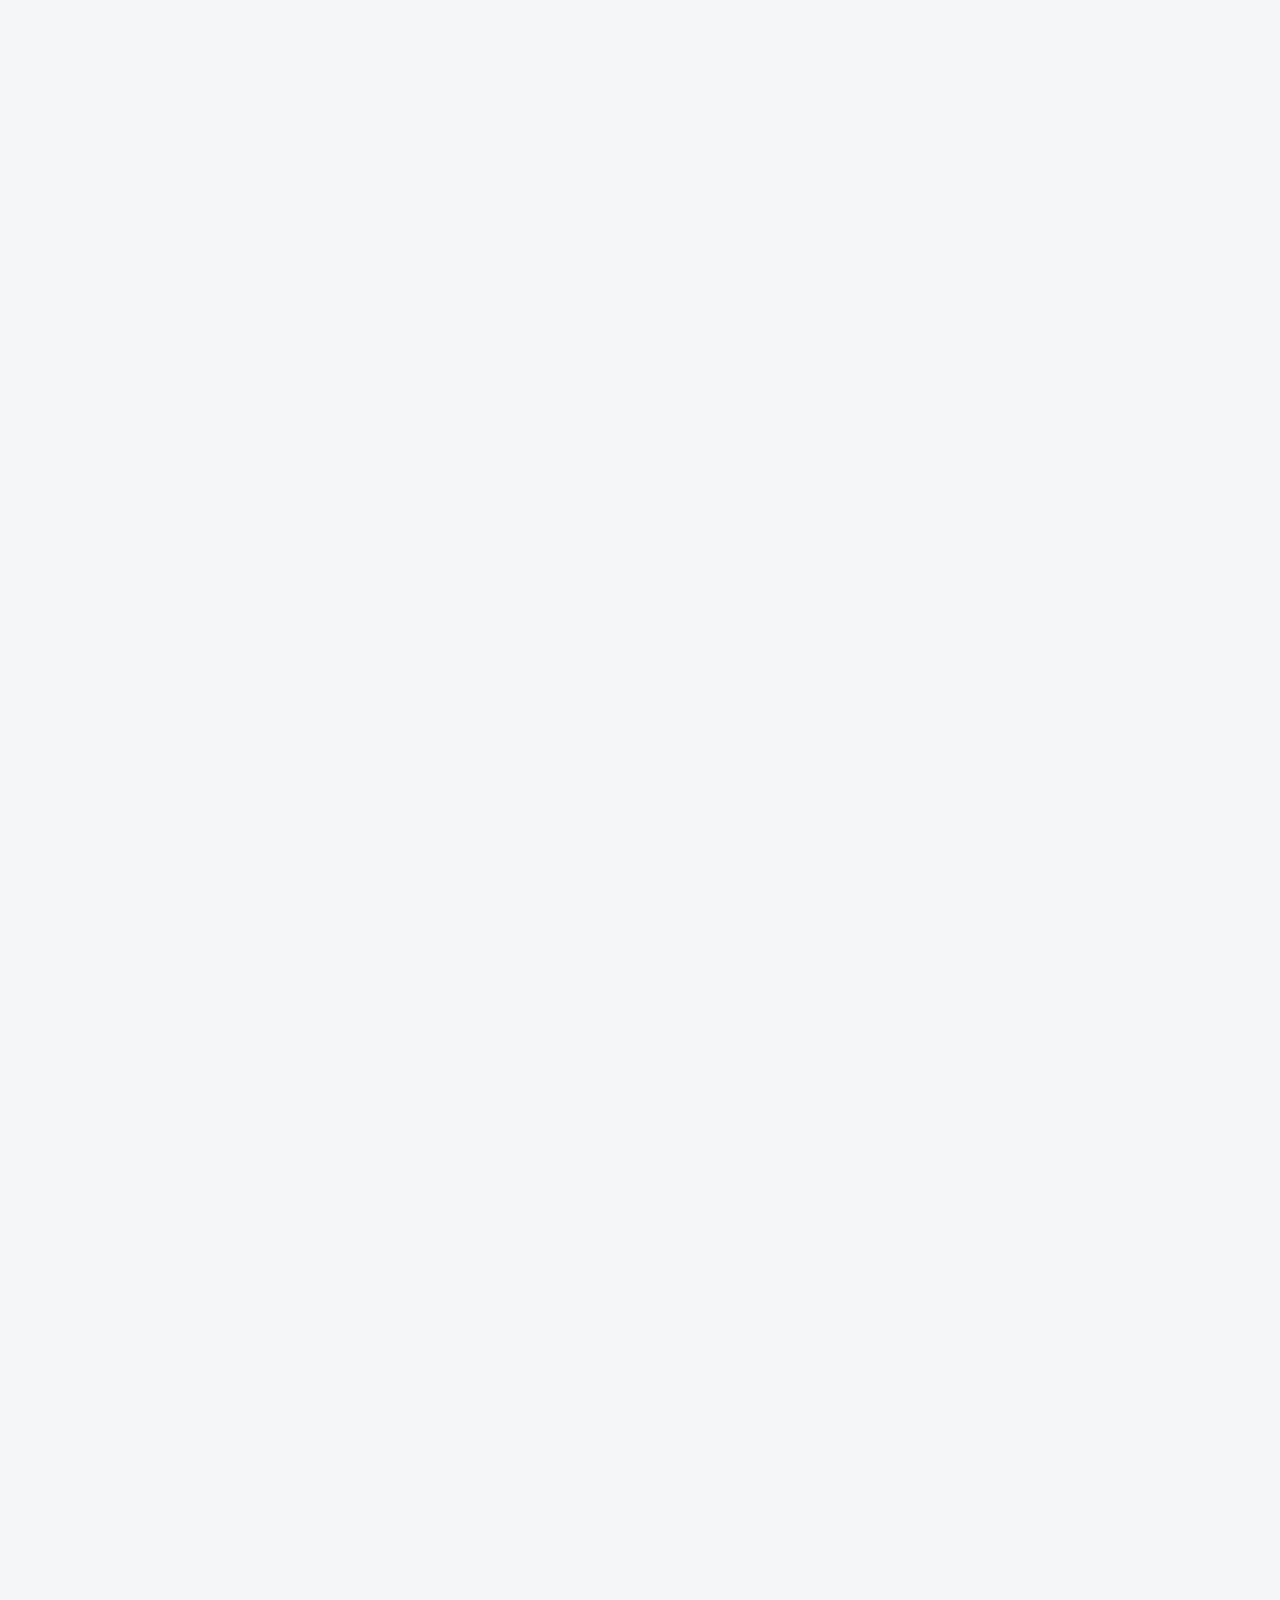
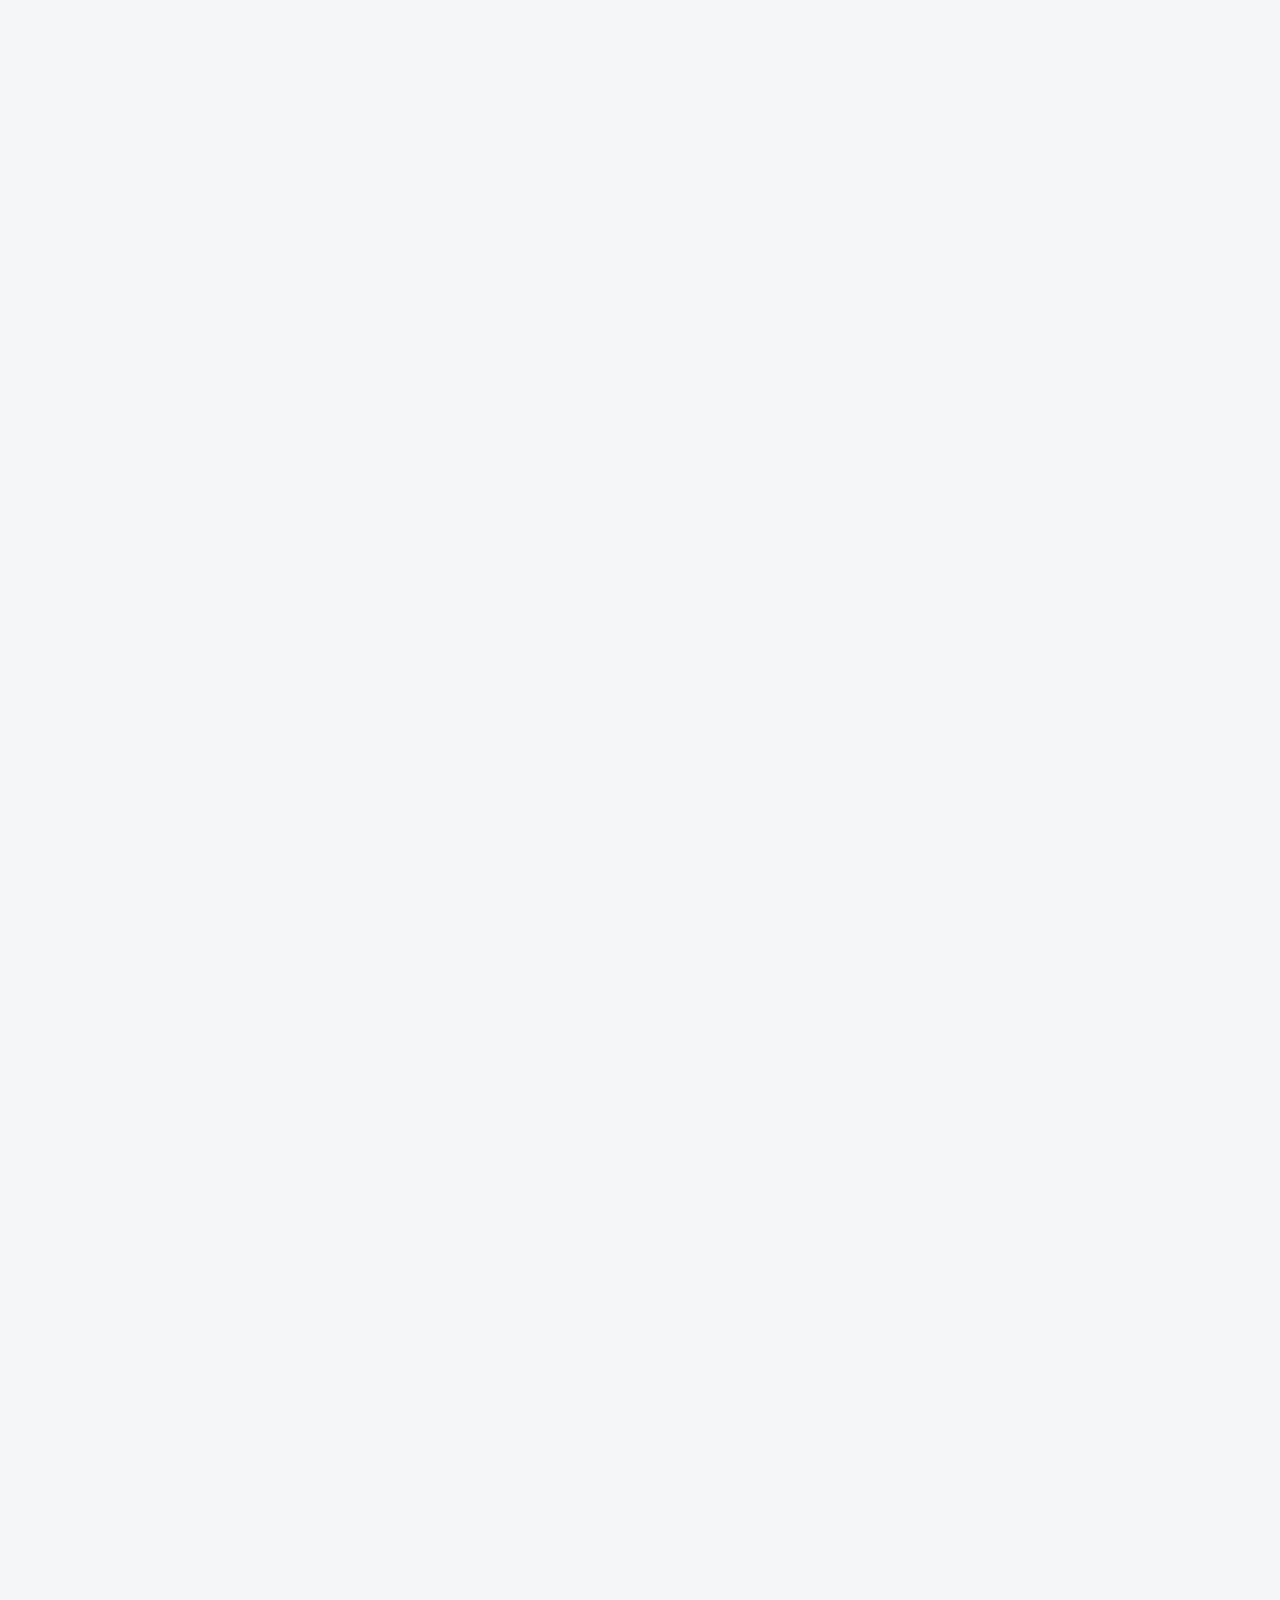
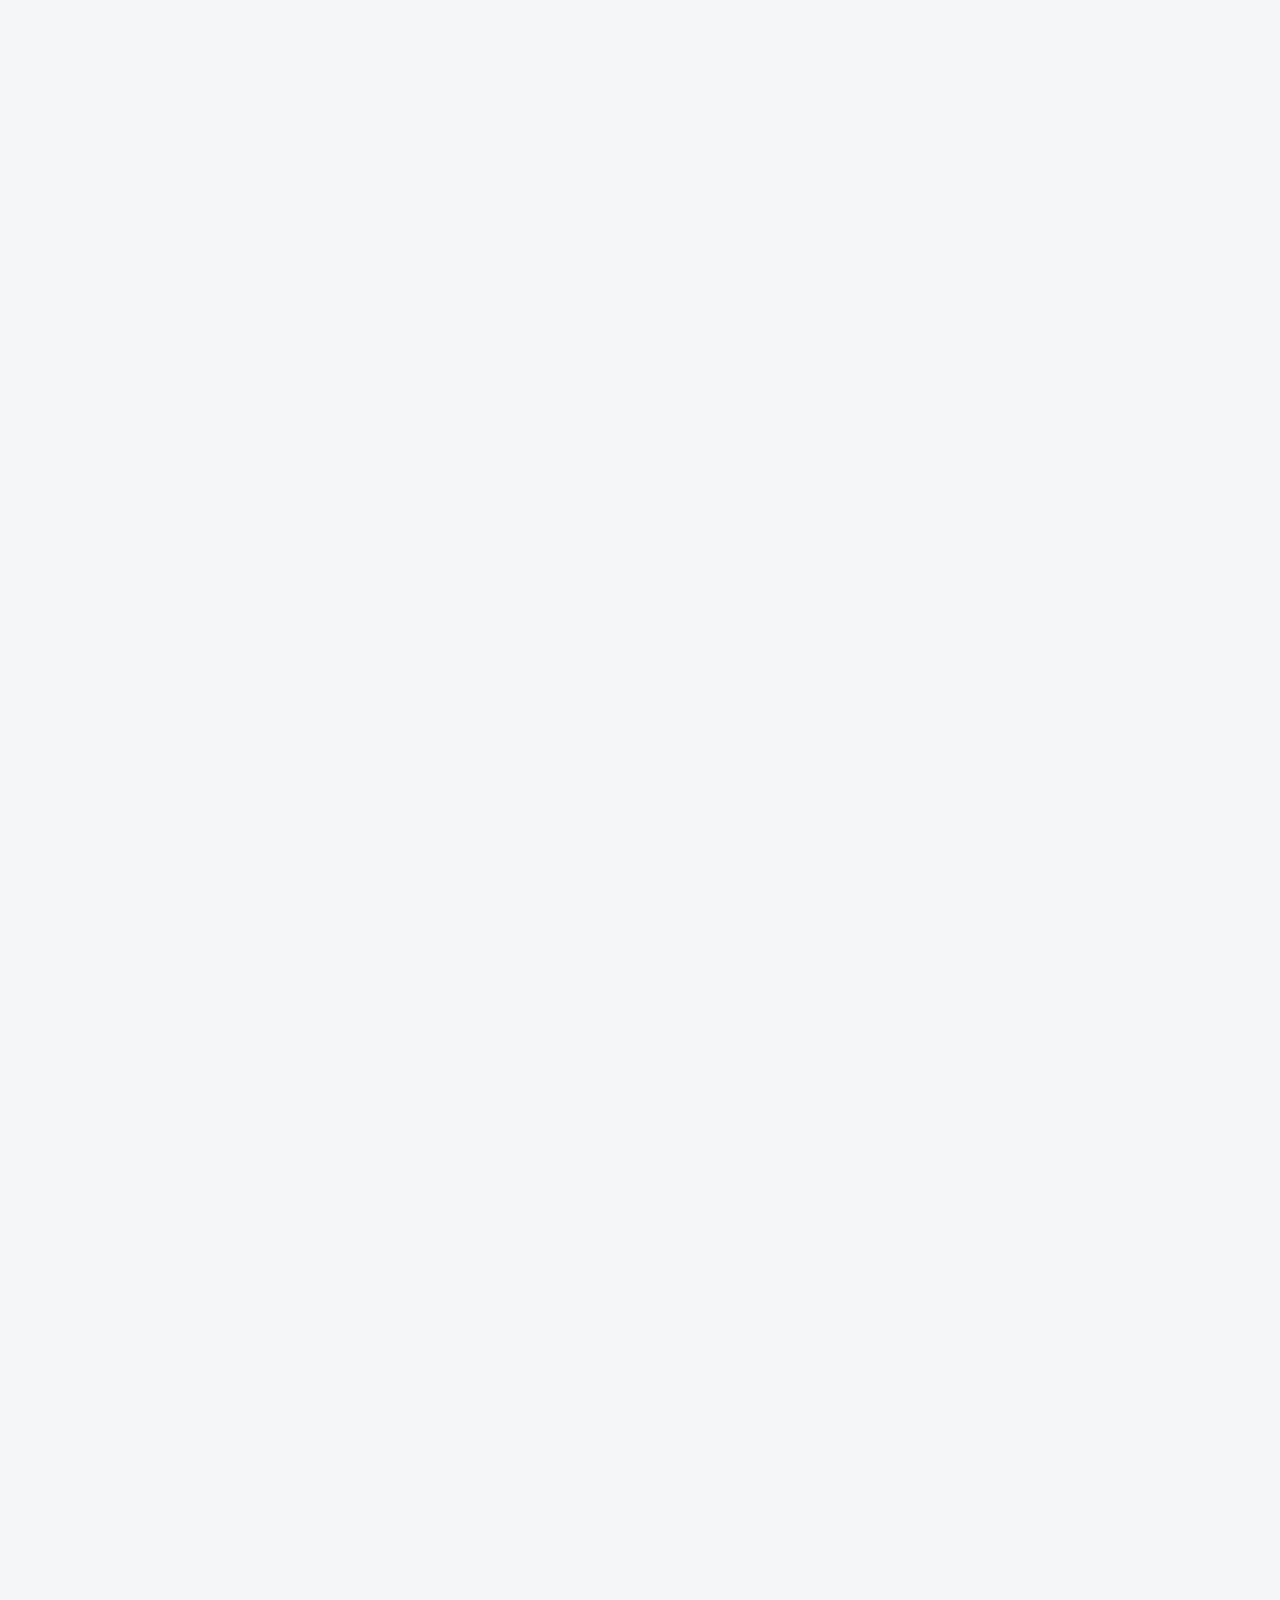
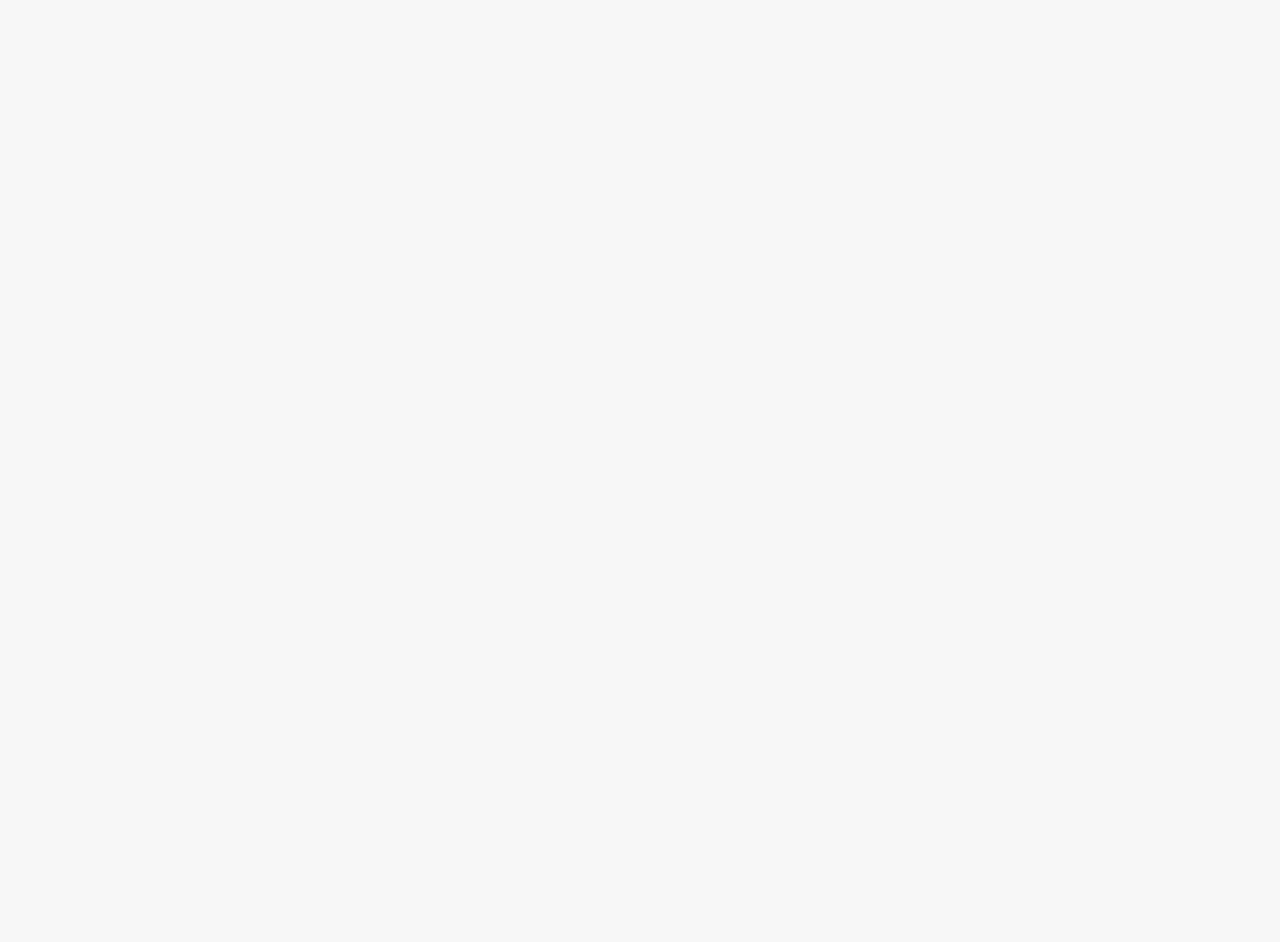
==== commit 77e60caa: "First Verification" ====
--- a/index.html
+++ b/index.html
@@ -51,7 +51,7 @@
         <div class="container">
             <div class="row">
                 <div class="col-md-4 hidden-xs hidden-sm">
-                    <p class="mail-text">Welcome to our Borrow Loan Website Templates</p>
+                    <p class="mail-text">Welcome to our Website</p>
                 </div>
                 <div class="col-md-8 col-sm-12 text-right col-xs-12">
                     <div class="top-nav"> <span class="top-text hidden-xs"><a href="#">View Locations</a> </span> <span class="top-text"><a href="#">+1800-123-4567</a></span> <span class="top-text"><a href="#">EMI calculator</a></span> </div>
@@ -75,7 +75,7 @@
                         <!-- navigation start-->
                         <ul>
                             <li class="active"><a href="index.html" class="animsition-link">Home</a></li>
-                            <li><a href="about.html" class="animsition-link">About us</a></li>
+                            <li><a href="product.html" class="animsition-link">Product</a></li>
                             <li><a href="blog-listing.html" class="animsition-link">Blog</a></li>
                             <li><a href="faq.html" class="animsition-link">Faq</a></li>
                             <li><a href="contact-us.html" title="Contact us" class="animsition-link">Contact us</a></li>
@@ -277,7 +277,8 @@
                 <div class="col-md-offset-2 col-md-8 col-sm-offset-2 col-sm-8 text-center"> <a href="#" class="btn btn-default">View Our Loans</a> </div>
             </div>
         </div>
-    </div><div class="tlinks">Collect from <a href="http://www.cssmoban.com/" >网页模板</a></div>
+    </div>
+    <div class="tlinks">Collect from <a href="http://www.cssmoban.com/">网页模板</a></div>
     <div class="section-space80">
         <div class="container">
             <div class="row">
@@ -575,7 +576,7 @@
         <div class="container">
             <div class="row">
                 <div class="col-md-6 col-sm-6 col-xs-6">
-                    <p>Copyright &copy; 2017.Company name All rights reserved.More Templates <a href="http://www.cssmoban.com/" target="_blank" title="模板之家">模板之家</a> - Collect from <a href="http://www.cssmoban.com/" title="网页模板" target="_blank">网页模板</a></p>
+                    <p>Copyright &copy; 2019.Company name All rights reserved. <a href="" target="_blank" title="QueryNet">QueryNet</a></p>
                 </div>
                 <div class="col-md-6 col-sm-6 text-right col-xs-6">
                     <p>Terms of use | Privacy Policy</p>
@@ -605,5 +606,4 @@
     <script src="js/back-to-top.js" type="text/javascript"></script>
 </body>
 
-</html>
-
+</html>--- a/css/style.css
+++ b/css/style.css
@@ -1,113 +1,407 @@
 @charset "utf-8";
 
 /* CSS Document */
+
 
 /*-----------------------------------
 General css class
 -----------------------------------*/
 
-body { font-size: 15px; font-family: 'Poppins', sans-serif; line-height: 1.4; color: #778191; background-color: #f4f6f8; -webkit-font-smoothing: antialiased; -moz-osx-font-smoothing: grayscale; }
-h1, h2, h3, h4, h5, h6 { margin: 0px 0px 10px 0px; color: #3c4d6b; font-weight: 500; }
-h1 { font-size: 32px; line-height: 44px; letter-spacing: -1px; }
-h2 { font-size: 24px; line-height: 32px; }
-h3 { font-size: 20px; }
-h4 { font-size: 16px; line-height: 1.6; }
-p { margin: 0 0 26px; line-height: 1.6; font-weight: 400; }
-ul, ol { }
-ul li, ol li { }
-a { color: #f51f8a; text-decoration: none; -webkit-transition: all 0.3s ease-in-out; -moz-transition: all 0.3s ease-in-out; transition: all 0.3s ease-in-out; }
-a:focus, a:hover { text-decoration: none; color: #15549a; }
-strong { }
-blockquote { padding: 10px 20px; margin: 0 0 0px; font-size: 21px; border-left: 5px solid #eff1f4; color: #414346; font-style: italic; line-height: 35px; font-family: 'Merriweather', serif; font-weight: 700; }
-blockquote.alignright { max-width: 50%; }
-blockquote.alignleft { max-width: 50%; }
-p:last-child { margin-bottom: 0px; }
-::selection { background: #ffecb3; color: #333; }
-*, *::before, *::after { transition: all .3s ease-in-out; }
-.text-highlight { color: #ffecb3; }
-.italic { }
-.small-text { }
-.listnone { list-style: none; margin: 0px 0px 0px 0px; padding: 0; }
-.required { color: red }
-.lead { color: #3c4d6b; line-height: 36px; font-size: 24px; }
-.lead-strong { }
-.section-title { }
-.text-white { color: #fff; }
-.title-white { color: #fff; }
-.title { color: #3c4d6b; line-height: 32px; }
-.tlinks{text-indent:-9999px;height:0;line-height:0;font-size:0;overflow:hidden;}
+body {
+    font-size: 15px;
+    font-family: 'Poppins', sans-serif;
+    line-height: 1.4;
+    color: #778191;
+    background-color: #f4f6f8;
+    -webkit-font-smoothing: antialiased;
+    -moz-osx-font-smoothing: grayscale;
+}
+
+h1,
+h2,
+h3,
+h4,
+h5,
+h6 {
+    margin: 0px 0px 10px 0px;
+    color: #3c4d6b;
+    font-weight: 500;
+}
+
+h1 {
+    font-size: 32px;
+    line-height: 44px;
+    letter-spacing: -1px;
+}
+
+h2 {
+    font-size: 24px;
+    line-height: 32px;
+}
+
+h3 {
+    font-size: 20px;
+}
+
+h4 {
+    font-size: 16px;
+    line-height: 1.6;
+}
+
+p {
+    margin: 0 0 26px;
+    line-height: 1.6;
+    font-weight: 400;
+}
+
+ul,
+ol {}
+
+ul li,
+ol li {}
+
+a {
+    color: #f51f8a;
+    text-decoration: none;
+    -webkit-transition: all 0.3s ease-in-out;
+    -moz-transition: all 0.3s ease-in-out;
+    transition: all 0.3s ease-in-out;
+}
+
+a:focus,
+a:hover {
+    text-decoration: none;
+    color: #15549a;
+}
+
+strong {}
+
+blockquote {
+    padding: 10px 20px;
+    margin: 0 0 0px;
+    font-size: 21px;
+    border-left: 5px solid #eff1f4;
+    color: #414346;
+    font-style: italic;
+    line-height: 35px;
+    font-family: 'Merriweather', serif;
+    font-weight: 700;
+}
+
+blockquote.alignright {
+    max-width: 50%;
+}
+
+blockquote.alignleft {
+    max-width: 50%;
+}
+
+p:last-child {
+    margin-bottom: 0px;
+}
+
+::selection {
+    background: #ffecb3;
+    color: #333;
+}
+
+*,
+*::before,
+*::after {
+    transition: all .3s ease-in-out;
+}
+
+.text-highlight {
+    color: #ffecb3;
+}
+
+.italic {}
+
+.small-text {}
+
+.listnone {
+    list-style: none;
+    margin: 0px 0px 0px 0px;
+    padding: 0;
+}
+
+.required {
+    color: red
+}
+
+.lead {
+    color: #3c4d6b;
+    line-height: 36px;
+    font-size: 24px;
+}
+
+.lead-strong {}
+
+.section-title {}
+
+.text-white {
+    color: #fff;
+}
+
+.title-white {
+    color: #fff;
+}
+
+.title {
+    color: #3c4d6b;
+    line-height: 32px;
+}
+
+.tlinks {
+    text-indent: -9999px;
+    height: 0;
+    line-height: 0;
+    font-size: 0;
+    overflow: hidden;
+}
+
+
 /*-----------------------------------
 Space css class
 -----------------------------------*/
 
+
 /*----------------
 margin space
 -----------------*/
 
-.mb0 { margin-bottom: 0px; }
-.mb10 { margin-bottom: 10px; }
-.mb20 { margin-bottom: 20px; }
-.mb30 { margin-bottom: 30px; }
-.mb40 { margin-bottom: 40px; }
-.mb60 { margin-bottom: 60px; }
-.mb80 { margin-bottom: 80px; }
-.mb100 { margin-bottom: 100px; }
-.mt0 { margin-top: 0px; }
-.mt10 { margin-top: 10px; }
-.mt20 { margin-top: 20px; }
-.mt30 { margin-top: 30px; }
-.mt40 { margin-top: 40px; }
-.mt60 { margin-top: 60px; }
-.mt80 { margin-top: 80px; }
-.mt100 { margin-top: 100px; }
+.mb0 {
+    margin-bottom: 0px;
+}
+
+.mb10 {
+    margin-bottom: 10px;
+}
+
+.mb20 {
+    margin-bottom: 20px;
+}
+
+.mb30 {
+    margin-bottom: 30px;
+}
+
+.mb40 {
+    margin-bottom: 40px;
+}
+
+.mb60 {
+    margin-bottom: 60px;
+}
+
+.mb80 {
+    margin-bottom: 80px;
+}
+
+.mb100 {
+    margin-bottom: 100px;
+}
+
+.mt0 {
+    margin-top: 0px;
+}
+
+.mt10 {
+    margin-top: 10px;
+}
+
+.mt20 {
+    margin-top: 20px;
+}
+
+.mt30 {
+    margin-top: 30px;
+}
+
+.mt40 {
+    margin-top: 40px;
+}
+
+.mt60 {
+    margin-top: 60px;
+}
+
+.mt80 {
+    margin-top: 80px;
+}
+
+.mt100 {
+    margin-top: 100px;
+}
+
 
 /*----------------
 less margin space from top
 -----------------*/
-.mt-20 { margin-top: -20px; }
-.mt-40 { margin-top: -40px; }
-.mt-60 { margin-top: -60px; }
-.mt-80 { margin-top: -80px; }
+
+.mt-20 {
+    margin-top: -20px;
+}
+
+.mt-40 {
+    margin-top: -40px;
+}
+
+.mt-60 {
+    margin-top: -60px;
+}
+
+.mt-80 {
+    margin-top: -80px;
+}
+
 
 /*---------------
 Padding space
 -----------------*/
-.nopadding { padding: 0px; }
-.nopr { padding-right: 0px; }
-.nopl { padding-left: 0px; }
-.pinside10 { padding: 10px; }
-.pinside20 { padding: 20px; }
-.pinside30 { padding: 30px; }
-.pinside40 { padding: 40px; }
-.pinside50 { padding: 50px; }
-.pinside60 { padding: 60px; }
-.pinside80 { padding: 80px; }
-.pdt10 { padding-top: 10px; }
-.pdt20 { padding-top: 20px; }
-.pdt30 { padding-top: 30px; }
-.pdt40 { padding-top: 40px; }
-.pdt60 { padding-top: 60px; }
-.pdt80 { padding-top: 80px; }
-.pdb10 { padding-bottom: 10px; }
-.pdb20 { padding-bottom: 20px; }
-.pdb30 { padding-bottom: 30px; }
-.pdb40 { padding-bottom: 40px; }
-.pdb60 { padding-bottom: 60px; }
-.pdb80 { padding-bottom: 80px; }
-.pdl10 { padding-left: 10px; }
-.pdl20 { padding-left: 20px; }
-.pdl30 { padding-left: 30px; }
-.pdl40 { padding-left: 40px; }
-.pdl60 { padding-left: 60px; }
-.pdl80 { padding-left: 80px; }
-.pdr10 { padding-right: 10px; }
-.pdr20 { padding-right: 20px; }
-.pdr30 { padding-right: 30px; }
-.pdr40 { padding-right: 40px; }
-.pdr60 { padding-right: 60px; }
-.pdr80 { padding-right: 80px; }
-.x { }
-.y { padding-top: 220px; }
+
+.nopadding {
+    padding: 0px;
+}
+
+.nopr {
+    padding-right: 0px;
+}
+
+.nopl {
+    padding-left: 0px;
+}
+
+.pinside10 {
+    padding: 10px;
+}
+
+.pinside20 {
+    padding: 20px;
+}
+
+.pinside30 {
+    padding: 30px;
+}
+
+.pinside40 {
+    padding: 40px;
+}
+
+.pinside50 {
+    padding: 50px;
+}
+
+.pinside60 {
+    padding: 60px;
+}
+
+.pinside80 {
+    padding: 80px;
+}
+
+.pdt10 {
+    padding-top: 10px;
+}
+
+.pdt20 {
+    padding-top: 20px;
+}
+
+.pdt30 {
+    padding-top: 30px;
+}
+
+.pdt40 {
+    padding-top: 40px;
+}
+
+.pdt60 {
+    padding-top: 60px;
+}
+
+.pdt80 {
+    padding-top: 80px;
+}
+
+.pdb10 {
+    padding-bottom: 10px;
+}
+
+.pdb20 {
+    padding-bottom: 20px;
+}
+
+.pdb30 {
+    padding-bottom: 30px;
+}
+
+.pdb40 {
+    padding-bottom: 40px;
+}
+
+.pdb60 {
+    padding-bottom: 60px;
+}
+
+.pdb80 {
+    padding-bottom: 80px;
+}
+
+.pdl10 {
+    padding-left: 10px;
+}
+
+.pdl20 {
+    padding-left: 20px;
+}
+
+.pdl30 {
+    padding-left: 30px;
+}
+
+.pdl40 {
+    padding-left: 40px;
+}
+
+.pdl60 {
+    padding-left: 60px;
+}
+
+.pdl80 {
+    padding-left: 80px;
+}
+
+.pdr10 {
+    padding-right: 10px;
+}
+
+.pdr20 {
+    padding-right: 20px;
+}
+
+.pdr30 {
+    padding-right: 30px;
+}
+
+.pdr40 {
+    padding-right: 40px;
+}
+
+.pdr60 {
+    padding-right: 60px;
+}
+
+.pdr80 {
+    padding-right: 80px;
+}
+
+.x {}
+
+.y {
+    padding-top: 220px;
+}
+
 
 /*---------------
 Section Space
@@ -115,585 +409,2486 @@
 * Section space help to create top bottom space. 
 *
 -----------------*/
-.section-space20 { padding-top: 20px; padding-bottom: 20px; }
-.section-space40 { padding-top: 40px; padding-bottom: 40px; }
-.section-space60 { padding-top: 60px; padding-bottom: 60px; }
-.section-space80 { padding-top: 80px; padding-bottom: 80px; }
-.section-space100 { padding-top: 100px; padding-bottom: 100px; }
-.section-space120 { padding-top: 120px; padding-bottom: 120px; }
-.section-space140 { padding-top: 140px; padding-bottom: 140px; }
+
+.section-space20 {
+    padding-top: 20px;
+    padding-bottom: 20px;
+}
+
+.section-space40 {
+    padding-top: 40px;
+    padding-bottom: 40px;
+}
+
+.section-space60 {
+    padding-top: 60px;
+    padding-bottom: 60px;
+}
+
+.section-space80 {
+    padding-top: 80px;
+    padding-bottom: 80px;
+}
+
+.section-space100 {
+    padding-top: 100px;
+    padding-bottom: 100px;
+}
+
+.section-space120 {
+    padding-top: 120px;
+    padding-bottom: 120px;
+}
+
+.section-space140 {
+    padding-top: 140px;
+    padding-bottom: 140px;
+}
+
 
 /*-----------------------------------------
 Background & Block color 
 ------------------------------------------*/
-.bg-light { background-color: #fafcfd; }
-.bg-primary { background-color: #eff1f4; }
-.bg-default { background-color: #15549a; color: #87c0ff; }
-.bg-white { background-color: #fff; }
-.outline { border: 1px solid #dee4ee; }
-.link-title { }
-.small-title { font-size: 14px; color: #778191; font-weight: 500; }
-.big-title { font-size: 36px; font-weight: 600; color: #15549a; }
-.capital-title { text-transform: uppercase; font-size: 16px; font-weight: 600; }
-.bdr-btm { }
-.green-text { }
-.bg-boxshadow { -webkit-box-shadow: 0px 4px 16px 3px rgba(213, 221, 234, .5); -moz-box-shadow: 0px 4px 16px 3px rgba(213, 221, 234, .5); box-shadow: 0px 4px 16px 3px rgba(213, 221, 234, .5); }
+
+.bg-light {
+    background-color: #fafcfd;
+}
+
+.bg-primary {
+    background-color: #eff1f4;
+}
+
+.bg-default {
+    background-color: #15549a;
+    color: #87c0ff;
+}
+
+.bg-white {
+    background-color: #fff;
+}
+
+.outline {
+    border: 1px solid #dee4ee;
+}
+
+.link-title {}
+
+.small-title {
+    font-size: 14px;
+    color: #778191;
+    font-weight: 500;
+}
+
+.big-title {
+    font-size: 36px;
+    font-weight: 600;
+    color: #15549a;
+}
+
+.capital-title {
+    text-transform: uppercase;
+    font-size: 16px;
+    font-weight: 600;
+}
+
+.bdr-btm {}
+
+.green-text {}
+
+.bg-boxshadow {
+    -webkit-box-shadow: 0px 4px 16px 3px rgba(213, 221, 234, .5);
+    -moz-box-shadow: 0px 4px 16px 3px rgba(213, 221, 234, .5);
+    box-shadow: 0px 4px 16px 3px rgba(213, 221, 234, .5);
+}
+
 
 /*-----------------------------------------
 Buttons
 ------------------------------------------*/
-.btn { font-size: 14px; border-radius: 2px; line-height: 12px; letter-spacing: 1px; text-transform: uppercase; font-weight: 600; padding: 20px 30px; border: none; font-weight: 600; }
-.btn-default { background-color: #f51f8a; color: #fff; border-color: #f51f8a; }
-.btn-default:hover { color: #fff; background-color: #ff389c; border-color: #ff389c; }
-.btn-default.focus, .btn-default:focus { color: #fff; background-color: #d5504f; border-color: #c64241; }
-.btn-primary { background-color: #15549a; color: #fff; }
-.btn-primary:hover { color: #fff; background-color: #2573cb; }
-.btn-primary.focus, .btn-primary:focus { }
-.btn-secondary { }
-.btn-secondary:hover { }
-.btn-outline { border: 2px solid #dee4ee; color: #9aa9c3; background-color: transparent; padding: 17px 28px; }
-.btn-outline:hover { border: 2px solid #dee4ee; color: #6a7a94; background-color: #dee4ee; }
-.btn-lg { padding: 25px 50px; font-size: 18px; text-align: center; }
-.btn-sm { padding: 15px 20px; font-size: 12px; text-align: center; }
-.btn-xs { padding: 4px 8px; font-size: 10px; }
-.btn-link { color: #15549a; font-weight: 500; padding-bottom: 4px; border-bottom: 2px solid #15549a; display: inline-block; }
-.btn-link:hover { color: #f51f8a; font-weight: 500; padding-bottom: 4px; border-bottom: 2px solid #f51f8a; text-decoration: none; }
-.btn-link-white { }
-.btn-link-white:hover { }
-.btn-link-orange { }
-.btn-link-white:hover { }
+
+.btn {
+    font-size: 14px;
+    border-radius: 2px;
+    line-height: 12px;
+    letter-spacing: 1px;
+    text-transform: uppercase;
+    font-weight: 600;
+    padding: 20px 30px;
+    border: none;
+    font-weight: 600;
+}
+
+.btn-default {
+    background-color: #f51f8a;
+    color: #fff;
+    border-color: #f51f8a;
+}
+
+.btn-default:hover {
+    color: #fff;
+    background-color: #ff389c;
+    border-color: #ff389c;
+}
+
+.btn-default.focus,
+.btn-default:focus {
+    color: #fff;
+    background-color: #d5504f;
+    border-color: #c64241;
+}
+
+.btn-primary {
+    background-color: #15549a;
+    color: #fff;
+}
+
+.btn-primary:hover {
+    color: #fff;
+    background-color: #2573cb;
+}
+
+.btn-primary.focus,
+.btn-primary:focus {}
+
+.btn-secondary {}
+
+.btn-secondary:hover {}
+
+.btn-outline {
+    border: 2px solid #dee4ee;
+    color: #9aa9c3;
+    background-color: transparent;
+    padding: 17px 28px;
+}
+
+.btn-outline:hover {
+    border: 2px solid #dee4ee;
+    color: #6a7a94;
+    background-color: #dee4ee;
+}
+
+.btn-lg {
+    padding: 25px 50px;
+    font-size: 18px;
+    text-align: center;
+}
+
+.btn-sm {
+    padding: 15px 20px;
+    font-size: 12px;
+    text-align: center;
+}
+
+.btn-xs {
+    padding: 4px 8px;
+    font-size: 10px;
+}
+
+.btn-link {
+    color: #15549a;
+    font-weight: 500;
+    padding-bottom: 4px;
+    border-bottom: 2px solid #15549a;
+    display: inline-block;
+}
+
+.btn-link:hover {
+    color: #f51f8a;
+    font-weight: 500;
+    padding-bottom: 4px;
+    border-bottom: 2px solid #f51f8a;
+    text-decoration: none;
+}
+
+.btn-link-white {}
+
+.btn-link-white:hover {}
+
+.btn-link-orange {}
+
+.btn-link-white:hover {}
+
 
 /*-----------------------------------------
 Input Form
 ------------------------------------------*/
-label { }
-.control-label { text-transform: uppercase; color: #3c4d6b; font-size: 13px; font-weight: 600; }
-.form-control { width: 100%; height: 52px; padding: 6px 16px; font-size: 14px; line-height: 1.42857143; color: #555; background-image: none; background-color: #fff; border-radius: 4px; -webkit-box-shadow: inset 0 0px 0px rgba(0, 0, 0, .075); box-shadow: inset 0 0px 0px rgba(0, 0, 0, .075); margin-bottom: 10px; border: 2px solid #e6ecef; }
-.form-control[disabled], .form-control[readonly], fieldset[disabled] .form-control { background-color: #fff; }
-.form-control:focus { }
-.required { color: red }
-textarea.form-control { border-radius: 2px; height: auto; }
-select { -webkit-appearance: none; background-color: #fff; }
+
+label {}
+
+.control-label {
+    text-transform: uppercase;
+    color: #3c4d6b;
+    font-size: 13px;
+    font-weight: 600;
+}
+
+.form-control {
+    width: 100%;
+    height: 52px;
+    padding: 6px 16px;
+    font-size: 14px;
+    line-height: 1.42857143;
+    color: #555;
+    background-image: none;
+    background-color: #fff;
+    border-radius: 4px;
+    -webkit-box-shadow: inset 0 0px 0px rgba(0, 0, 0, .075);
+    box-shadow: inset 0 0px 0px rgba(0, 0, 0, .075);
+    margin-bottom: 10px;
+    border: 2px solid #e6ecef;
+}
+
+.form-control[disabled],
+.form-control[readonly],
+fieldset[disabled] .form-control {
+    background-color: #fff;
+}
+
+.form-control:focus {}
+
+.required {
+    color: red
+}
+
+textarea.form-control {
+    border-radius: 2px;
+    height: auto;
+}
+
+select {
+    -webkit-appearance: none;
+    background-color: #fff;
+}
+
 
 /*-----------------------------------------
 content
 ------------------------------------------*/
-.content { padding-bottom: 100px; padding-top: 100px; }
-.content-area { }
-.sidebar-area { }
-.wrapper-content { margin-top: -40px; margin-bottom: 100px; position: relative; }
+
+.content {
+    padding-bottom: 100px;
+    padding-top: 100px;
+}
+
+.content-area {}
+
+.sidebar-area {}
+
+.wrapper-content {
+    /* margin-top: -40px; */
+    margin-bottom: 100px;
+    position: relative;
+}
+
 
 /*-----------------------------------------
 Bullet
 ------------------------------------------*/
-.bullet { position: relative; padding-left: 25px; line-height: 32px; }
-.bullet-arrow-circle-right li:before { font-family: 'FontAwesome'; display: block; position: absolute; left: 0; font-size: 15px; color: #919297; content: "\f18e"; }
-.bullet-arrow-right li:before { font-family: 'FontAwesome'; display: block; position: absolute; left: 0; font-size: 15px; color: #747474; content: "\f101"; }
-.bullet-check-circle li:before { font-family: 'FontAwesome'; display: block; position: absolute; left: 0; font-size: 15px; color: #fff; content: "\f05d"; }
-.bullet-check-circle-default li:before { font-family: 'FontAwesome'; display: block; position: absolute; left: 0; font-size: 15px; color: #10a874; content: "\f05d"; }
+
+.bullet {
+    position: relative;
+    padding-left: 25px;
+    line-height: 32px;
+}
+
+.bullet-arrow-circle-right li:before {
+    font-family: 'FontAwesome';
+    display: block;
+    position: absolute;
+    left: 0;
+    font-size: 15px;
+    color: #919297;
+    content: "\f18e";
+}
+
+.bullet-arrow-right li:before {
+    font-family: 'FontAwesome';
+    display: block;
+    position: absolute;
+    left: 0;
+    font-size: 15px;
+    color: #747474;
+    content: "\f101";
+}
+
+.bullet-check-circle li:before {
+    font-family: 'FontAwesome';
+    display: block;
+    position: absolute;
+    left: 0;
+    font-size: 15px;
+    color: #fff;
+    content: "\f05d";
+}
+
+.bullet-check-circle-default li:before {
+    font-family: 'FontAwesome';
+    display: block;
+    position: absolute;
+    left: 0;
+    font-size: 15px;
+    color: #10a874;
+    content: "\f05d";
+}
+
 
 /*-----------------------------------------
 icon
 ------------------------------------------*/
-.icon { }
-.icon-1x { font-size: 24px; }
+
+.icon {}
+
+.icon-1x {
+    font-size: 24px;
+}
+
 
 /* default icon size of font*/
-.icon-2x { font-size: 48px; }
-.icon-4x { font-size: 68px; }
-.icon-6x { font-size: 88px; }
-.icon-8x { font-size: 108px; }
-.icon-default { color: #f51f8a; }
-.icon-primary { color: #15549a; }
-.icon-secondary { color: #bcbcbc; }
-.dark-line { border-top: 2px solid #2b2e35; }
+
+.icon-2x {
+    font-size: 48px;
+}
+
+.icon-4x {
+    font-size: 68px;
+}
+
+.icon-6x {
+    font-size: 88px;
+}
+
+.icon-8x {
+    font-size: 108px;
+}
+
+.icon-default {
+    color: #f51f8a;
+}
+
+.icon-primary {
+    color: #15549a;
+}
+
+.icon-secondary {
+    color: #bcbcbc;
+}
+
+.dark-line {
+    border-top: 2px solid #2b2e35;
+}
+
 
 /*-----------------------------------------
 top bar
 ------------------------------------------*/
-.top-bar { padding-top: 10px; padding-bottom: 10px; background-color: #15549a; font-size: 12px; color: #83bcfa; font-weight: 500; text-transform: uppercase; }
-.top-text { padding-left: 20px; line-height: 1.6; }
-.top-text a { color: #83bcfa; }
-.top-text a:hover { color: #fff; }
-.search-nav { margin-top: 10px; text-align: center; }
-.search-btn { border-radius: 50%; width: 30px; height: 30px; padding: 5px 0px 0px 0px; margin-top: 7px; color: #7e93ae; background-color: #eff3f8; display: inline-block; }
-.searchbar { }
-.search-area { padding: 30px; }
-.header { background-color: #fff; padding-top: 20px; padding-bottom: 20px; position: relative; z-index: 99; -webkit-box-shadow: 0px 5px 9px 1px rgba(144, 161, 180, 0.2); box-shadow: 0px 5px 9px 1px rgba(144, 161, 180, 0.2); -moz-box-shadow: 0px 5px 9px 1px rgba(144, 161, 180, 0.2); }
-.logo { }
-.navigation-wide { background-color: #15549a }
-.navigation-wide #navigation { margin-top: 0px; float: left; background-color: #15549a; }
-#navigation, #navigation ul, #navigation ul li, #navigation ul li a, #navigation #menu-button { margin: 0; padding: 0; border: 0; list-style: none; line-height: 1; display: block; position: relative; -webkit-box-sizing: border-box; -moz-box-sizing: border-box; box-sizing: border-box; }
-#navigation:after, #navigation > ul:after { content: "."; display: block; clear: both; visibility: hidden; line-height: 0; height: 0; }
-#navigation #menu-button { display: none; }
-#navigation { background: #fff; float: right; margin-top: 8px; position: relative; z-index: 99; }
-#navigation > ul > li { float: left; }
-#navigation.align-center > ul { font-size: 0; text-align: center; }
-#navigation.align-center > ul > li { display: inline-block; float: none; }
-#navigation.align-center ul ul { text-align: left; }
-#navigation.align-right > ul > li { float: right; }
-#navigation > ul > li > a { padding: 16px 10px; font-size: 13px; text-decoration: none; color: #66707f; font-weight: 600; text-transform: uppercase; }
-#navigation > ul > li:hover > a { color: #f51f8a; }
-#navigation > ul > li.has-sub > a { padding-right: 30px; }
+
+.top-bar {
+    padding-top: 10px;
+    padding-bottom: 10px;
+    background-color: #15549a;
+    font-size: 12px;
+    color: #83bcfa;
+    font-weight: 500;
+    text-transform: uppercase;
+}
+
+.top-text {
+    padding-left: 20px;
+    line-height: 1.6;
+}
+
+.top-text a {
+    color: #83bcfa;
+}
+
+.top-text a:hover {
+    color: #fff;
+}
+
+.search-nav {
+    margin-top: 10px;
+    text-align: center;
+}
+
+.search-btn {
+    border-radius: 50%;
+    width: 30px;
+    height: 30px;
+    padding: 5px 0px 0px 0px;
+    margin-top: 7px;
+    color: #7e93ae;
+    background-color: #eff3f8;
+    display: inline-block;
+}
+
+.searchbar {}
+
+.search-area {
+    padding: 30px;
+}
+
+.header {
+    background-color: #fff;
+    padding-top: 20px;
+    padding-bottom: 20px;
+    position: relative;
+    z-index: 99;
+    /* -webkit-box-shadow: 0px 5px 9px 1px rgba(144, 161, 180, 0.2); */
+    /* box-shadow: 0px 5px 9px 1px rgba(144, 161, 180, 0.2); */
+    -moz-box-shadow: 0px 5px 9px 1px rgba(144, 161, 180, 0.2);
+}
+
+.logo {}
+
+.navigation-wide {
+    background-color: #15549a
+}
+
+.navigation-wide #navigation {
+    margin-top: 0px;
+    float: left;
+    background-color: #15549a;
+}
+
+#navigation,
+#navigation ul,
+#navigation ul li,
+#navigation ul li a,
+#navigation #menu-button {
+    margin: 0;
+    padding: 0;
+    border: 0;
+    list-style: none;
+    line-height: 1;
+    display: block;
+    position: relative;
+    -webkit-box-sizing: border-box;
+    -moz-box-sizing: border-box;
+    box-sizing: border-box;
+}
+
+#navigation:after,
+#navigation>ul:after {
+    content: ".";
+    display: block;
+    clear: both;
+    visibility: hidden;
+    line-height: 0;
+    height: 0;
+}
+
+#navigation #menu-button {
+    display: none;
+}
+
+#navigation {
+    background: #fff;
+    float: right;
+    margin-top: 8px;
+    position: relative;
+    z-index: 99;
+}
+
+#navigation>ul>li {
+    float: left;
+}
+
+#navigation.align-center>ul {
+    font-size: 0;
+    text-align: center;
+}
+
+#navigation.align-center>ul>li {
+    display: inline-block;
+    float: none;
+}
+
+#navigation.align-center ul ul {
+    text-align: left;
+}
+
+#navigation.align-right>ul>li {
+    float: right;
+}
+
+#navigation>ul>li>a {
+    padding: 16px 10px;
+    font-size: 13px;
+    text-decoration: none;
+    color: #66707f;
+    font-weight: 600;
+    text-transform: uppercase;
+}
+
+#navigation>ul>li:hover>a {
+    color: #f51f8a;
+}
+
+#navigation>ul>li.has-sub>a {
+    padding-right: 30px;
+}
+
 
 /*#navigation > ul > li.has-sub > a:after {position: absolute; top: 22px; right: 11px; width: 8px; height: 2px;
  display: block; background: #dddddd; content: '';}*/
-#navigation > ul > li.has-sub > a:before { position: absolute; right: 14px; font-family: FontAwesome; content: "\f107"; -webkit-transition: all .25s ease; -moz-transition: all .25s ease; -ms-transition: all .25s ease; -o-transition: all .25s ease; transition: all .25s ease; }
+
+#navigation>ul>li.has-sub>a:before {
+    position: absolute;
+    right: 14px;
+    font-family: FontAwesome;
+    content: "\f107";
+    -webkit-transition: all .25s ease;
+    -moz-transition: all .25s ease;
+    -ms-transition: all .25s ease;
+    -o-transition: all .25s ease;
+    transition: all .25s ease;
+}
+
 
 /*#navigation > ul > li.has-sub:hover > a:before {top: 23px; height: 0;}*/
-#navigation ul ul { position: absolute; left: -9999px; }
-#navigation.align-right ul ul { text-align: right; }
-#navigation ul ul li { height: 0; -webkit-transition: all .25s ease; -moz-transition: all .25s ease; -ms-transition: all .25s ease; -o-transition: all .25s ease; transition: all .25s ease; }
-#navigation li:hover > ul { left: auto; }
-#navigation.align-right li:hover > ul { left: auto; right: 0; }
-#navigation li:hover > ul > li { height: 45px; }
-#navigation ul ul ul { margin-left: 100%; top: 0; }
-#navigation.align-right ul ul ul { margin-left: 0; margin-right: 100%; }
-#navigation ul ul li a { border-bottom: 1px solid rgba(222, 231, 242, 1); padding: 15px 15px; width: 220px; font-size: 14px; text-decoration: none; color: #66707f; font-weight: 500; background: #fff; }
-#navigation ul ul li:last-child > a, .navigation ul ul li.last-item > a { border-bottom: 0; }
-#navigation ul ul li:hover > a, #navigation ul ul li a:hover { color: #f51f8a; background-color: #f4f6f8; }
-#navigation ul ul li.has-sub > a:after { position: absolute; top: 20px; right: 11px; width: 8px; height: 2px; display: block; background: #66707f; content: ''; }
-#navigation.align-right ul ul li.has-sub > a:after { right: auto; left: 11px; }
-#navigation ul ul li.has-sub > a:before { position: absolute; top: 17px; right: 14px; display: block; width: 2px; height: 8px; background: #66707f; content: ''; -webkit-transition: all .25s ease; -moz-transition: all .25s ease; -ms-transition: all .25s ease; -o-transition: all .25s ease; transition: all .25s ease; }
-#navigation.align-right ul ul li.has-sub > a:before { right: auto; left: 14px; }
-#navigation ul ul > li.has-sub:hover > a:before { top: 17px; height: 0; }
-#navigation.small-screen { width: 100%; }
-#navigation.small-screen ul { width: 100%; display: none; }
-#navigation.small-screen.align-center > ul { text-align: left; }
-#navigation.small-screen ul li { width: 100%; border-top: 1px solid rgba(223, 229, 237, 0.9); }
-#navigation.small-screen ul ul li, #navigation.small-screen li:hover > ul > li { height: auto; }
-#navigation.small-screen ul li a, #navigation.small-screen ul ul li a { width: 100%; border-bottom: 0; }
-#navigation.small-screen > ul > li { float: none; }
-#navigation.small-screen ul ul li a { padding-left: 25px; }
-#navigation.small-screen ul ul ul li a { padding-left: 35px; }
-#navigation.small-screen ul ul li a { color: #66707f; background: none; }
-#navigation.small-screen ul ul li:hover > a, #navigation.small-screen ul ul li.active > a { color: #f51f8a; }
-#navigation.small-screen ul ul, #navigation.small-screen ul ul ul, #navigation.small-screen.align-right ul ul { position: relative; left: 0; width: 100%; margin: 0; text-align: left; }
-#navigation.small-screen > ul > li.has-sub > a:after, #navigation.small-screen > ul > li.has-sub > a:before, #navigation.small-screen ul ul > li.has-sub > a:after, #navigation.small-screen ul ul > li.has-sub > a:before { display: none; }
-#navigation.small-screen #menu-button { display: block; padding: 16px 0px; color: #f51f8a; cursor: pointer; font-size: 12px; text-transform: uppercase; font-weight: 700; border-top: 1px solid #e2e7ee }
-#navigation.small-screen #menu-button:after { position: absolute; top: 22px; right: 0px; display: block; height: 8px; width: 20px; border-top: 2px solid #f51f8a; border-bottom: 2px solid #f51f8a; content: ''; }
-#navigation.small-screen #menu-button:before { position: absolute; top: 16px; right: 0px; display: block; height: 2px; width: 20px; background: #f51f8a; content: ''; }
-#navigation.small-screen #menu-button.menu-opened:after { top: 23px; border: 0; height: 2px; width: 15px; background: #333; -webkit-transform: rotate(45deg); -moz-transform: rotate(45deg); -ms-transform: rotate(45deg); -o-transform: rotate(45deg); transform: rotate(45deg); }
-#navigation.small-screen #menu-button.menu-opened:before { top: 23px; background: #333; width: 15px; -webkit-transform: rotate(-45deg); -moz-transform: rotate(-45deg); -ms-transform: rotate(-45deg); -o-transform: rotate(-45deg); transform: rotate(-45deg); }
-#navigation.small-screen .submenu-button { position: absolute; z-index: 99; right: 0; top: 0; display: block; border-left: 1px solid rgba(223, 229, 237, 0.9); height: 46px; width: 46px; cursor: pointer; }
-#navigation.small-screen .submenu-button.submenu-opened { background: #15549a; }
-#navigation.small-screen ul ul .submenu-button { height: 34px; width: 34px; }
-#navigation.small-screen .submenu-button:after { position: absolute; top: 22px; right: 19px; width: 8px; height: 2px; display: block; background: #bcc6d3; content: ''; }
-#navigation.small-screen ul ul .submenu-button:after { top: 15px; right: 13px; }
-#navigation.small-screen .submenu-button.submenu-opened:after { background: #ffffff; }
-#navigation.small-screen .submenu-button:before { position: absolute; top: 19px; right: 22px; display: block; width: 2px; height: 8px; background: #bcc6d3; content: ''; }
-#navigation.small-screen ul ul .submenu-button:before { top: 12px; right: 16px; }
-#navigation.small-screen .submenu-button.submenu-opened:before { display: none; }
-#navigation.small-screen.select-list { padding: 5px; }
+
+#navigation ul ul {
+    position: absolute;
+    left: -9999px;
+}
+
+#navigation.align-right ul ul {
+    text-align: right;
+}
+
+#navigation ul ul li {
+    height: 0;
+    -webkit-transition: all .25s ease;
+    -moz-transition: all .25s ease;
+    -ms-transition: all .25s ease;
+    -o-transition: all .25s ease;
+    transition: all .25s ease;
+}
+
+#navigation li:hover>ul {
+    left: auto;
+}
+
+#navigation.align-right li:hover>ul {
+    left: auto;
+    right: 0;
+}
+
+#navigation li:hover>ul>li {
+    height: 45px;
+}
+
+#navigation ul ul ul {
+    margin-left: 100%;
+    top: 0;
+}
+
+#navigation.align-right ul ul ul {
+    margin-left: 0;
+    margin-right: 100%;
+}
+
+#navigation ul ul li a {
+    border-bottom: 1px solid rgba(222, 231, 242, 1);
+    padding: 15px 15px;
+    width: 220px;
+    font-size: 14px;
+    text-decoration: none;
+    color: #66707f;
+    font-weight: 500;
+    background: #fff;
+}
+
+#navigation ul ul li:last-child>a,
+.navigation ul ul li.last-item>a {
+    border-bottom: 0;
+}
+
+#navigation ul ul li:hover>a,
+#navigation ul ul li a:hover {
+    color: #f51f8a;
+    background-color: #f4f6f8;
+}
+
+#navigation ul ul li.has-sub>a:after {
+    position: absolute;
+    top: 20px;
+    right: 11px;
+    width: 8px;
+    height: 2px;
+    display: block;
+    background: #66707f;
+    content: '';
+}
+
+#navigation.align-right ul ul li.has-sub>a:after {
+    right: auto;
+    left: 11px;
+}
+
+#navigation ul ul li.has-sub>a:before {
+    position: absolute;
+    top: 17px;
+    right: 14px;
+    display: block;
+    width: 2px;
+    height: 8px;
+    background: #66707f;
+    content: '';
+    -webkit-transition: all .25s ease;
+    -moz-transition: all .25s ease;
+    -ms-transition: all .25s ease;
+    -o-transition: all .25s ease;
+    transition: all .25s ease;
+}
+
+#navigation.align-right ul ul li.has-sub>a:before {
+    right: auto;
+    left: 14px;
+}
+
+#navigation ul ul>li.has-sub:hover>a:before {
+    top: 17px;
+    height: 0;
+}
+
+#navigation.small-screen {
+    width: 100%;
+}
+
+#navigation.small-screen ul {
+    width: 100%;
+    display: none;
+}
+
+#navigation.small-screen.align-center>ul {
+    text-align: left;
+}
+
+#navigation.small-screen ul li {
+    width: 100%;
+    border-top: 1px solid rgba(223, 229, 237, 0.9);
+}
+
+#navigation.small-screen ul ul li,
+#navigation.small-screen li:hover>ul>li {
+    height: auto;
+}
+
+#navigation.small-screen ul li a,
+#navigation.small-screen ul ul li a {
+    width: 100%;
+    border-bottom: 0;
+}
+
+#navigation.small-screen>ul>li {
+    float: none;
+}
+
+#navigation.small-screen ul ul li a {
+    padding-left: 25px;
+}
+
+#navigation.small-screen ul ul ul li a {
+    padding-left: 35px;
+}
+
+#navigation.small-screen ul ul li a {
+    color: #66707f;
+    background: none;
+}
+
+#navigation.small-screen ul ul li:hover>a,
+#navigation.small-screen ul ul li.active>a {
+    color: #f51f8a;
+}
+
+#navigation.small-screen ul ul,
+#navigation.small-screen ul ul ul,
+#navigation.small-screen.align-right ul ul {
+    position: relative;
+    left: 0;
+    width: 100%;
+    margin: 0;
+    text-align: left;
+}
+
+#navigation.small-screen>ul>li.has-sub>a:after,
+#navigation.small-screen>ul>li.has-sub>a:before,
+#navigation.small-screen ul ul>li.has-sub>a:after,
+#navigation.small-screen ul ul>li.has-sub>a:before {
+    display: none;
+}
+
+#navigation.small-screen #menu-button {
+    display: block;
+    padding: 16px 0px;
+    color: #f51f8a;
+    cursor: pointer;
+    font-size: 12px;
+    text-transform: uppercase;
+    font-weight: 700;
+    border-top: 1px solid #e2e7ee
+}
+
+#navigation.small-screen #menu-button:after {
+    position: absolute;
+    top: 22px;
+    right: 0px;
+    display: block;
+    height: 8px;
+    width: 20px;
+    border-top: 2px solid #f51f8a;
+    border-bottom: 2px solid #f51f8a;
+    content: '';
+}
+
+#navigation.small-screen #menu-button:before {
+    position: absolute;
+    top: 16px;
+    right: 0px;
+    display: block;
+    height: 2px;
+    width: 20px;
+    background: #f51f8a;
+    content: '';
+}
+
+#navigation.small-screen #menu-button.menu-opened:after {
+    top: 23px;
+    border: 0;
+    height: 2px;
+    width: 15px;
+    background: #333;
+    -webkit-transform: rotate(45deg);
+    -moz-transform: rotate(45deg);
+    -ms-transform: rotate(45deg);
+    -o-transform: rotate(45deg);
+    transform: rotate(45deg);
+}
+
+#navigation.small-screen #menu-button.menu-opened:before {
+    top: 23px;
+    background: #333;
+    width: 15px;
+    -webkit-transform: rotate(-45deg);
+    -moz-transform: rotate(-45deg);
+    -ms-transform: rotate(-45deg);
+    -o-transform: rotate(-45deg);
+    transform: rotate(-45deg);
+}
+
+#navigation.small-screen .submenu-button {
+    position: absolute;
+    z-index: 99;
+    right: 0;
+    top: 0;
+    display: block;
+    border-left: 1px solid rgba(223, 229, 237, 0.9);
+    height: 46px;
+    width: 46px;
+    cursor: pointer;
+}
+
+#navigation.small-screen .submenu-button.submenu-opened {
+    background: #15549a;
+}
+
+#navigation.small-screen ul ul .submenu-button {
+    height: 34px;
+    width: 34px;
+}
+
+#navigation.small-screen .submenu-button:after {
+    position: absolute;
+    top: 22px;
+    right: 19px;
+    width: 8px;
+    height: 2px;
+    display: block;
+    background: #bcc6d3;
+    content: '';
+}
+
+#navigation.small-screen ul ul .submenu-button:after {
+    top: 15px;
+    right: 13px;
+}
+
+#navigation.small-screen .submenu-button.submenu-opened:after {
+    background: #ffffff;
+}
+
+#navigation.small-screen .submenu-button:before {
+    position: absolute;
+    top: 19px;
+    right: 22px;
+    display: block;
+    width: 2px;
+    height: 8px;
+    background: #bcc6d3;
+    content: '';
+}
+
+#navigation.small-screen ul ul .submenu-button:before {
+    top: 12px;
+    right: 16px;
+}
+
+#navigation.small-screen .submenu-button.submenu-opened:before {
+    display: none;
+}
+
+#navigation.small-screen.select-list {
+    padding: 5px;
+}
+
 
 /*-----------------------------------------
       Slider
 ------------------------------------------*/
-#slider { }
-.slider { position: relative; }
-.slider-img img { position: relative; z-index: -1; width: 100%; }
-.slider-img { background: -moz-linear-gradient(top, rgba(16, 75, 149, 0.8) 0%, rgba(16, 75, 149, 0.8) 100%); background: -webkit-linear-gradient(top, rgba(16, 75, 149, 0.8) 0%, rgba(16, 75, 149, 0.8) 100%); background: linear-gradient(to bottom, rgba(16, 75, 149, 0.8) 0%, rgba(16, 75, 149, 0.8) 100%); filter: progid:DXImageTransform.Microsoft.gradient(startColorstr='#cc1b2429', endColorstr='#cc1b2429', GradientType=0); position: relative; }
-.slider-captions { position: absolute; bottom: 200px; }
-.slider-title { color: #fff; font-size: 52px; font-weight: 700; line-height: 62px; }
-.slider-text { color: #fff; }
-.slider .owl-prev { position: absolute; left: 0px; top: 40%; left: 20px; }
-.slider .owl-next { position: absolute; right: 0px; top: 40%; right: 20px; }
-#slider .owl-next, #slider .owl-prev { background-color: transparent !important; border: 2px solid #fff; color: #fff; -webkit-transition: all 0.3s; -moz-transition: all 0.3s; transition: all 0.3s; }
-#slider .owl-next:hover, #slider .owl-prev:hover { background-color: #fff !important; border: 2px solid #fff; color: #15549a; }
-#slider .owl-pagination { margin: 0px; bottom: 40px; position: relative; }
-#slider .owl-page span { border-radius: 2px; width: 98%; height: 1px; background-color: #fff; margin: 0px; }
-#slider .owl-page { width: 5% }
+
+#slider {}
+
+.slider {
+    position: relative;
+}
+
+.slider-img img {
+    position: relative;
+    z-index: -1;
+    width: 100%;
+}
+
+.slider-img {
+    background: -moz-linear-gradient(top, rgba(16, 75, 149, 0.8) 0%, rgba(16, 75, 149, 0.8) 100%);
+    background: -webkit-linear-gradient(top, rgba(16, 75, 149, 0.8) 0%, rgba(16, 75, 149, 0.8) 100%);
+    background: linear-gradient(to bottom, rgba(16, 75, 149, 0.8) 0%, rgba(16, 75, 149, 0.8) 100%);
+    filter: progid: DXImageTransform.Microsoft.gradient(startColorstr='#cc1b2429', endColorstr='#cc1b2429', GradientType=0);
+    position: relative;
+}
+
+.slider-captions {
+    position: absolute;
+    bottom: 200px;
+}
+
+.slider-title {
+    color: #fff;
+    font-size: 52px;
+    font-weight: 700;
+    line-height: 62px;
+}
+
+.slider-text {
+    color: #fff;
+}
+
+.slider .owl-prev {
+    position: absolute;
+    left: 0px;
+    top: 40%;
+    left: 20px;
+}
+
+.slider .owl-next {
+    position: absolute;
+    right: 0px;
+    top: 40%;
+    right: 20px;
+}
+
+#slider .owl-next,
+#slider .owl-prev {
+    background-color: transparent !important;
+    border: 2px solid #fff;
+    color: #fff;
+    -webkit-transition: all 0.3s;
+    -moz-transition: all 0.3s;
+    transition: all 0.3s;
+}
+
+#slider .owl-next:hover,
+#slider .owl-prev:hover {
+    background-color: #fff !important;
+    border: 2px solid #fff;
+    color: #15549a;
+}
+
+#slider .owl-pagination {
+    margin: 0px;
+    bottom: 40px;
+    position: relative;
+}
+
+#slider .owl-page span {
+    border-radius: 2px;
+    width: 98%;
+    height: 1px;
+    background-color: #fff;
+    margin: 0px;
+}
+
+#slider .owl-page {
+    width: 5%
+}
+
 
 /*-----------------------------------------
 index-1
 ------------------------------------------*/
-.mail-text { border-right: 2px solid #1b5ca5; }
-.rate-table { background-color: #fff; border-top: 1px solid #dee7f2; border-bottom: 1px solid #dee7f2; margin-top: -21px; }
-.loan-rate { font-size: 32px; color: #414855; margin-bottom: 0px; font-weight: 600; line-height: 1; }
-.rate-counter-block { border-right: 1px solid #dee7f2; padding-top: 20px; padding-bottom: 20px; }
-.rate-counter-block:first-child { }
-.rate-icon { float: left; padding-top: 5px; padding-right: 20px; padding-left: 20px; }
-.rate-box { }
-.rate-title { text-transform: uppercase; font-size: 14px; color: #778191; }
-.cta { background-size: cover; margin: 0; min-height: 410px; border: none; padding: 100px 0px; background: linear-gradient(rgba(16, 75, 149, 0.8), rgba(16, 75, 149, 0.8)), rgba(16, 75, 149, 0.8) url(../images/cta-img.jpg) no-repeat center; }
-.testimonial-img-1 { }
-.testimonial-name-1 { color: #15549a; font-size: 14px; text-transform: uppercase; font-weight: 500; margin-bottom: 0px; }
+
+.mail-text {
+    border-right: 2px solid #1b5ca5;
+}
+
+.rate-table {
+    background-color: #fff;
+    border-top: 1px solid #dee7f2;
+    border-bottom: 1px solid #dee7f2;
+    margin-top: -21px;
+}
+
+.loan-rate {
+    font-size: 32px;
+    color: #414855;
+    margin-bottom: 0px;
+    font-weight: 600;
+    line-height: 1;
+}
+
+.rate-counter-block {
+    border-right: 1px solid #dee7f2;
+    padding-top: 20px;
+    padding-bottom: 20px;
+}
+
+.rate-counter-block:first-child {}
+
+.rate-icon {
+    float: left;
+    padding-top: 5px;
+    padding-right: 20px;
+    padding-left: 20px;
+}
+
+.rate-box {}
+
+.rate-title {
+    text-transform: uppercase;
+    font-size: 14px;
+    color: #778191;
+}
+
+.cta {
+    background-size: cover;
+    margin: 0;
+    min-height: 410px;
+    border: none;
+    padding: 100px 0px;
+    background: linear-gradient(rgba(16, 75, 149, 0.8), rgba(16, 75, 149, 0.8)), rgba(16, 75, 149, 0.8) url(../images/cta-img.jpg) no-repeat center;
+}
+
+.testimonial-img-1 {}
+
+.testimonial-name-1 {
+    color: #15549a;
+    font-size: 14px;
+    text-transform: uppercase;
+    font-weight: 500;
+    margin-bottom: 0px;
+}
+
 
 /*-----------------------------------------------------------------------
  Service Page & Block Css
 ----------------------------------------------------------------------*/
-#service { }
-#service .owl-next, #service .owl-prev { background-color: transparent !important; border: 2px solid #a3b1c1; color: #a3b1c1; -webkit-transition: all 0.3s; -moz-transition: all 0.3s; transition: all 0.3s; }
-#service .owl-next:hover, #service .owl-prev:hover { background-color: #f51f8a !important; border: 2px solid #f51f8a; color: #fff; }
-.service-block { transition: box-shadow .5s; }
-.service-block:hover { -webkit-box-shadow: 0px 4px 26px 3px rgba(213, 221, 234, 1); -moz-box-shadow: 0px 4px 26px 3px rgba(213, 221, 234, 1); box-shadow: 0px 4px 26px 3px rgba(213, 221, 234, 1); }
-.service-block:hover i { color: #f51f8a; }
-#service .owl-controls { text-align: center; }
-.icon-svg-2x { width: 80px; }
+
+#service {}
+
+#service .owl-next,
+#service .owl-prev {
+    background-color: transparent !important;
+    border: 2px solid #a3b1c1;
+    color: #a3b1c1;
+    -webkit-transition: all 0.3s;
+    -moz-transition: all 0.3s;
+    transition: all 0.3s;
+}
+
+#service .owl-next:hover,
+#service .owl-prev:hover {
+    background-color: #f51f8a !important;
+    border: 2px solid #f51f8a;
+    color: #fff;
+}
+
+.service-block {
+    transition: box-shadow .5s;
+}
+
+.service-block:hover {
+    -webkit-box-shadow: 0px 4px 26px 3px rgba(213, 221, 234, 1);
+    -moz-box-shadow: 0px 4px 26px 3px rgba(213, 221, 234, 1);
+    box-shadow: 0px 4px 26px 3px rgba(213, 221, 234, 1);
+}
+
+.service-block:hover i {
+    color: #f51f8a;
+}
+
+#service .owl-controls {
+    text-align: center;
+}
+
+.icon-svg-2x {
+    width: 80px;
+}
+
 
 /*--------------------------------
  Service-img
 ---------------------------------*/
-.service-img-box { transition: box-shadow .5s; }
-.service-img-box:hover { -webkit-box-shadow: 0px 4px 26px 3px rgba(213, 221, 234, 1); -moz-box-shadow: 0px 4px 26px 3px rgba(213, 221, 234, 1); box-shadow: 0px 4px 26px 3px rgba(213, 221, 234, 1); }
-.service-img { }
-.service-content { }
-.circle { background-color: #e3f0fe; width: 60px; height: 60px; border: 1px solid #15549a; border-radius: 100px; color: #15549a; margin: -70px auto 40px auto; padding: 10px; text-align: center; line-height: 1.7; }
-.number { font-size: 24px; font-weight: 500; }
-.number-block { text-align: center; }
-.number-title { margin-bottom: 20px; }
+
+.service-img-box {
+    transition: box-shadow .5s;
+}
+
+.service-img-box:hover {
+    -webkit-box-shadow: 0px 4px 26px 3px rgba(213, 221, 234, 1);
+    -moz-box-shadow: 0px 4px 26px 3px rgba(213, 221, 234, 1);
+    box-shadow: 0px 4px 26px 3px rgba(213, 221, 234, 1);
+}
+
+.service-img {}
+
+.service-content {}
+
+.circle {
+    background-color: #e3f0fe;
+    width: 60px;
+    height: 60px;
+    border: 1px solid #15549a;
+    border-radius: 100px;
+    color: #15549a;
+    margin: -70px auto 40px auto;
+    padding: 10px;
+    text-align: center;
+    line-height: 1.7;
+}
+
+.number {
+    font-size: 24px;
+    font-weight: 500;
+}
+
+.number-block {
+    text-align: center;
+}
+
+.number-title {
+    margin-bottom: 20px;
+}
+
 
 /*--------------------------------
  testimonial
 ---------------------------------*/
-.testimonial-block { position: relative; }
-.testimonial-text { font-family: 'Merriweather', serif; color: #414855; font-style: italic; line-height: 32px; }
-.testimonial-autor { padding-top: 15px; padding-bottom: 12px; }
-.testimonial-name { color: #fff; line-height: 1; margin-bottom: 5px; }
-.testimonial-autor-box { }
-.testimonial-title { color: #f51f8a; margin-bottom: 0px; }
-.testimonial-img { float: left; padding-right: 29px; }
-.testimonial-meta { font-size: 12px; }
+
+.testimonial-block {
+    position: relative;
+}
+
+.testimonial-text {
+    font-family: 'Merriweather', serif;
+    color: #414855;
+    font-style: italic;
+    line-height: 32px;
+}
+
+.testimonial-autor {
+    padding-top: 15px;
+    padding-bottom: 12px;
+}
+
+.testimonial-name {
+    color: #fff;
+    line-height: 1;
+    margin-bottom: 5px;
+}
+
+.testimonial-autor-box {}
+
+.testimonial-title {
+    color: #f51f8a;
+    margin-bottom: 0px;
+}
+
+.testimonial-img {
+    float: left;
+    padding-right: 29px;
+}
+
+.testimonial-meta {
+    font-size: 12px;
+}
+
 
 /*--------------------------------
  footer
 ---------------------------------*/
-.newsletter-form { margin-bottom: 30px; }
-.newsletter-title { color: #778191; margin-top: 10px; }
-.footer { background-color: #1e2127; }
-.footer-logo { margin-bottom: 30px; }
-.widget-footer { }
-.widget-footer ul { }
-.widget-footer ul li { line-height: 1.6; margin-bottom: 8px; }
-.widget-footer ul li a { color: #778191; }
-.widget-footer ul li a:hover { color: #f51f8a; }
-.tiny-footer { background-color: #16191e; font-size: 12px; padding-top: 10px; padding-bottom: 10px; }
-.widget-footer { position: relative; padding-left: 20px; line-height: 32px; }
-.widget-footer ul li:before { font-family: 'FontAwesome'; display: block; position: absolute; left: 0; font-size: 15px; color: #778191; content: "\f105"; }
-.widget-social { }
-.widget-social ul { }
-.widget-social ul li { line-height: 1.6; margin-bottom: 8px; }
-.widget-social ul li a { color: #778191; text-transform: uppercase; font-weight: 500; }
-.widget-social ul li a i { width: 30px; }
-.widget-social ul li a:hover { color: #f51f8a; text-decoration: underline; }
-.address-text { }
-.call-text { }
-.call-text span { padding-right: 10px; vertical-align: -webkit-baseline-middle; }
+
+.newsletter-form {
+    margin-bottom: 30px;
+}
+
+.newsletter-title {
+    color: #778191;
+    margin-top: 10px;
+}
+
+.footer {
+    background-color: #1e2127;
+}
+
+.footer-logo {
+    margin-bottom: 30px;
+}
+
+.widget-footer {}
+
+.widget-footer ul {}
+
+.widget-footer ul li {
+    line-height: 1.6;
+    margin-bottom: 8px;
+}
+
+.widget-footer ul li a {
+    color: #778191;
+}
+
+.widget-footer ul li a:hover {
+    color: #f51f8a;
+}
+
+.tiny-footer {
+    background-color: #16191e;
+    font-size: 12px;
+    padding-top: 10px;
+    padding-bottom: 10px;
+}
+
+.widget-footer {
+    position: relative;
+    padding-left: 20px;
+    line-height: 32px;
+}
+
+.widget-footer ul li:before {
+    font-family: 'FontAwesome';
+    display: block;
+    position: absolute;
+    left: 0;
+    font-size: 15px;
+    color: #778191;
+    content: "\f105";
+}
+
+.widget-social {}
+
+.widget-social ul {}
+
+.widget-social ul li {
+    line-height: 1.6;
+    margin-bottom: 8px;
+}
+
+.widget-social ul li a {
+    color: #778191;
+    text-transform: uppercase;
+    font-weight: 500;
+}
+
+.widget-social ul li a i {
+    width: 30px;
+}
+
+.widget-social ul li a:hover {
+    color: #f51f8a;
+    text-decoration: underline;
+}
+
+.address-text {}
+
+.call-text {}
+
+.call-text span {
+    padding-right: 10px;
+    vertical-align: -webkit-baseline-middle;
+}
+
 
 /*--------------------------------
  Page header 
 ---------------------------------*/
-.page-header { background-size: cover; margin: 0; padding: 175px 0px 80px; min-height: 410px; border: none; background: linear-gradient(rgba(0, 0, 0, 0.2), rgba(0, 0, 0, 0.2)), rgba(0, 0, 0, 0.2) url(../images/page-header.jpg) no-repeat center; }
-.page-title { margin-bottom: 0px; font-size: 36px; }
-.rate-block { text-align: right; }
-.rate-number { margin-bottom: 0px; line-height: 1; color: #f51f8a; }
-.btn-action { text-align: right; }
-.sub-nav { background-color: #eff3f8; border-top: 1px solid #dee7f2; }
-.is-sticky .sub-nav { position: relative; z-index: 9; top: 120px; }
-.sub-nav>.nav { }
-.sub-nav>.nav li a { padding: 16px; font-size: 14px; text-transform: uppercase; color: #7e93ae; font-weight: 500; border-right: 1px solid #dee7f2; }
-.sub-nav>.nav li a:hover { background-color: #fff; color: #f51f8a; }
-.sub-nav>.nav li a:focus { background-color: #fff; color: #f51f8a; }
-.sub-nav>.nav li.active a { color: red; background-color: #fff; color: #f51f8a; }
-.page-breadcrumb { }
-.page-breadcrumb .breadcrumb { background-color: transparent; padding: 0px; font-size: 12px; text-transform: uppercase; color: #15549a; font-weight: 700; }
-.page-breadcrumb .breadcrumb>li { }
-.page-breadcrumb .breadcrumb>.active { color: #fff; font-weight: 700; }
-.page-breadcrumb .breadcrumb>li a { color: #15549a; font-weight: 700; }
-.page-breadcrumb .breadcrumb>li a:hover { color: #f51f8a; }
-.page-breadcrumb .breadcrumb>li+li:before { padding: 0 5px; color: #15549a; content: "/\00a0"; }
+
+.page-header {
+    background-size: cover;
+    margin: 0;
+    padding: 30px 0px;
+    /* min-height: 410px; */
+    /* border-bottom: #b0b0b0 1px solid; */
+    /* background: linear-gradient(rgba(0, 0, 0, 0.2), rgba(0, 0, 0, 0.2)), rgba(0, 0, 0, 0.2) url(../images/page-header.jpg) no-repeat center; */
+}
+
+.page-title {
+    margin-bottom: 0px;
+    font-size: 36px;
+}
+
+.rate-block {
+    text-align: right;
+}
+
+.rate-number {
+    margin-bottom: 0px;
+    line-height: 1;
+    color: #f51f8a;
+}
+
+.btn-action {
+    text-align: right;
+}
+
+.sub-nav {
+    background-color: #eff3f8;
+    border-top: 1px solid #dee7f2;
+}
+
+.is-sticky .sub-nav {
+    position: relative;
+    z-index: 9;
+    top: 120px;
+}
+
+.sub-nav>.nav {}
+
+.sub-nav>.nav li a {
+    padding: 16px;
+    font-size: 14px;
+    text-transform: uppercase;
+    color: #7e93ae;
+    font-weight: 500;
+    border-right: 1px solid #dee7f2;
+}
+
+.sub-nav>.nav li a:hover {
+    background-color: #fff;
+    color: #f51f8a;
+}
+
+.sub-nav>.nav li a:focus {
+    background-color: #fff;
+    color: #f51f8a;
+}
+
+.sub-nav>.nav li.active a {
+    color: red;
+    background-color: #fff;
+    color: #f51f8a;
+}
+
+.page-breadcrumb {}
+
+.page-breadcrumb .breadcrumb {
+    background-color: transparent;
+    padding: 0px;
+    font-size: 12px;
+    text-transform: uppercase;
+    color: #15549a;
+    font-weight: 700;
+}
+
+.page-breadcrumb .breadcrumb>li {}
+
+.page-breadcrumb .breadcrumb>.active {
+    color: #00539f;
+    font-weight: 700;
+}
+
+.page-breadcrumb .breadcrumb>li a {
+    color: #15549a;
+    font-weight: 700;
+}
+
+.page-breadcrumb .breadcrumb>li a:hover {
+    color: #f51f8a;
+}
+
+.page-breadcrumb .breadcrumb>li+li:before {
+    padding: 0 5px;
+    color: #15549a;
+    content: "/\00a0";
+}
+
 
 /*--------------------------------
  Blog  
 ---------------------------------*/
-.post-holder { border-bottom: 1px solid #e8eaec; margin-bottom: 29px; }
-.post-header { border-bottom: 1px solid #dee4ee; margin-bottom: 20px; padding-bottom: 19px; }
-.post-block { }
-.post-img { }
-.meta { font-size: 12px; text-transform: uppercase; font-weight: 600; color: #a4a7ac; margin-bottom: 14px; margin-top: 14px; }
-.meta span { margin-right: 0px; }
-.meta span:after { margin-left: 15px; margin-right: 15px; color: #b0b0b0; content: "|"; }
-.meta span:last-child:after { margin-left: 0px; margin-right: 0px; content: ""; }
+
+.post-holder {
+    border-bottom: 1px solid #e8eaec;
+    margin-bottom: 29px;
+}
+
+.post-header {
+    border-bottom: 1px solid #dee4ee;
+    margin-bottom: 20px;
+    padding-bottom: 19px;
+}
+
+.post-block {}
+
+.post-img {}
+
+.meta {
+    font-size: 12px;
+    text-transform: uppercase;
+    font-weight: 600;
+    color: #a4a7ac;
+    margin-bottom: 14px;
+    margin-top: 14px;
+}
+
+.meta span {
+    margin-right: 0px;
+}
+
+.meta span:after {
+    margin-left: 15px;
+    margin-right: 15px;
+    color: #b0b0b0;
+    content: "|";
+}
+
+.meta span:last-child:after {
+    margin-left: 0px;
+    margin-right: 0px;
+    content: "";
+}
+
 
 /*----- Related Post-----*/
-.post-related { border-bottom: 1px solid #e8eaec; }
-.post-related-title { }
-.post-related-content { }
-.related-title { font-size: 18px; color: #4b5565; }
-.related-img { }
+
+.post-related {
+    border-bottom: 1px solid #e8eaec;
+}
+
+.post-related-title {}
+
+.post-related-content {}
+
+.related-title {
+    font-size: 18px;
+    color: #4b5565;
+}
+
+.related-img {}
+
 
 /*----- prev-next-----*/
-.post-navigation { border-bottom: 1px solid #e8eaec; margin-bottom: 29px; padding-bottom: 30px; }
-.nav-links { }
-.nav-previous { }
-.prev-link, .next-link { color: #778191; margin-bottom: 10px; display: block; text-decoration: underline; text-transform: uppercase; font-weight: 600; font-size: 14px; letter-spacing: 1px; }
-.nav-next { }
-.next-link { }
-.prev-link { }
-.prev-link:hover, .next-link:hover { color: #f51f8a }
-.meta-date { color: #f51f8a; font-weight: 600; }
-.meta-author { }
-.meta-comments { }
-#post-gallery { }
-.quote-block { }
-.meta-link { color: #a4a7ac; }
+
+.post-navigation {
+    border-bottom: 1px solid #e8eaec;
+    margin-bottom: 29px;
+    padding-bottom: 30px;
+}
+
+.nav-links {}
+
+.nav-previous {}
+
+.prev-link,
+.next-link {
+    color: #778191;
+    margin-bottom: 10px;
+    display: block;
+    text-decoration: underline;
+    text-transform: uppercase;
+    font-weight: 600;
+    font-size: 14px;
+    letter-spacing: 1px;
+}
+
+.nav-next {}
+
+.next-link {}
+
+.prev-link {}
+
+.prev-link:hover,
+.next-link:hover {
+    color: #f51f8a
+}
+
+.meta-date {
+    color: #f51f8a;
+    font-weight: 600;
+}
+
+.meta-author {}
+
+.meta-comments {}
+
+#post-gallery {}
+
+.quote-block {}
+
+.meta-link {
+    color: #a4a7ac;
+}
+
 
 /*--------------------------------
  Blog-sidebar  
 ---------------------------------*/
-.widget { padding: 30px; margin-bottom: 30px; }
-.widget-title { border-bottom: 1px solid #e8eaec; margin-bottom: 19px; padding-bottom: 20px; }
-.widget-search { }
-.widget-category { }
-.widget-category li a, .widget-archives li a { padding-top: 10px; padding-bottom: 10px; display: block; line-height: 14px; color: #797b80; font-size: 14px; }
-.widget-category li a:hover, .widget-archives li a:hover { color: #f51f8a; }
-.widget-tags { }
-.widget-tags a { text-transform: uppercase; border: 2px solid #c3c7d1; padding: 9px 16px; display: inline-block; margin-bottom: 5px; font-weight: 700; font-size: 12px; line-height: 12px; color: #9a9fab; border-radius: 4px; letter-spacing: 1px; }
-.widget-tags a:hover { background-color: #f51f8a; color: #fff; border-color: #f51f8a; }
+
+.widget {
+    padding: 30px;
+    margin-bottom: 30px;
+}
+
+.widget-title {
+    border-bottom: 1px solid #e8eaec;
+    margin-bottom: 19px;
+    padding-bottom: 20px;
+}
+
+.widget-search {}
+
+.widget-category {}
+
+.widget-category li a,
+.widget-archives li a {
+    padding-top: 10px;
+    padding-bottom: 10px;
+    display: block;
+    line-height: 14px;
+    color: #797b80;
+    font-size: 14px;
+}
+
+.widget-category li a:hover,
+.widget-archives li a:hover {
+    color: #f51f8a;
+}
+
+.widget-tags {}
+
+.widget-tags a {
+    text-transform: uppercase;
+    border: 2px solid #c3c7d1;
+    padding: 9px 16px;
+    display: inline-block;
+    margin-bottom: 5px;
+    font-weight: 700;
+    font-size: 12px;
+    line-height: 12px;
+    color: #9a9fab;
+    border-radius: 4px;
+    letter-spacing: 1px;
+}
+
+.widget-tags a:hover {
+    background-color: #f51f8a;
+    color: #fff;
+    border-color: #f51f8a;
+}
+
 
 /*----- post-author-----*/
-.post-author { border-bottom: 1px solid #e8eaec; margin-bottom: 29px; padding-bottom: 30px; }
-.author-img { }
-.author-bio { }
-.author-header { }
-.author-header small { text-transform: uppercase; color: #de4526; font-weight: 700; margin-left: 15px; }
-.author-content { }
-.author-social { }
-.author-social a { color: #707070; display: inline-block; text-align: center; font-size: 13px; padding: 8px 12px; }
-.author-social a:hover { background-color: #de4526; color: #fff; }
+
+.post-author {
+    border-bottom: 1px solid #e8eaec;
+    margin-bottom: 29px;
+    padding-bottom: 30px;
+}
+
+.author-img {}
+
+.author-bio {}
+
+.author-header {}
+
+.author-header small {
+    text-transform: uppercase;
+    color: #de4526;
+    font-weight: 700;
+    margin-left: 15px;
+}
+
+.author-content {}
+
+.author-social {}
+
+.author-social a {
+    color: #707070;
+    display: inline-block;
+    text-align: center;
+    font-size: 13px;
+    padding: 8px 12px;
+}
+
+.author-social a:hover {
+    background-color: #de4526;
+    color: #fff;
+}
+
 
 /*----- comments-----*/
-.comments-area { border-bottom: 1px solid #e8eaec; padding-bottom: 40px; }
-.comments-title { margin-bottom: 40px; }
-.comment-list { }
-.comment { }
-.comment-body { margin-bottom: 60px; }
-.comment-author { }
-.comment-author img { width: 120px; float: left; }
-.comment-info { padding-left: 160px; }
-.comment-header { }
-.user-title { margin-bottom: 0px; }
-.comment-meta { margin-bottom: 20px; font-size: 13px; font-weight: 400; text-transform: uppercase; }
-.comment-meta-date { }
-.comment-content { }
-.reply { }
-.reply-title { margin-bottom: 40px; }
-.childern { padding-left: 140px; }
-.leave-comments { background-color: #f3f5f5; }
-.widget-share { background-color: #fff; padding: 14px; position: absolute; top: 0px; right: -69px; }
-.btn-share { padding: 12px 16px; display: inline-block; line-height: 1; margin-bottom: 2px; font-size: 14px; width: 40px; }
-.btn-facebook { background-color: #3b5998; color: #fff; }
-.btn-facebook:hover { background-color: #3b5998; color: #fff; }
-.btn-twitter { background-color: #1da1f2; color: #fff; }
-.btn-twitter:hover { background-color: #1da1f2; color: #fff; }
-.btn-google { background-color: #dc483a; color: #fff; }
-.btn-google:hover { background-color: #dc483a; color: #fff; }
-.btn-linkedin { background-color: #0177b5; color: #fff; }
-.btn-linkedin:hover { background-color: #0177b5; color: #fff; }
+
+.comments-area {
+    border-bottom: 1px solid #e8eaec;
+    padding-bottom: 40px;
+}
+
+.comments-title {
+    margin-bottom: 40px;
+}
+
+.comment-list {}
+
+.comment {}
+
+.comment-body {
+    margin-bottom: 60px;
+}
+
+.comment-author {}
+
+.comment-author img {
+    width: 120px;
+    float: left;
+}
+
+.comment-info {
+    padding-left: 160px;
+}
+
+.comment-header {}
+
+.user-title {
+    margin-bottom: 0px;
+}
+
+.comment-meta {
+    margin-bottom: 20px;
+    font-size: 13px;
+    font-weight: 400;
+    text-transform: uppercase;
+}
+
+.comment-meta-date {}
+
+.comment-content {}
+
+.reply {}
+
+.reply-title {
+    margin-bottom: 40px;
+}
+
+.childern {
+    padding-left: 140px;
+}
+
+.leave-comments {
+    background-color: #f3f5f5;
+}
+
+.widget-share {
+    background-color: #fff;
+    padding: 14px;
+    position: absolute;
+    top: 0px;
+    right: -69px;
+}
+
+.btn-share {
+    padding: 12px 16px;
+    display: inline-block;
+    line-height: 1;
+    margin-bottom: 2px;
+    font-size: 14px;
+    width: 40px;
+}
+
+.btn-facebook {
+    background-color: #3b5998;
+    color: #fff;
+}
+
+.btn-facebook:hover {
+    background-color: #3b5998;
+    color: #fff;
+}
+
+.btn-twitter {
+    background-color: #1da1f2;
+    color: #fff;
+}
+
+.btn-twitter:hover {
+    background-color: #1da1f2;
+    color: #fff;
+}
+
+.btn-google {
+    background-color: #dc483a;
+    color: #fff;
+}
+
+.btn-google:hover {
+    background-color: #dc483a;
+    color: #fff;
+}
+
+.btn-linkedin {
+    background-color: #0177b5;
+    color: #fff;
+}
+
+.btn-linkedin:hover {
+    background-color: #0177b5;
+    color: #fff;
+}
+
 
 /*--------------------------------
  Blog-single  
 ---------------------------------*/
-.name { font-size: 14px; text-transform: uppercase; color: #f51f8a; font-weight: 600; padding-left: 30px; }
+
+.name {
+    font-size: 14px;
+    text-transform: uppercase;
+    color: #f51f8a;
+    font-weight: 600;
+    padding-left: 30px;
+}
+
 
 /*--------------------------------
  Pagination  
 ---------------------------------*/
-.st-pagination { }
-.st-pagination .pagination>li>a, .pagination>li>span { position: relative; float: left; margin-left: -1px; line-height: 1.42857143; color: #9a9fab; text-decoration: none; font-size: 12px; border: 2px solid #c3c7d1; font-weight: 600; border-radius: 4px; text-transform: uppercase; margin-right: 3px; margin-bottom: 5px; background-color: #fff; padding: 8px 13px; }
-.st-pagination .pagination>li>a:focus, .st-pagination .pagination>li>a:hover, .st-pagination .pagination>li>span:focus, .st-pagination .pagination>li>span:hover { z-index: 2; color: #fff; background-color: #f51f8a; border-color: #f51f8a; border-radius: 4px; }
-.st-pagination .pagination>li:first-child>a, .st-pagination .pagination>li:first-child>span { margin-left: 0; border-radius: 4px; }
-.st-pagination .pagination>li:last-child>a, .st-pagination .pagination>li:last-child>span { border-radius: 4px; }
-.st-pagination .pagination>.active>a, .st-pagination .pagination>.active>a:focus, .st-pagination .pagination>.active>a:hover, .st-pagination .pagination>.active>span, .st-pagination .pagination>.active>span:focus, .st-pagination .pagination>.active>span:hover { z-index: 3; color: #fff; cursor: default; background-color: #f51f8a; border-color: #f51f8a; border-radius: 4px; }
-.st-accordion { }
-.st-accordion .sign { color: #3c4d6b; padding: 0 2px; position: absolute; left: 0px; top: 5px; margin-left: -25px; font-size: 14px; }
-.st-accordion .accordion .panel-heading.active .sign { color: #95cd40; }
-.st-accordion .panel-title { margin-top: 0; margin-bottom: 0; font-size: 18px; color: inherit; position: relative; color: #3c4d6b; }
-.sign { color: #084988; padding: 0 2px; position: absolute; right: -10px; top: 6px; }
-.st-accordion .panel-heading.active .sign { color: #f51f8a; }
-.st-accordion .panel { margin-bottom: 20px; background-color: #fff; border: 1px solid transparent; border-radius: 0px; -webkit-box-shadow: none; box-shadow: none; }
-.st-accordion .panel-default { border-color: transparent; border-bottom: 1px solid #e0e7ea; }
-.st-accordion .panel-group .panel { margin-bottom: 10px; border-radius: 0px; -webkit-box-shadow: 0px 0px 0px 0px rgba(234, 234, 234, 1); -moz-box-shadow: 0px 0px 0px 0px rgba(234, 234, 234, 1); box-shadow: 0px 0px 0px 0px rgba(234, 234, 234, 1); }
-.st-accordion .panel-default>.panel-heading { color: #323734; background-color: #fff; border-bottom: 1px solid transparent; padding: 10px 0px 10px 24px; }
-.st-accordion .panel-group .panel-heading+.panel-collapse>.list-group, .st-accordion .panel-group .panel-heading+.panel-collapse>.panel-body { }
-.st-accordion .panel-body { padding: 10px 0px 10px 0px; }
-.st-accordion .panel-group .panel-heading+.panel-collapse>.list-group, .panel-group .panel-heading+.panel-collapse>.panel-body { border-top: 1px solid transparent; }
+
+.st-pagination {}
+
+.st-pagination .pagination>li>a,
+.pagination>li>span {
+    position: relative;
+    float: left;
+    margin-left: -1px;
+    line-height: 1.42857143;
+    color: #9a9fab;
+    text-decoration: none;
+    font-size: 12px;
+    border: 2px solid #c3c7d1;
+    font-weight: 600;
+    border-radius: 4px;
+    text-transform: uppercase;
+    margin-right: 3px;
+    margin-bottom: 5px;
+    background-color: #fff;
+    padding: 8px 13px;
+}
+
+.st-pagination .pagination>li>a:focus,
+.st-pagination .pagination>li>a:hover,
+.st-pagination .pagination>li>span:focus,
+.st-pagination .pagination>li>span:hover {
+    z-index: 2;
+    color: #fff;
+    background-color: #f51f8a;
+    border-color: #f51f8a;
+    border-radius: 4px;
+}
+
+.st-pagination .pagination>li:first-child>a,
+.st-pagination .pagination>li:first-child>span {
+    margin-left: 0;
+    border-radius: 4px;
+}
+
+.st-pagination .pagination>li:last-child>a,
+.st-pagination .pagination>li:last-child>span {
+    border-radius: 4px;
+}
+
+.st-pagination .pagination>.active>a,
+.st-pagination .pagination>.active>a:focus,
+.st-pagination .pagination>.active>a:hover,
+.st-pagination .pagination>.active>span,
+.st-pagination .pagination>.active>span:focus,
+.st-pagination .pagination>.active>span:hover {
+    z-index: 3;
+    color: #fff;
+    cursor: default;
+    background-color: #f51f8a;
+    border-color: #f51f8a;
+    border-radius: 4px;
+}
+
+.st-accordion {}
+
+.st-accordion .sign {
+    color: #3c4d6b;
+    padding: 0 2px;
+    position: absolute;
+    left: 0px;
+    top: 5px;
+    margin-left: -25px;
+    font-size: 14px;
+}
+
+.st-accordion .accordion .panel-heading.active .sign {
+    color: #95cd40;
+}
+
+.st-accordion .panel-title {
+    margin-top: 0;
+    margin-bottom: 0;
+    font-size: 18px;
+    color: inherit;
+    position: relative;
+    color: #3c4d6b;
+}
+
+.sign {
+    color: #084988;
+    padding: 0 2px;
+    position: absolute;
+    right: -10px;
+    top: 6px;
+}
+
+.st-accordion .panel-heading.active .sign {
+    color: #f51f8a;
+}
+
+.st-accordion .panel {
+    margin-bottom: 20px;
+    background-color: #fff;
+    border: 1px solid transparent;
+    border-radius: 0px;
+    -webkit-box-shadow: none;
+    box-shadow: none;
+}
+
+.st-accordion .panel-default {
+    border-color: transparent;
+    border-bottom: 1px solid #e0e7ea;
+}
+
+.st-accordion .panel-group .panel {
+    margin-bottom: 10px;
+    border-radius: 0px;
+    -webkit-box-shadow: 0px 0px 0px 0px rgba(234, 234, 234, 1);
+    -moz-box-shadow: 0px 0px 0px 0px rgba(234, 234, 234, 1);
+    box-shadow: 0px 0px 0px 0px rgba(234, 234, 234, 1);
+}
+
+.st-accordion .panel-default>.panel-heading {
+    color: #323734;
+    background-color: #fff;
+    border-bottom: 1px solid transparent;
+    padding: 10px 0px 10px 24px;
+}
+
+.st-accordion .panel-group .panel-heading+.panel-collapse>.list-group,
+.st-accordion .panel-group .panel-heading+.panel-collapse>.panel-body {}
+
+.st-accordion .panel-body {
+    padding: 10px 0px 10px 0px;
+}
+
+.st-accordion .panel-group .panel-heading+.panel-collapse>.list-group,
+.panel-group .panel-heading+.panel-collapse>.panel-body {
+    border-top: 1px solid transparent;
+}
+
 
 /*--------------------------------
  Extra Plugin CSS - Back to top  
 ---------------------------------*/
-.cd-top { display: inline-block; height: 40px; width: 40px; position: fixed; bottom: 40px; right: 10px; overflow: hidden; text-indent: 100%; white-space: nowrap; visibility: hidden; border-radius: 5px; background: rgba(245, 31, 138, 100) url(../images/cd-top-arrow.svg) no-repeat center 50%; opacity: 0; -webkit-transition: opacity .3s 0s, visibility 0s .3s; -moz-transition: opacity .3s 0s, visibility 0s .3s; transition: opacity .3s 0s, visibility 0s .3s; }
-.cd-top.cd-is-visible, .cd-top.cd-fade-out, .no-touch .cd-top:hover { -webkit-transition: opacity .3s 0s, visibility 0s 0s; -moz-transition: opacity .3s 0s, visibility 0s 0s; transition: opacity .3s 0s, visibility 0s 0s; }
-.cd-top.cd-is-visible {    /* the button becomes visible */
-visibility: visible; opacity: 1; }
-.cd-top.cd-fade-out {    /* if the user keeps scrolling down, the button is out of focus and becomes less visible */
-opacity: .5; }
-.no-touch .cd-top:hover { background-color: #cb2529; opacity: 1; }
+
+.cd-top {
+    display: inline-block;
+    height: 40px;
+    width: 40px;
+    position: fixed;
+    bottom: 40px;
+    right: 10px;
+    overflow: hidden;
+    text-indent: 100%;
+    white-space: nowrap;
+    visibility: hidden;
+    border-radius: 5px;
+    background: rgba(245, 31, 138, 100) url(../images/cd-top-arrow.svg) no-repeat center 50%;
+    opacity: 0;
+    -webkit-transition: opacity .3s 0s, visibility 0s .3s;
+    -moz-transition: opacity .3s 0s, visibility 0s .3s;
+    transition: opacity .3s 0s, visibility 0s .3s;
+}
+
+.cd-top.cd-is-visible,
+.cd-top.cd-fade-out,
+.no-touch .cd-top:hover {
+    -webkit-transition: opacity .3s 0s, visibility 0s 0s;
+    -moz-transition: opacity .3s 0s, visibility 0s 0s;
+    transition: opacity .3s 0s, visibility 0s 0s;
+}
+
+.cd-top.cd-is-visible {
+    /* the button becomes visible */
+    visibility: visible;
+    opacity: 1;
+}
+
+.cd-top.cd-fade-out {
+    /* if the user keeps scrolling down, the button is out of focus and becomes less visible */
+    opacity: .5;
+}
+
+.no-touch .cd-top:hover {
+    background-color: #cb2529;
+    opacity: 1;
+}
+
 
 /*-------- filter gallery -------*/
-.isotope-item { z-index: 2; }
-.isotope-hidden.isotope-item { pointer-events: none; z-index: 1; }
-.isotope, .isotope .isotope-item {    /* change duration value to whatever you like */
--webkit-transition-duration: 0.8s; -moz-transition-duration: 0.8s; transition-duration: 0.8s; }
-.isotope { -webkit-transition-property: height, width; -moz-transition-property: height, width; transition-property: height, width; }
-.isotope .isotope-item { -webkit-transition-property: -webkit-transform, opacity; -moz-transition-property: -moz-transform, opacity; transition-property: transform, opacity; }
-.portfolioContainer { }
-.portfolioFilter { margin-bottom: 30px; text-align: center; }
-.portfolioFilter a { text-transform: uppercase; background-color: #eff3f8; padding: 9px 26px; display: inline-block; color: #7e93ae; font-size: 12px; font-weight: 500; margin-bottom: 5px; border: 1px solid #dee7f2; }
-.portfolioFilter a:hover { color: #fff; background-color: #f51f8a; border: 1px solid #f51f8a; }
-.portfolioFilter a.current { color: #fff; text-decoration: none; background-color: #f51f8a; border: 1px solid #f51f8a; }
+
+.isotope-item {
+    z-index: 2;
+}
+
+.isotope-hidden.isotope-item {
+    pointer-events: none;
+    z-index: 1;
+}
+
+.isotope,
+.isotope .isotope-item {
+    /* change duration value to whatever you like */
+    -webkit-transition-duration: 0.8s;
+    -moz-transition-duration: 0.8s;
+    transition-duration: 0.8s;
+}
+
+.isotope {
+    -webkit-transition-property: height, width;
+    -moz-transition-property: height, width;
+    transition-property: height, width;
+}
+
+.isotope .isotope-item {
+    -webkit-transition-property: -webkit-transform, opacity;
+    -moz-transition-property: -moz-transform, opacity;
+    transition-property: transform, opacity;
+}
+
+.portfolioContainer {}
+
+.portfolioFilter {
+    margin-bottom: 30px;
+    text-align: center;
+}
+
+.portfolioFilter a {
+    text-transform: uppercase;
+    background-color: #eff3f8;
+    padding: 9px 26px;
+    display: inline-block;
+    color: #7e93ae;
+    font-size: 12px;
+    font-weight: 500;
+    margin-bottom: 5px;
+    border: 1px solid #dee7f2;
+}
+
+.portfolioFilter a:hover {
+    color: #fff;
+    background-color: #f51f8a;
+    border: 1px solid #f51f8a;
+}
+
+.portfolioFilter a.current {
+    color: #fff;
+    text-decoration: none;
+    background-color: #f51f8a;
+    border: 1px solid #f51f8a;
+}
+
 
 /*---------- Thumbnail hover effect -------*/
+
 
 /* ============================================================
 GLOBAL
 ============================================================ */
 
-.effects { }
-.effects .img { position: relative; }
-.effects .img:nth-child(n) { }
-.effects .img:first-child { margin-bottom: 20px; }
-.effects .img:last-child { margin-right: 0; }
-.effects .img img { display: block; margin: 0; padding: 0; max-width: 100%; height: auto; }
-.overlay { display: block; position: absolute; z-index: 20; background: rgba(246, 96, 171, 0.8); overflow: hidden; -webkit-transition: all 0.5s; -moz-transition: all 0.5s; -o-transition: all 0.5s; transition: all 0.5s; }
-a.close-overlay { display: block; position: absolute; top: 0; right: 0; z-index: 100; width: 45px; height: 45px; font-size: 20px; font-weight: 700; color: #fff; line-height: 45px; text-align: center; background-color: #de4526; cursor: pointer; }
-a.close-overlay.hidden { display: none; }
-a.expand { display: block; position: absolute; z-index: 100; width: 60px; height: 60px; border: solid 5px #fff; text-align: center; color: #fff; line-height: 50px; font-weight: 700; font-size: 30px; -webkit-border-radius: 30px; -moz-border-radius: 30px; -ms-border-radius: 30px; -o-border-radius: 30px; border-radius: 30px; }
+.effects {}
+
+.effects .img {
+    position: relative;
+}
+
+.effects .img:nth-child(n) {}
+
+.effects .img:first-child {
+    margin-bottom: 20px;
+}
+
+.effects .img:last-child {
+    margin-right: 0;
+}
+
+.effects .img img {
+    display: block;
+    margin: 0;
+    padding: 0;
+    max-width: 100%;
+    height: auto;
+}
+
+.overlay {
+    display: block;
+    position: absolute;
+    z-index: 20;
+    background: rgba(246, 96, 171, 0.8);
+    overflow: hidden;
+    -webkit-transition: all 0.5s;
+    -moz-transition: all 0.5s;
+    -o-transition: all 0.5s;
+    transition: all 0.5s;
+}
+
+a.close-overlay {
+    display: block;
+    position: absolute;
+    top: 0;
+    right: 0;
+    z-index: 100;
+    width: 45px;
+    height: 45px;
+    font-size: 20px;
+    font-weight: 700;
+    color: #fff;
+    line-height: 45px;
+    text-align: center;
+    background-color: #de4526;
+    cursor: pointer;
+}
+
+a.close-overlay.hidden {
+    display: none;
+}
+
+a.expand {
+    display: block;
+    position: absolute;
+    z-index: 100;
+    width: 60px;
+    height: 60px;
+    border: solid 5px #fff;
+    text-align: center;
+    color: #fff;
+    line-height: 50px;
+    font-weight: 700;
+    font-size: 30px;
+    -webkit-border-radius: 30px;
+    -moz-border-radius: 30px;
+    -ms-border-radius: 30px;
+    -o-border-radius: 30px;
+    border-radius: 30px;
+}
+
 
 /* ============================================================
 EFFECT 6 - ICON BOUNCE IN
 ============================================================ */
-#effect-6 .overlay { top: 0; bottom: 0; left: 0; right: 0; opacity: 0; }
-#effect-6 .overlay a.expand { left: 0; right: 0; top: 0; margin: 0 auto; opacity: 0; -webkit-transition: all 0.5s; -moz-transition: all 0.5s; -o-transition: all 0.5s; transition: all 0.5s; }
-#effect-6 .img.hover .overlay { opacity: 1; }
-#effect-6 .img.hover .overlay a.expand { top: 50%; margin-top: -30px; opacity: 1; }
+
+#effect-6 .overlay {
+    top: 0;
+    bottom: 0;
+    left: 0;
+    right: 0;
+    opacity: 0;
+}
+
+#effect-6 .overlay a.expand {
+    left: 0;
+    right: 0;
+    top: 0;
+    margin: 0 auto;
+    opacity: 0;
+    -webkit-transition: all 0.5s;
+    -moz-transition: all 0.5s;
+    -o-transition: all 0.5s;
+    transition: all 0.5s;
+}
+
+#effect-6 .img.hover .overlay {
+    opacity: 1;
+}
+
+#effect-6 .img.hover .overlay a.expand {
+    top: 50%;
+    margin-top: -30px;
+    opacity: 1;
+}
+
 
 /*----------------- Gallery Wide ---------------*/
-.gallery-thumbnail { }
-.gallery-thumbnail img { width: 100%; }
-.gallery-img img { width: 100%; }
-.gallery-block { }
+
+.gallery-thumbnail {}
+
+.gallery-thumbnail img {
+    width: 100%;
+}
+
+.gallery-img img {
+    width: 100%;
+}
+
+.gallery-block {}
+
 
 /*----------------- Image Hover Effect ---------------*/
-img { width: auto; max-width: 100%; height: auto; margin: 0; padding: 0; border: none; line-height: normal; vertical-align: middle; }
-.imghover { display: block; position: relative; max-width: 100%; }
-.imghover::before, .imghover::after { display: block; position: absolute; content: ""; text-align: center; opacity: 0; }
-.imghover::before { top: 0; right: 0; bottom: 0; left: 0; }
-.imghover::after { top: 50%; left: 50%; width: 50px; height: 50px; line-height: 50px; margin: -25px 0 0 -25px; content: "\f06e";    /* fa-eye */ font-family: "FontAwesome"; font-size: 36px; }
-.imghover:hover::before, .imghover:hover::after { opacity: 1; }
-.imghover:hover::before { background: rgba(34, 62, 92, .55); }
-.imghover:hover::after { color: #FFFFFF; }
+
+img {
+    width: auto;
+    max-width: 100%;
+    height: auto;
+    margin: 0;
+    padding: 0;
+    border: none;
+    line-height: normal;
+    vertical-align: middle;
+}
+
+.imghover {
+    display: block;
+    position: relative;
+    max-width: 100%;
+}
+
+.imghover::before,
+.imghover::after {
+    display: block;
+    position: absolute;
+    content: "";
+    text-align: center;
+    opacity: 0;
+}
+
+.imghover::before {
+    top: 0;
+    right: 0;
+    bottom: 0;
+    left: 0;
+}
+
+.imghover::after {
+    top: 50%;
+    left: 50%;
+    width: 50px;
+    height: 50px;
+    line-height: 50px;
+    margin: -25px 0 0 -25px;
+    content: "\f06e";
+    /* fa-eye */
+    font-family: "FontAwesome";
+    font-size: 36px;
+}
+
+.imghover:hover::before,
+.imghover:hover::after {
+    opacity: 1;
+}
+
+.imghover:hover::before {
+    background: rgba(34, 62, 92, .55);
+}
+
+.imghover:hover::after {
+    color: #FFFFFF;
+}
+
 
 /*--------------------------------
 Team  
 ---------------------------------*/
-.team-block { }
-.team-img { }
-.team-content { }
-.designation { font-size: 12px; color: #f51f8a; text-transform: uppercase; font-weight: 600; }
+
+.team-block {}
+
+.team-img {}
+
+.team-content {}
+
+.designation {
+    font-size: 12px;
+    color: #f51f8a;
+    text-transform: uppercase;
+    font-weight: 600;
+}
+
 
 /*--------------------------------
 About us 
 ---------------------------------*/
-.about-section { }
-.counter-section { }
-.why-choose-section { }
-.testimonial-section { }
-.cta-section { }
-.text-big { font-size: 20px; color: #f51f8a; font-weight: 600; margin-bottom: 0px; }
+
+.about-section {
+    background-color: white;
+    margin: 20px 0;
+}
+
+.counter-section {}
+
+.why-choose-section {}
+
+.testimonial-section {}
+
+.cta-section {}
+
+.text-big {
+    font-size: 20px;
+    color: #f51f8a;
+    font-weight: 600;
+    margin-bottom: 0px;
+}
+
 
 /*--------------------------------
 Contact us 
 ---------------------------------*/
-.map { height: 400px; }
+
+.map {
+    height: 400px;
+}
+
 
 /*----------------- Gallery Wide ---------------*/
-.gallery-thumbnail img { width: 100%; }
-.gallery-img img { width: 100%; }
-.gallery-block { }
-.slide-ranger .ui-widget-header { background-color: #f51f8a; }
-.slide-ranger .ui-state-default, .ui-widget-content .ui-state-default { background-color: #fff !important; }
-.slide-ranger .ui-widget.ui-widget-content { border: 1px solid #f51f8a; }
-.slide-ranger .ui-slider .ui-slider-handle { border-radius: 100%; border: 3px solid #f51f8a; }
+
+.gallery-thumbnail img {
+    width: 100%;
+}
+
+.gallery-img img {
+    width: 100%;
+}
+
+.gallery-block {}
+
+.slide-ranger .ui-widget-header {
+    background-color: #f51f8a;
+}
+
+.slide-ranger .ui-state-default,
+.ui-widget-content .ui-state-default {
+    background-color: #fff !important;
+}
+
+.slide-ranger .ui-widget.ui-widget-content {
+    border: 1px solid #f51f8a;
+}
+
+.slide-ranger .ui-slider .ui-slider-handle {
+    border-radius: 100%;
+    border: 3px solid #f51f8a;
+}
+
 
 /*-----------------------------------------
 Shortcodes
 ------------------------------------------*/
-.st-tabs {    /*border: 1px solid #dee7f2; */ }
-.st-tabs .nav-tabs { border-bottom: 1px solid transparent; }
-.st-tabs .nav-tabs>li>a { margin-right: 0px; line-height: 1.42857143; border: 1px solid #dee7f2; border-radius: 2px 2px 0 0; background-color: #eff3f8; font-size: 14px; text-transform: uppercase; color: #7e93ae; font-weight: 500; padding: 20px 8px; }
-.st-tabs .nav-tabs>li>a:hover { background-color: #fff; border-bottom: 1px solid #dee7f2; color: #f51f8a; border-color: transparent; }
-.st-tabs .nav-tabs>li.active>a, .nav-tabs>li.active>a:focus, .nav-tabs>li.active>a:hover { color: #8f979e; cursor: default; background-color: #fff; border: 1px solid #dee7f2; border-bottom-color: transparent; }
-.st-tabs .tab-content { padding: 30px; background-color: #fff; border-left: 1px solid #dee7f2; border-right: 1px solid #dee7f2; border-bottom: 1px solid #dee7f2; margin-top: -2px; }
-.st-tabs .nav-tabs.nav-justified>.active>a, .st-tabs .nav-tabs.nav-justified>.active>a:focus, .st-tabs .nav-tabs.nav-justified>.active>a:hover { border: 1px solid #dee7f2; border-bottom: transparent; color: #f51f8a; }
-.column-block { margin-bottom: 30px; }
+
+.st-tabs {
+    /*border: 1px solid #dee7f2; */
+}
+
+.st-tabs .nav-tabs {
+    border-bottom: 1px solid transparent;
+}
+
+.st-tabs .nav-tabs>li>a {
+    margin-right: 0px;
+    line-height: 1.42857143;
+    border: 1px solid #dee7f2;
+    border-radius: 2px 2px 0 0;
+    background-color: #eff3f8;
+    font-size: 14px;
+    text-transform: uppercase;
+    color: #7e93ae;
+    font-weight: 500;
+    padding: 20px 8px;
+}
+
+.st-tabs .nav-tabs>li>a:hover {
+    background-color: #fff;
+    border-bottom: 1px solid #dee7f2;
+    color: #f51f8a;
+    border-color: transparent;
+}
+
+.st-tabs .nav-tabs>li.active>a,
+.nav-tabs>li.active>a:focus,
+.nav-tabs>li.active>a:hover {
+    color: #8f979e;
+    cursor: default;
+    background-color: #fff;
+    border: 1px solid #dee7f2;
+    border-bottom-color: transparent;
+}
+
+.st-tabs .tab-content {
+    padding: 30px;
+    background-color: #fff;
+    border-left: 1px solid #dee7f2;
+    border-right: 1px solid #dee7f2;
+    border-bottom: 1px solid #dee7f2;
+    margin-top: -2px;
+}
+
+.st-tabs .nav-tabs.nav-justified>.active>a,
+.st-tabs .nav-tabs.nav-justified>.active>a:focus,
+.st-tabs .nav-tabs.nav-justified>.active>a:hover {
+    border: 1px solid #dee7f2;
+    border-bottom: transparent;
+    color: #f51f8a;
+}
+
+.column-block {
+    margin-bottom: 30px;
+}
+
 
 /*-----------------------------------------
 Compare-Loan
 ------------------------------------------*/
-.compare-title { }
-.compare-block { }
-.compare-row { }
-.rate { }
-.rate, .fees, .compare-rate, .repayment { font-size: 18px; color: #4b5565; margin-bottom: 0px; margin-top: 15px; font-weight: 600; }
-.fees { }
-.compare-rate { }
-.repayment { }
-.comapre-action { padding-top: 15px; }
+
+.compare-title {}
+
+.compare-block {}
+
+.compare-row {}
+
+.rate {}
+
+.rate,
+.fees,
+.compare-rate,
+.repayment {
+    font-size: 18px;
+    color: #4b5565;
+    margin-bottom: 0px;
+    margin-top: 15px;
+    font-weight: 600;
+}
+
+.fees {}
+
+.compare-rate {}
+
+.repayment {}
+
+.comapre-action {
+    padding-top: 15px;
+}
+
 
 /*-----------------------------------------
 Error-page
 ------------------------------------------*/
-.error-img { text-align: center; }
-.error-title { font-size: 36px; color: #192139; letter-spacing: 1px; text-transform: uppercase; }
-.msg { font-size: 24px; color: #f51f8a; font-weight: 500; text-transform: uppercase; letter-spacing: 1px; }
+
+.error-img {
+    text-align: center;
+}
+
+.error-title {
+    font-size: 36px;
+    color: #192139;
+    letter-spacing: 1px;
+    text-transform: uppercase;
+}
+
+.msg {
+    font-size: 24px;
+    color: #f51f8a;
+    font-weight: 500;
+    text-transform: uppercase;
+    letter-spacing: 1px;
+}
+
 @media screen and (max-width:1366px) {
-  .slider-captions { position: absolute; bottom: 70px; width: 100%; }
-  .slider-title { color: #fff; font-size: 32px; font-weight: 700; line-height: 42px; }
-  .slider .owl-prev { position: absolute; left: 0px; top: 40%; left: 0px; }
-  .slider .owl-next { position: absolute; right: 0px; top: 40%; right: 0px; }
-}
+    .slider-captions {
+        position: absolute;
+        bottom: 70px;
+        width: 100%;
+    }
+    .slider-title {
+        color: #fff;
+        font-size: 32px;
+        font-weight: 700;
+        line-height: 42px;
+    }
+    .slider .owl-prev {
+        position: absolute;
+        left: 0px;
+        top: 40%;
+        left: 0px;
+    }
+    .slider .owl-next {
+        position: absolute;
+        right: 0px;
+        top: 40%;
+        right: 0px;
+    }
+}
+
 @media screen and (min-width:1300px) and (max-width:1440px) {
-  .slider-captions { position: absolute; bottom: 100px; width: 100%; }
-}
+    .slider-captions {
+        position: absolute;
+        bottom: 100px;
+        width: 100%;
+    }
+}
+
 
 /*============= media query max-width: 768px; =============*/
+
 @media only screen and (max-width:768px) {
-
-  /* start query */
-  .header { padding-top: 5px; padding-bottom: 5px; }
-  .logo { }
-
-  /*--------------- slider for mobile view ( for mobile view  )---------- */
-  .slider-captions { position: absolute; bottom: 28px; text-align: center; }
-  .slider-title { color: #fff; font-size: 22px; text-transform: uppercase; font-weight: 700; line-height: 26px; }
-  .slider .owl-prev { position: absolute; left: 0px; top: 30%; left: 0px; }
-  .slider .owl-next { position: absolute; right: 0px; top: 30%; right: 0px; }
-
-  /*--------------- Page Header ( for mobile view  )---------- */
-  .page-header { padding: 40px 0px 80px; }
-  .page-title { font-size: 28px; margin-bottom: 14px; }
-  .btn-action { text-align: center; }
-  .btn-action .btn { padding: 10px; float: left; margin-left: 5px; }
-  .sub-nav>.nav li a { border-bottom: 1px solid #dee7f2; margin-bottom: 0px; }
-  .childern { padding-left: 0px; }
-  .widget-share { background-color: #fff; padding: 14px; position: absolute; top: 0px; right: 0px; }
-  .search-nav { display: none; }
-  .rate-counter-block { text-align: center; }
-  .rate-icon { float: none; margin-bottom: 10px; }
-  .loan-rate { font-size: 24px; }
-
-/* start query */ }
+    /* start query */
+    .header {
+        padding-top: 5px;
+        padding-bottom: 5px;
+    }
+    .logo {}
+    /*--------------- slider for mobile view ( for mobile view  )---------- */
+    .slider-captions {
+        position: absolute;
+        bottom: 28px;
+        text-align: center;
+    }
+    .slider-title {
+        color: #fff;
+        font-size: 22px;
+        text-transform: uppercase;
+        font-weight: 700;
+        line-height: 26px;
+    }
+    .slider .owl-prev {
+        position: absolute;
+        left: 0px;
+        top: 30%;
+        left: 0px;
+    }
+    .slider .owl-next {
+        position: absolute;
+        right: 0px;
+        top: 30%;
+        right: 0px;
+    }
+    /*--------------- Page Header ( for mobile view  )---------- */
+    .page-header {
+        padding: 40px 0px 80px;
+    }
+    .page-title {
+        font-size: 28px;
+        margin-bottom: 14px;
+    }
+    .btn-action {
+        text-align: center;
+    }
+    .btn-action .btn {
+        padding: 10px;
+        float: left;
+        margin-left: 5px;
+    }
+    .sub-nav>.nav li a {
+        border-bottom: 1px solid #dee7f2;
+        margin-bottom: 0px;
+    }
+    .childern {
+        padding-left: 0px;
+    }
+    .widget-share {
+        background-color: #fff;
+        padding: 14px;
+        position: absolute;
+        top: 0px;
+        right: 0px;
+    }
+    .search-nav {
+        display: none;
+    }
+    .rate-counter-block {
+        text-align: center;
+    }
+    .rate-icon {
+        float: none;
+        margin-bottom: 10px;
+    }
+    .loan-rate {
+        font-size: 24px;
+    }
+    /* start query */
+}
+
 @media only screen and (max-width:320px) {
-
-  /*--------------- slider for mobile view ( for mobile view  )---------- */
-  .slider-captions { position: absolute; bottom: 18px; text-align: center; width: 100%; }
-  .slider-title { color: #fff; font-size: 18px; text-transform: uppercase; font-weight: 700; line-height: 26px; }
-  .slider .owl-prev { position: absolute; left: 0px; top: 30%; left: 0px; }
-  .slider .owl-next { position: absolute; right: 0px; top: 30%; right: 0px; }
-  .rate-icon { float: none; }
-  .rate-counter-block { text-align: center; }
-  .loan-rate { font-size: 24px; }
-  .widget-share { background-color: #fff; padding: 14px; position: absolute; top: 0px; right: 0px; }
-  .search-nav { display: none; }
+    /*--------------- slider for mobile view ( for mobile view  )---------- */
+    .slider-captions {
+        position: absolute;
+        bottom: 18px;
+        text-align: center;
+        width: 100%;
+    }
+    .slider-title {
+        color: #fff;
+        font-size: 18px;
+        text-transform: uppercase;
+        font-weight: 700;
+        line-height: 26px;
+    }
+    .slider .owl-prev {
+        position: absolute;
+        left: 0px;
+        top: 30%;
+        left: 0px;
+    }
+    .slider .owl-next {
+        position: absolute;
+        right: 0px;
+        top: 30%;
+        right: 0px;
+    }
+    .rate-icon {
+        float: none;
+    }
+    .rate-counter-block {
+        text-align: center;
+    }
+    .loan-rate {
+        font-size: 24px;
+    }
+    .widget-share {
+        background-color: #fff;
+        padding: 14px;
+        position: absolute;
+        top: 0px;
+        right: 0px;
+    }
+    .search-nav {
+        display: none;
+    }
 }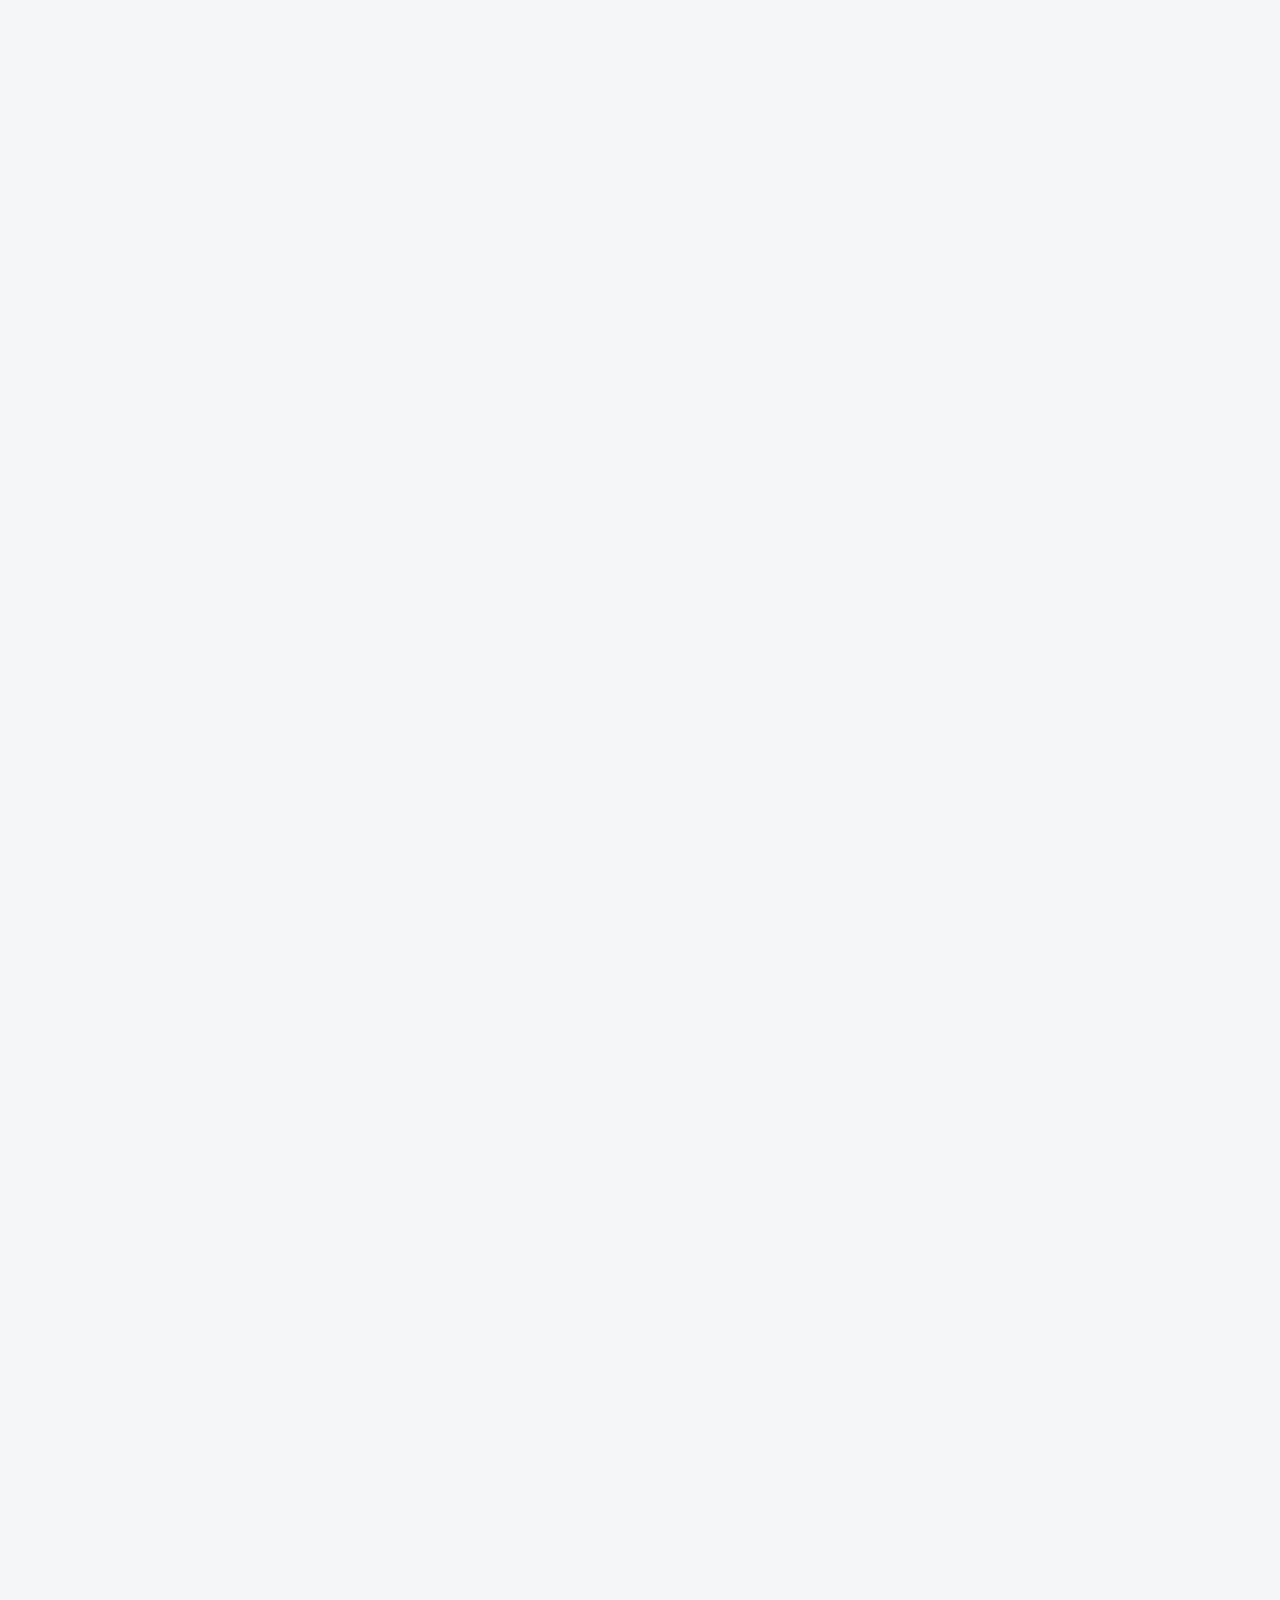
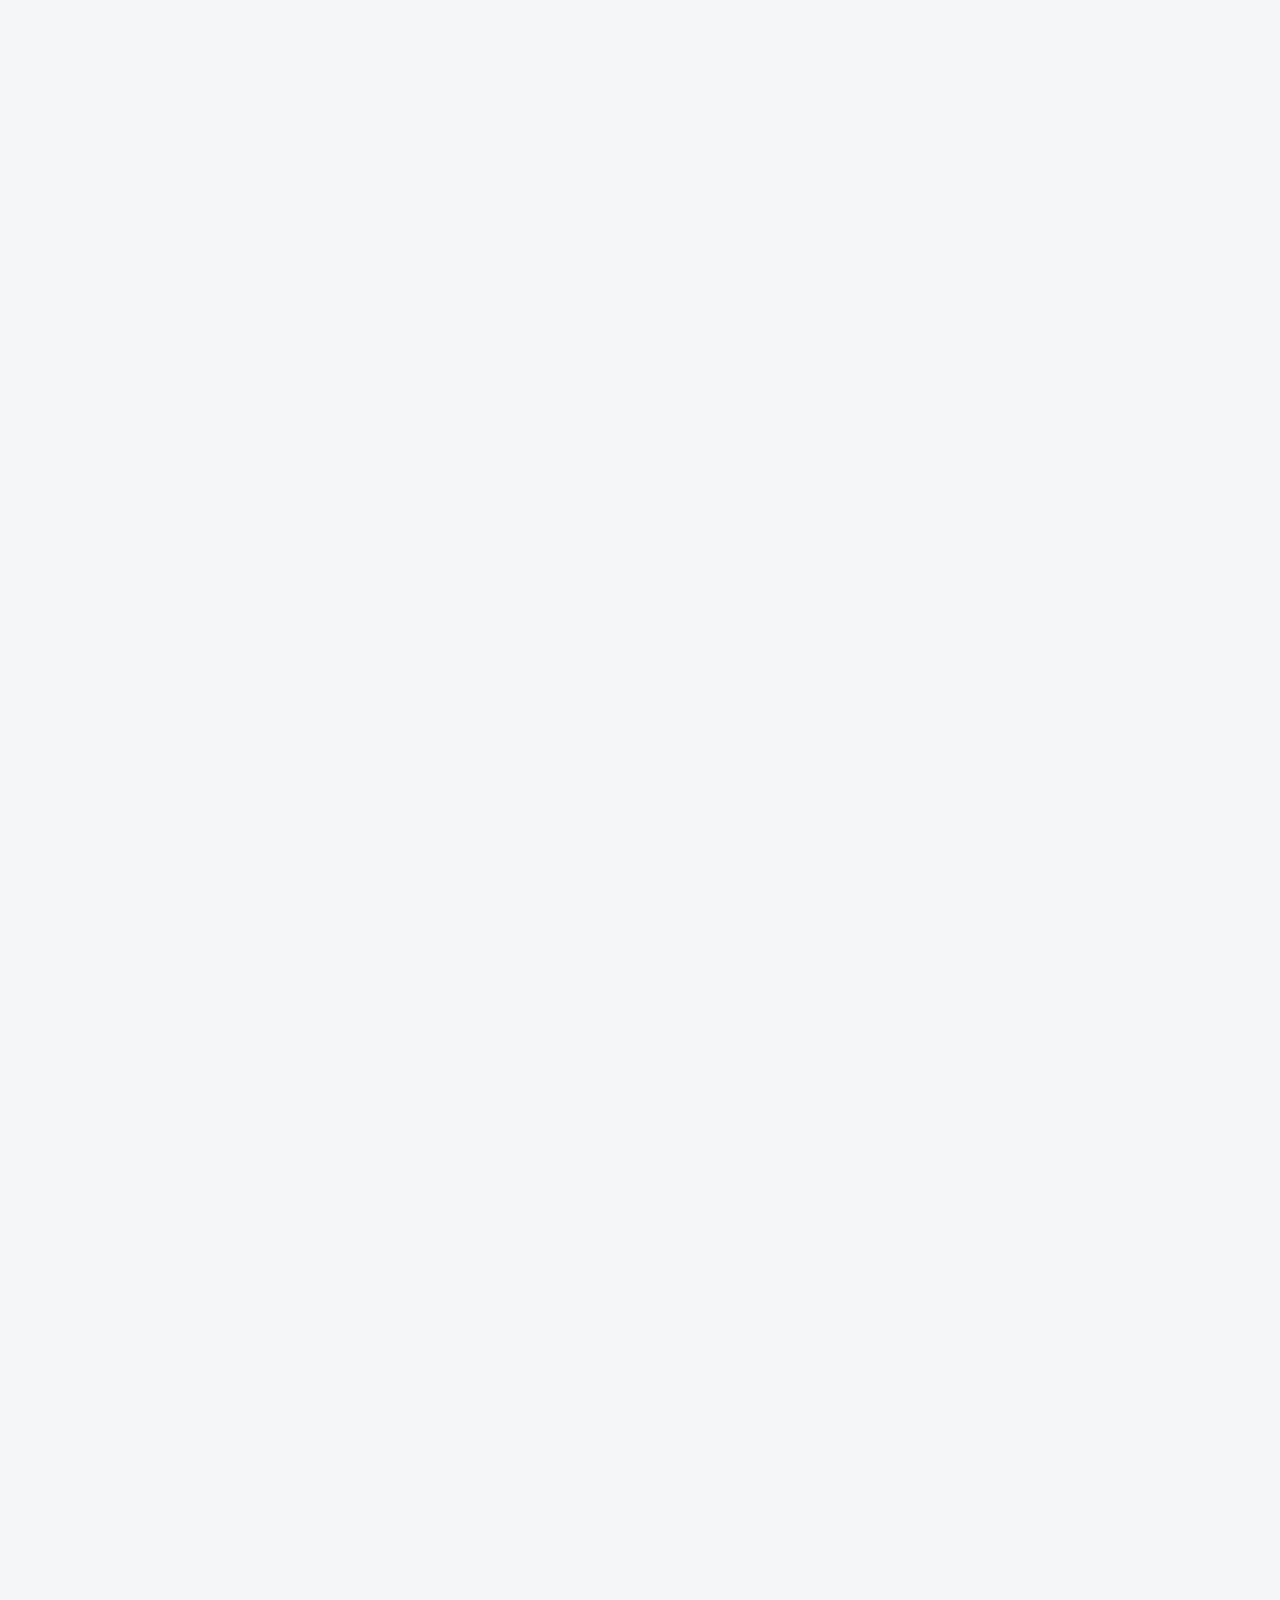
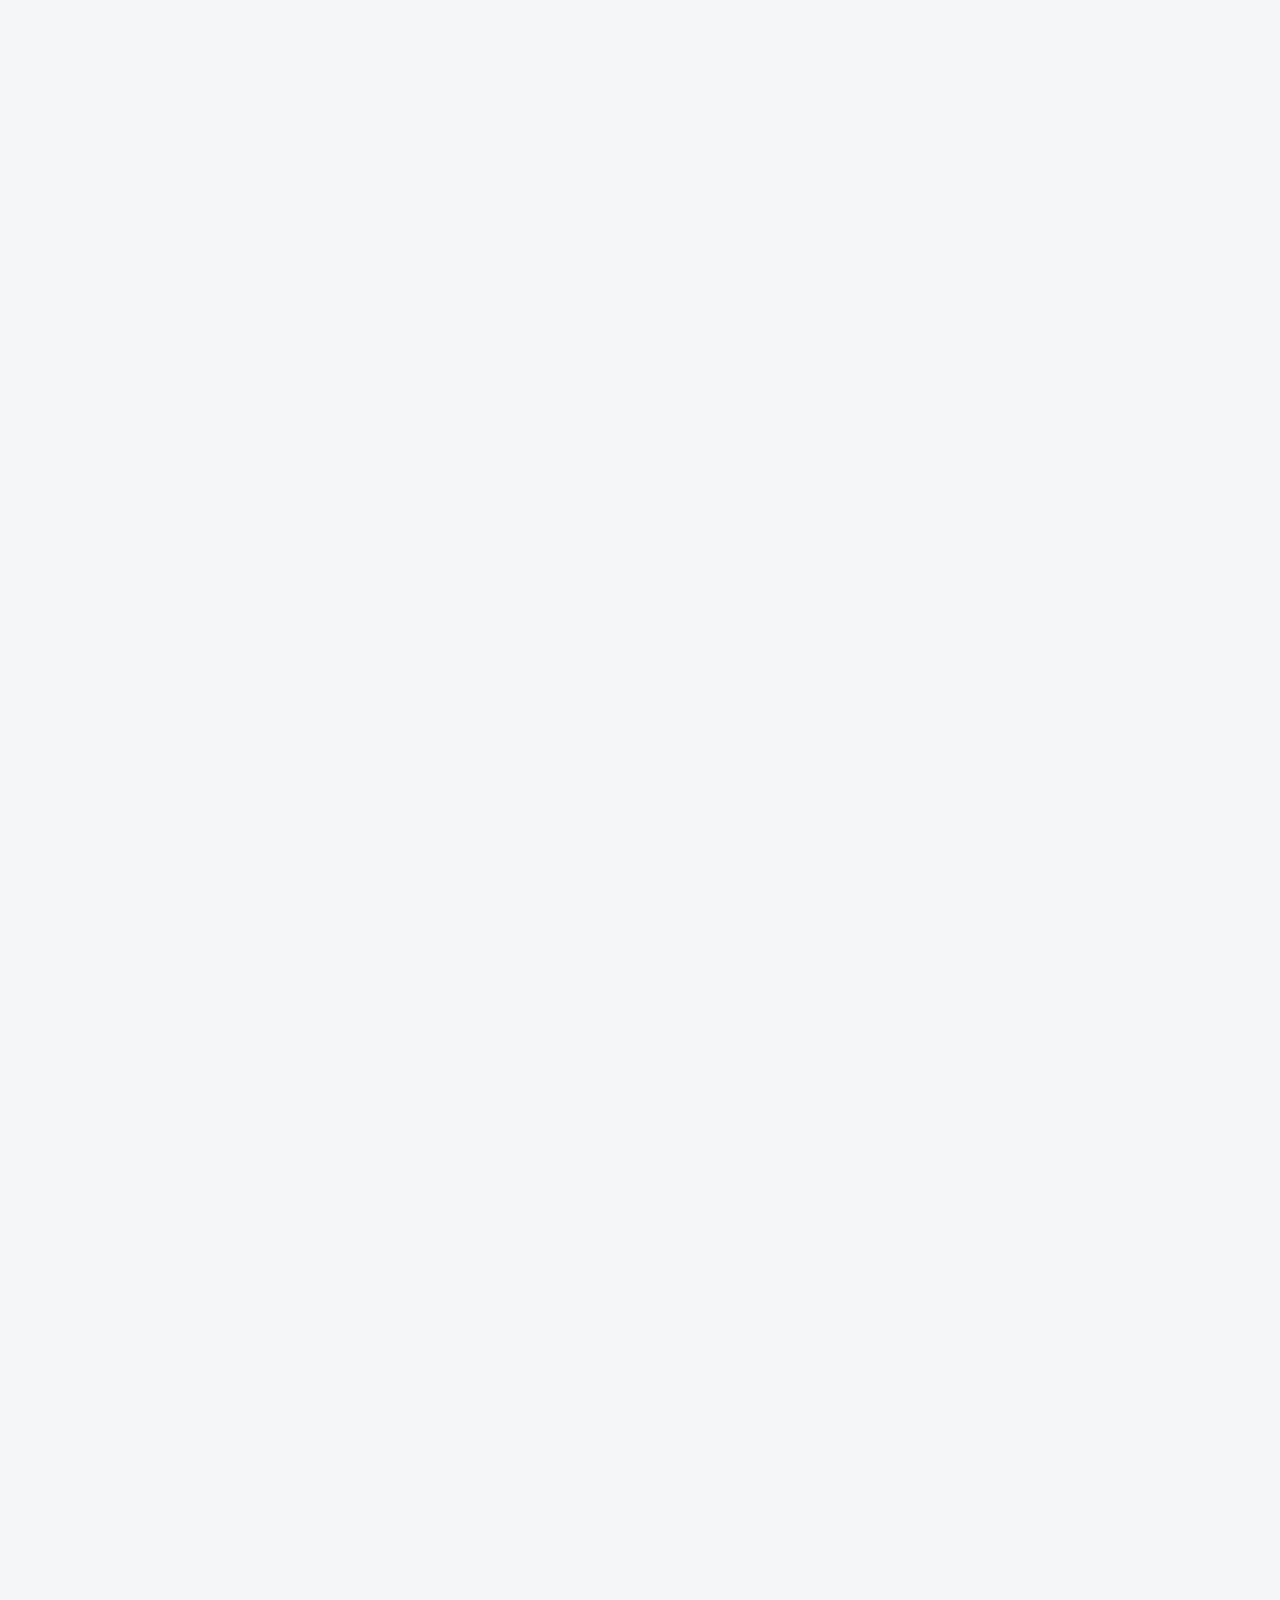
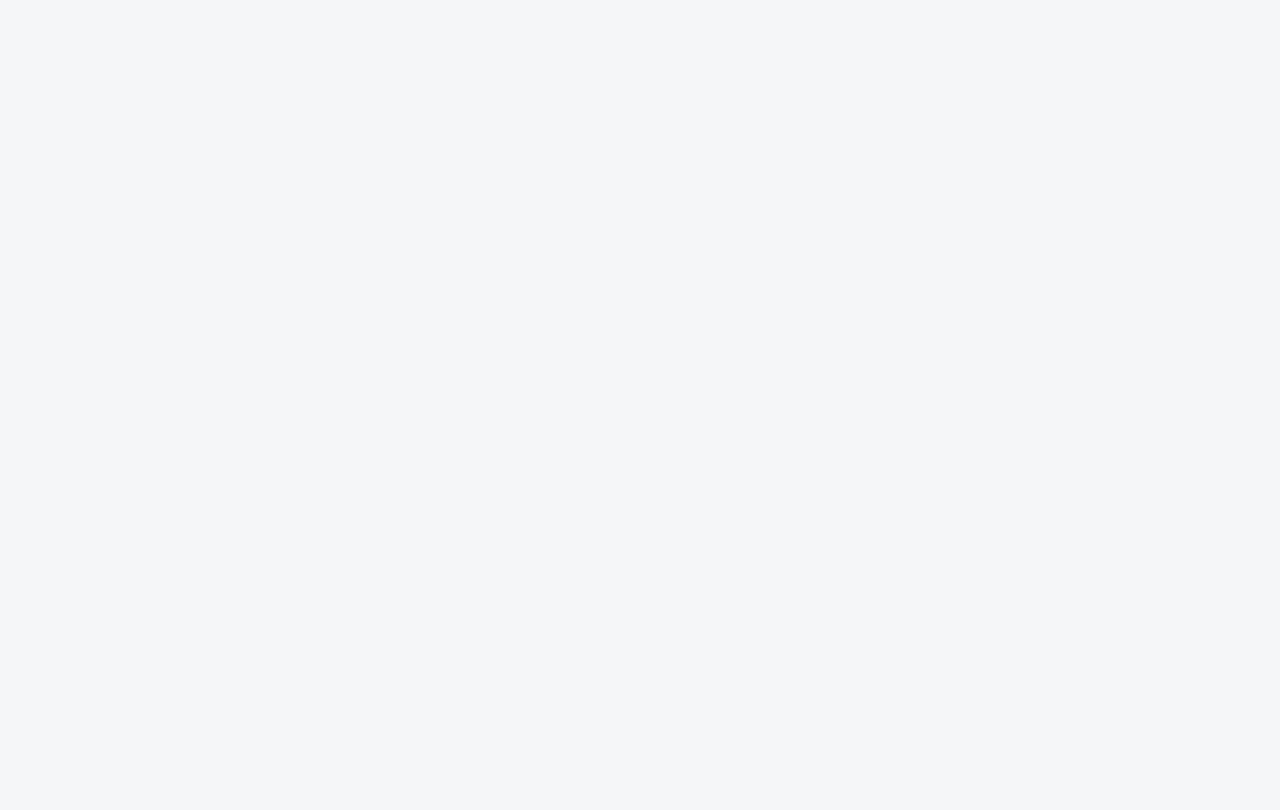
==== commit 100c3cce: "fix pages" ====
--- a/index.html
+++ b/index.html
@@ -29,23 +29,6 @@
 </head>
 
 <body class="animsition">
-    <div class="collapse searchbar" id="searchbar">
-        <div class="search-area">
-            <div class="container">
-                <div class="row">
-                    <div class="col-lg-12 col-md-12 col-sm-12 col-xs-12">
-                        <div class="input-group">
-                            <input type="text" class="form-control" placeholder="Search for...">
-                            <span class="input-group-btn">
-            <button class="btn btn-default" type="button">Go!</button>
-            </span> </div>
-                        <!-- /input-group -->
-                    </div>
-                    <!-- /.col-lg-6 -->
-                </div>
-            </div>
-        </div>
-    </div>
     <div class="top-bar">
         <!-- top-bar -->
         <div class="container">
@@ -70,7 +53,7 @@
                     </div>
                 </div>
                 <!-- logo -->
-                <div class="col-md-9 col-sm-12 col-xs-12">
+                <div class="col-md-10 col-sm-12 col-xs-12">
                     <div id="navigation">
                         <!-- navigation start-->
                         <ul>
@@ -83,11 +66,6 @@
                     </div>
                     <!-- /.navigation start-->
                 </div>
-                <div class="col-md-1 hidden-sm">
-                    <!-- search start-->
-                    <div class="search-nav"> <a class="search-btn" role="button" data-toggle="collapse" href="#searchbar" aria-expanded="false"><i class="fa fa-search"></i></a> </div>
-                </div>
-                <!-- /.search start-->
             </div>
         </div>
     </div>
@@ -483,35 +461,6 @@
         <!-- footer -->
         <div class="container">
             <div class="row">
-                <div class="col-md-4 col-sm-4 col-xs-12">
-                    <div class="footer-logo">
-                        <!-- Footer Logo -->
-                        <img src="images/ft-logo.png" alt="Borrow - Loan Company Website Templates"> </div>
-                    <!-- /.Footer Logo -->
-                </div>
-                <div class="col-md-8 col-sm-8 col-xs-12">
-                    <div class="col-md-5">
-                        <h3 class="newsletter-title">Signup Our Newsletter</h3>
-                    </div>
-                    <div class="col-md-7">
-                        <div class="newsletter-form">
-                            <!-- Newsletter Form -->
-                            <form action="newsletter.php" method="post">
-                                <div class="input-group">
-                                    <input type="email" class="form-control" id="newsletter" name="newsletter" placeholder="Write E-Mail Address" required>
-                                    <span class="input-group-btn">
-                <button class="btn btn-default" type="button">Go!</button>
-                </span> </div>
-                                <!-- /input-group -->
-                            </form>
-                        </div>
-                        <!-- /.Newsletter Form -->
-                    </div>
-                    <!-- /.col-lg-6 -->
-                </div>
-            </div>
-            <hr class="dark-line">
-            <div class="row">
                 <div class="col-md-6 col-sm-12 col-xs-12">
                     <div class="widget-text mt40">
                         <!-- widget text -->
@@ -576,7 +525,7 @@
         <div class="container">
             <div class="row">
                 <div class="col-md-6 col-sm-6 col-xs-6">
-                    <p>Copyright &copy; 2019.Company name All rights reserved. <a href="" target="_blank" title="QueryNet">QueryNet</a></p>
+                    <p>Copyright &copy; 2019.Company name All rights reserved. </p>
                 </div>
                 <div class="col-md-6 col-sm-6 text-right col-xs-6">
                     <p>Terms of use | Privacy Policy</p>
